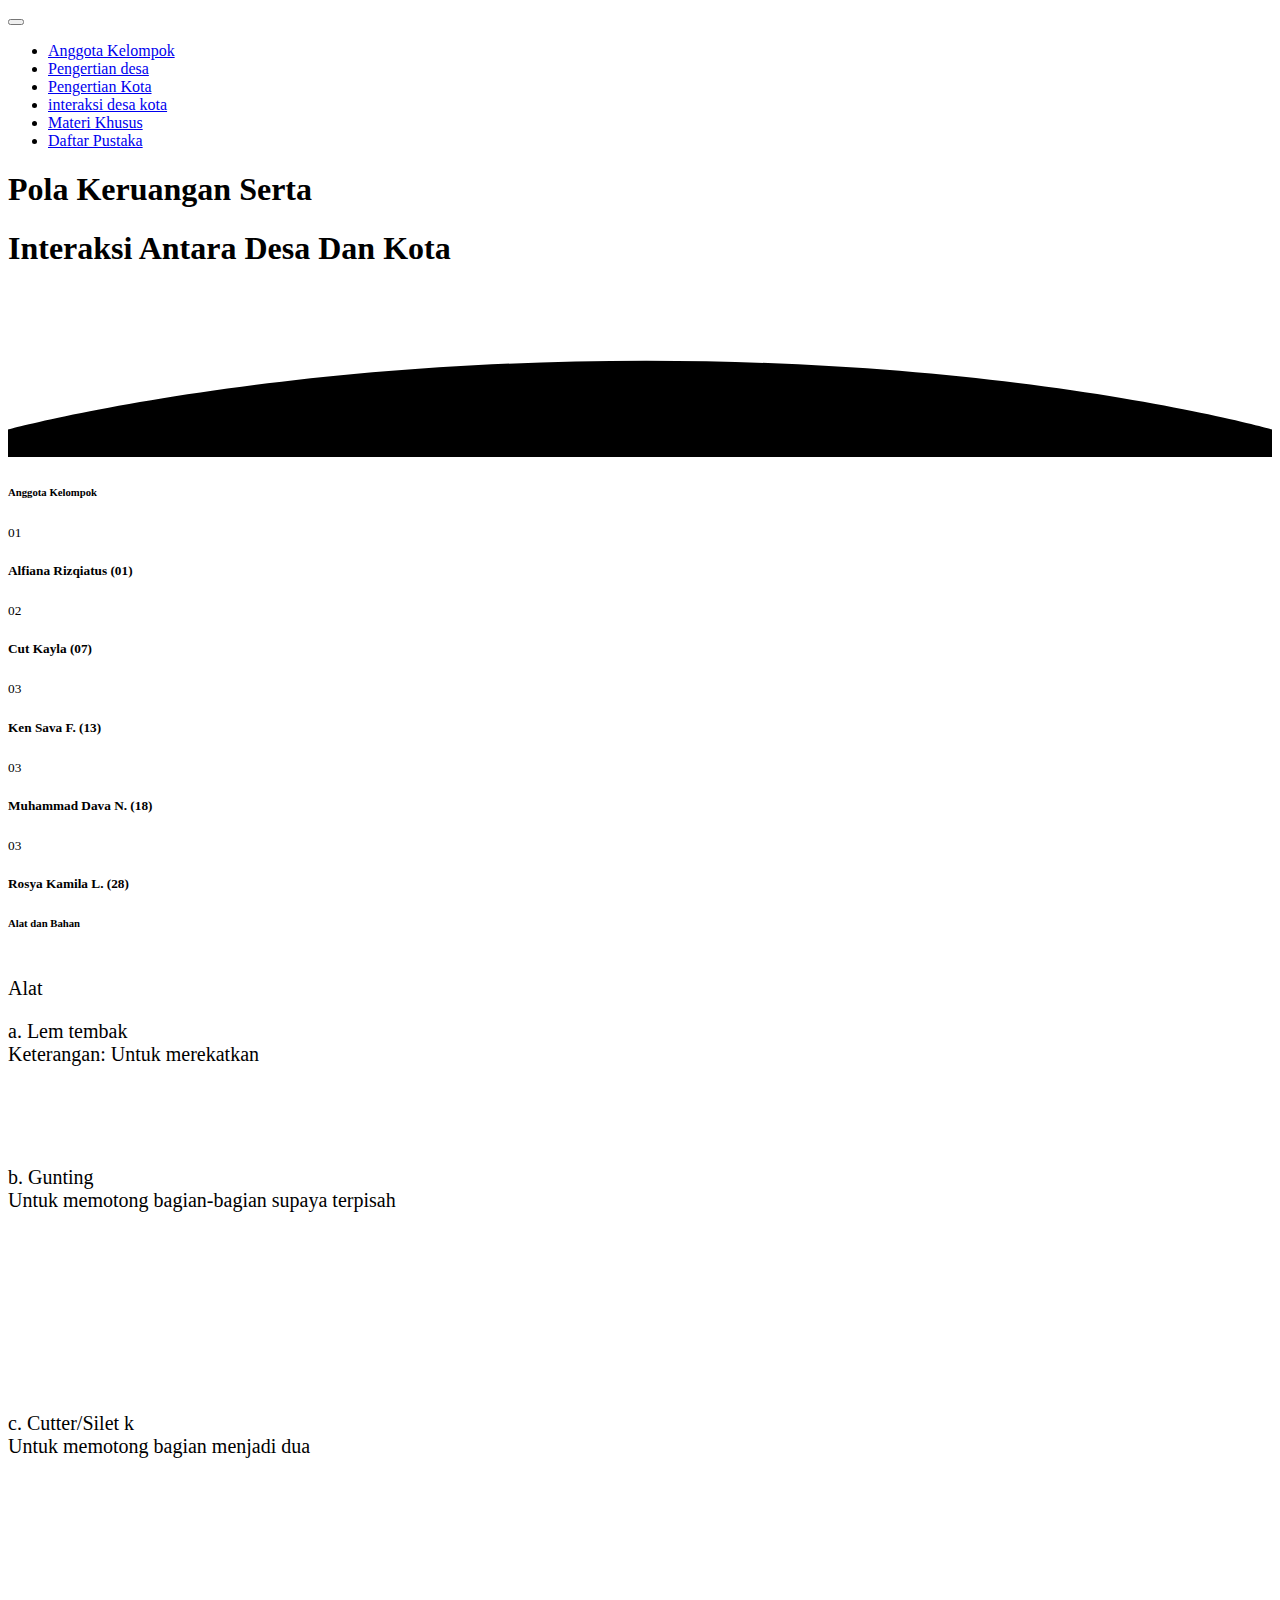
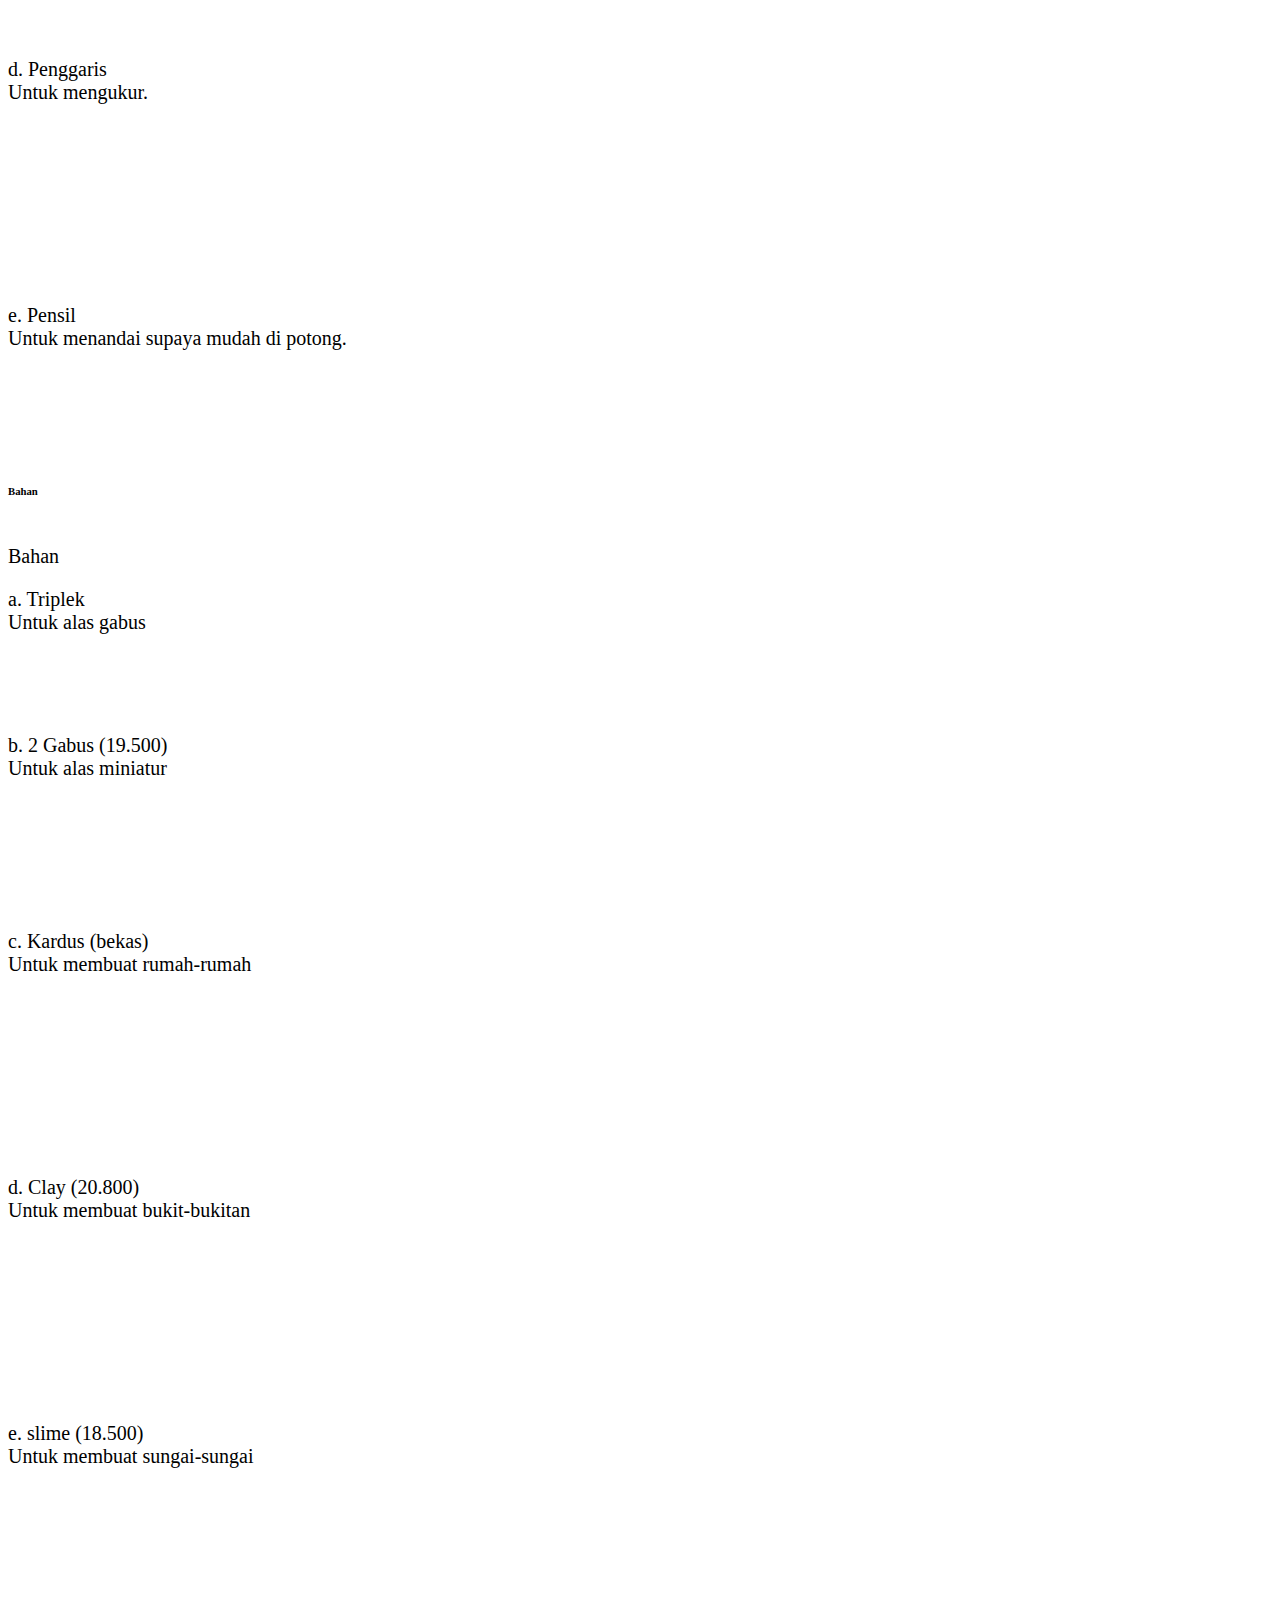
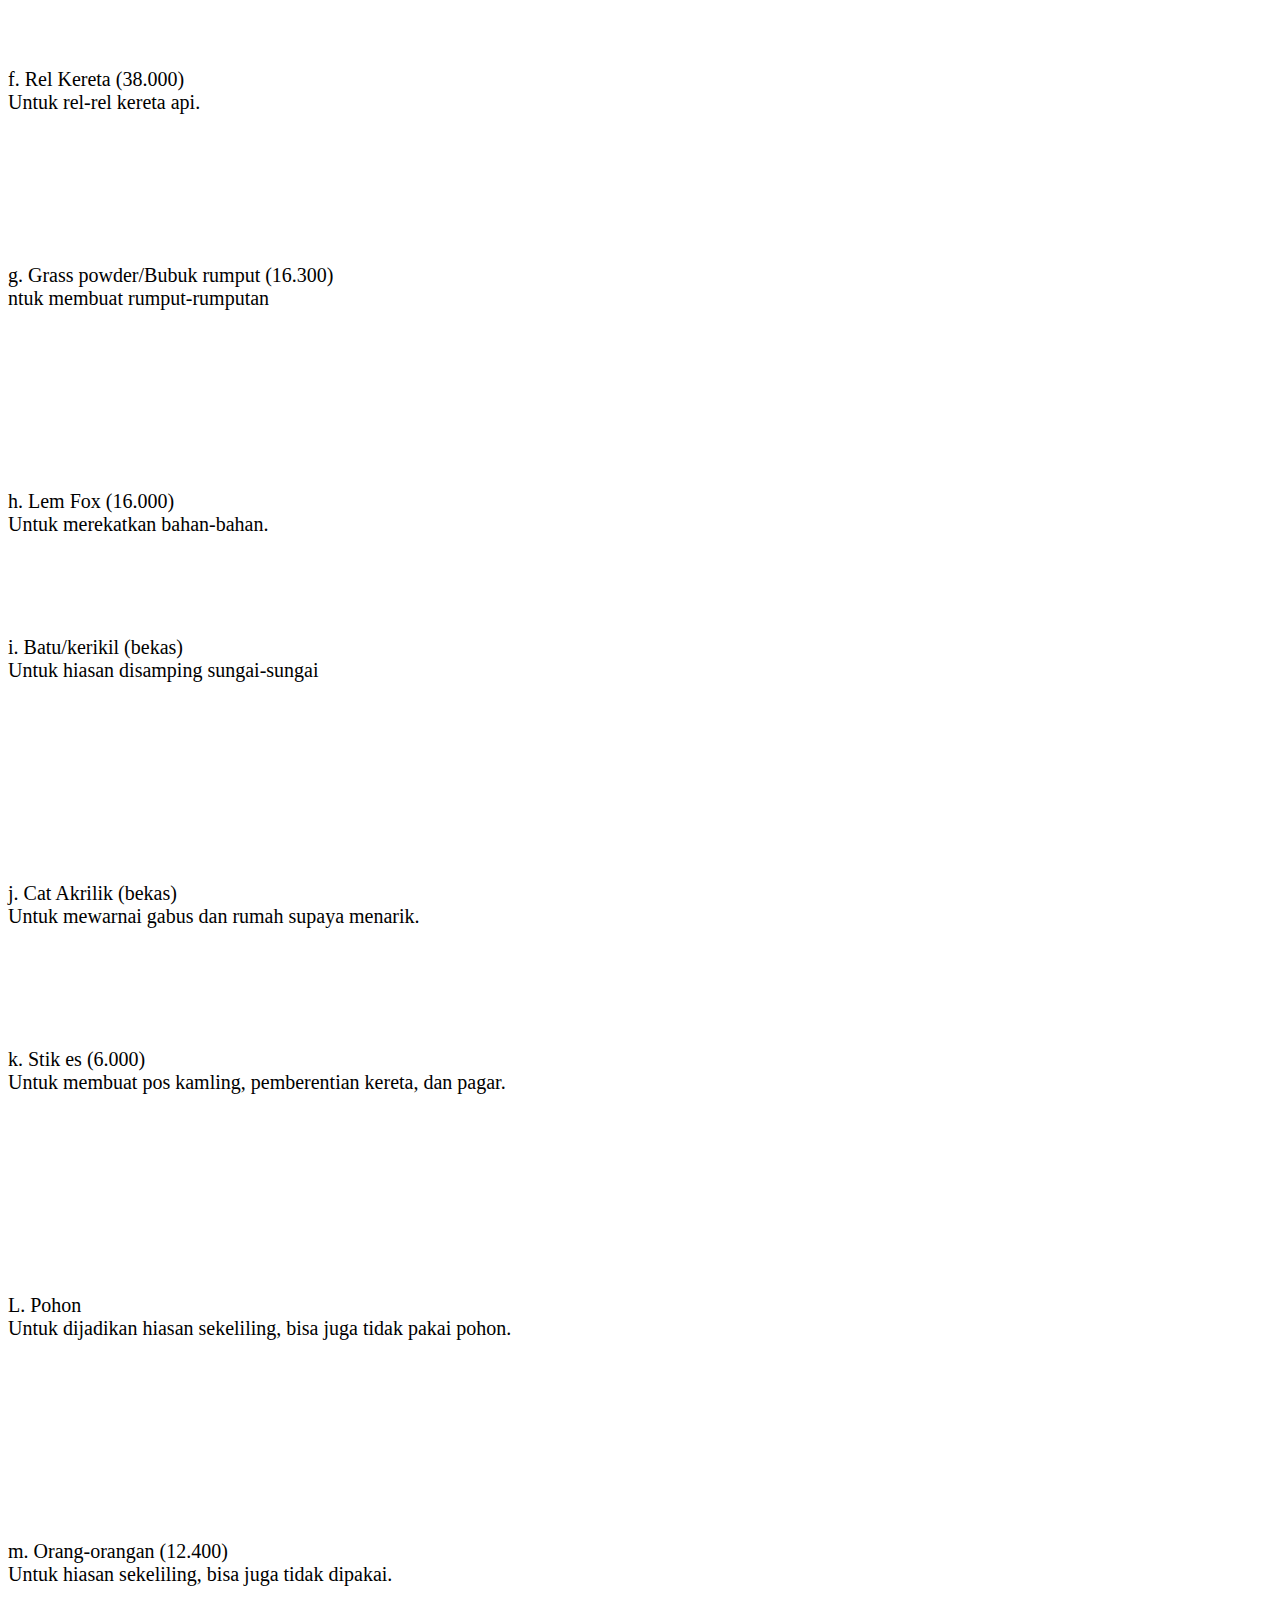
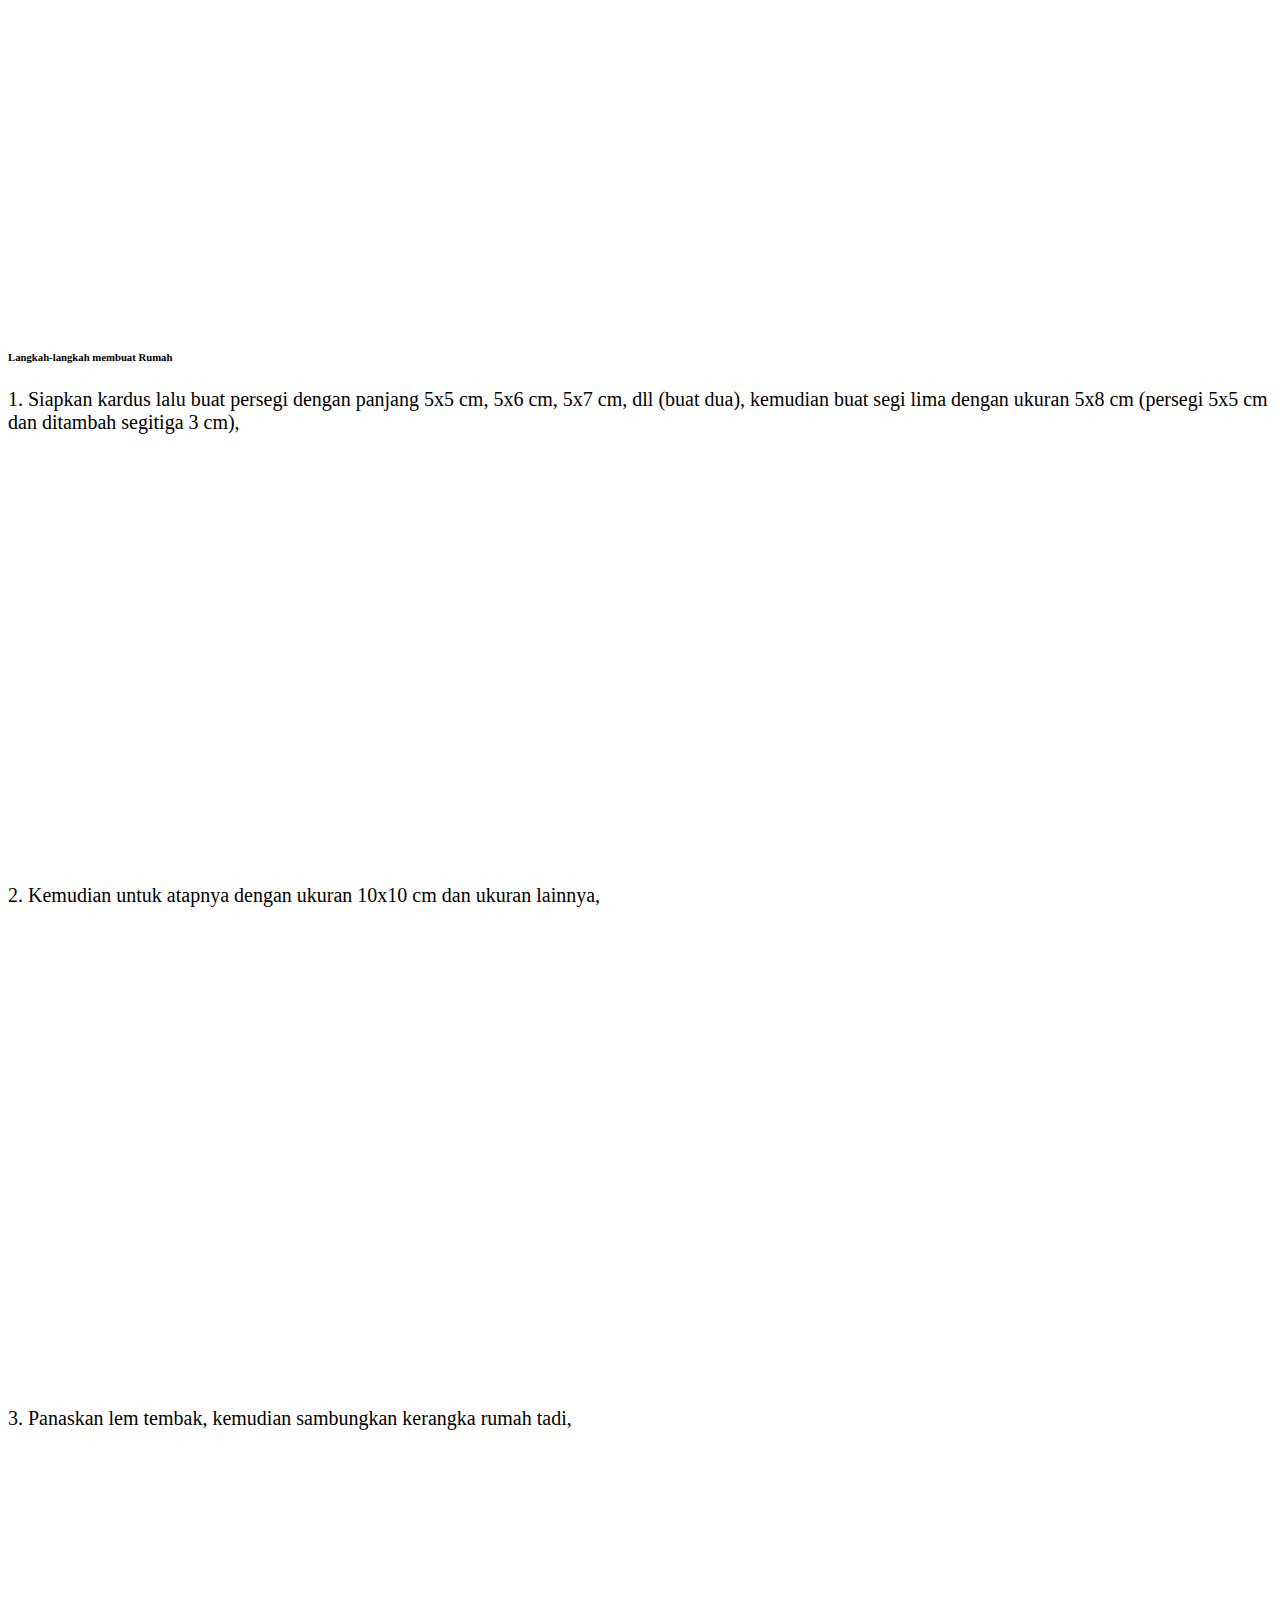
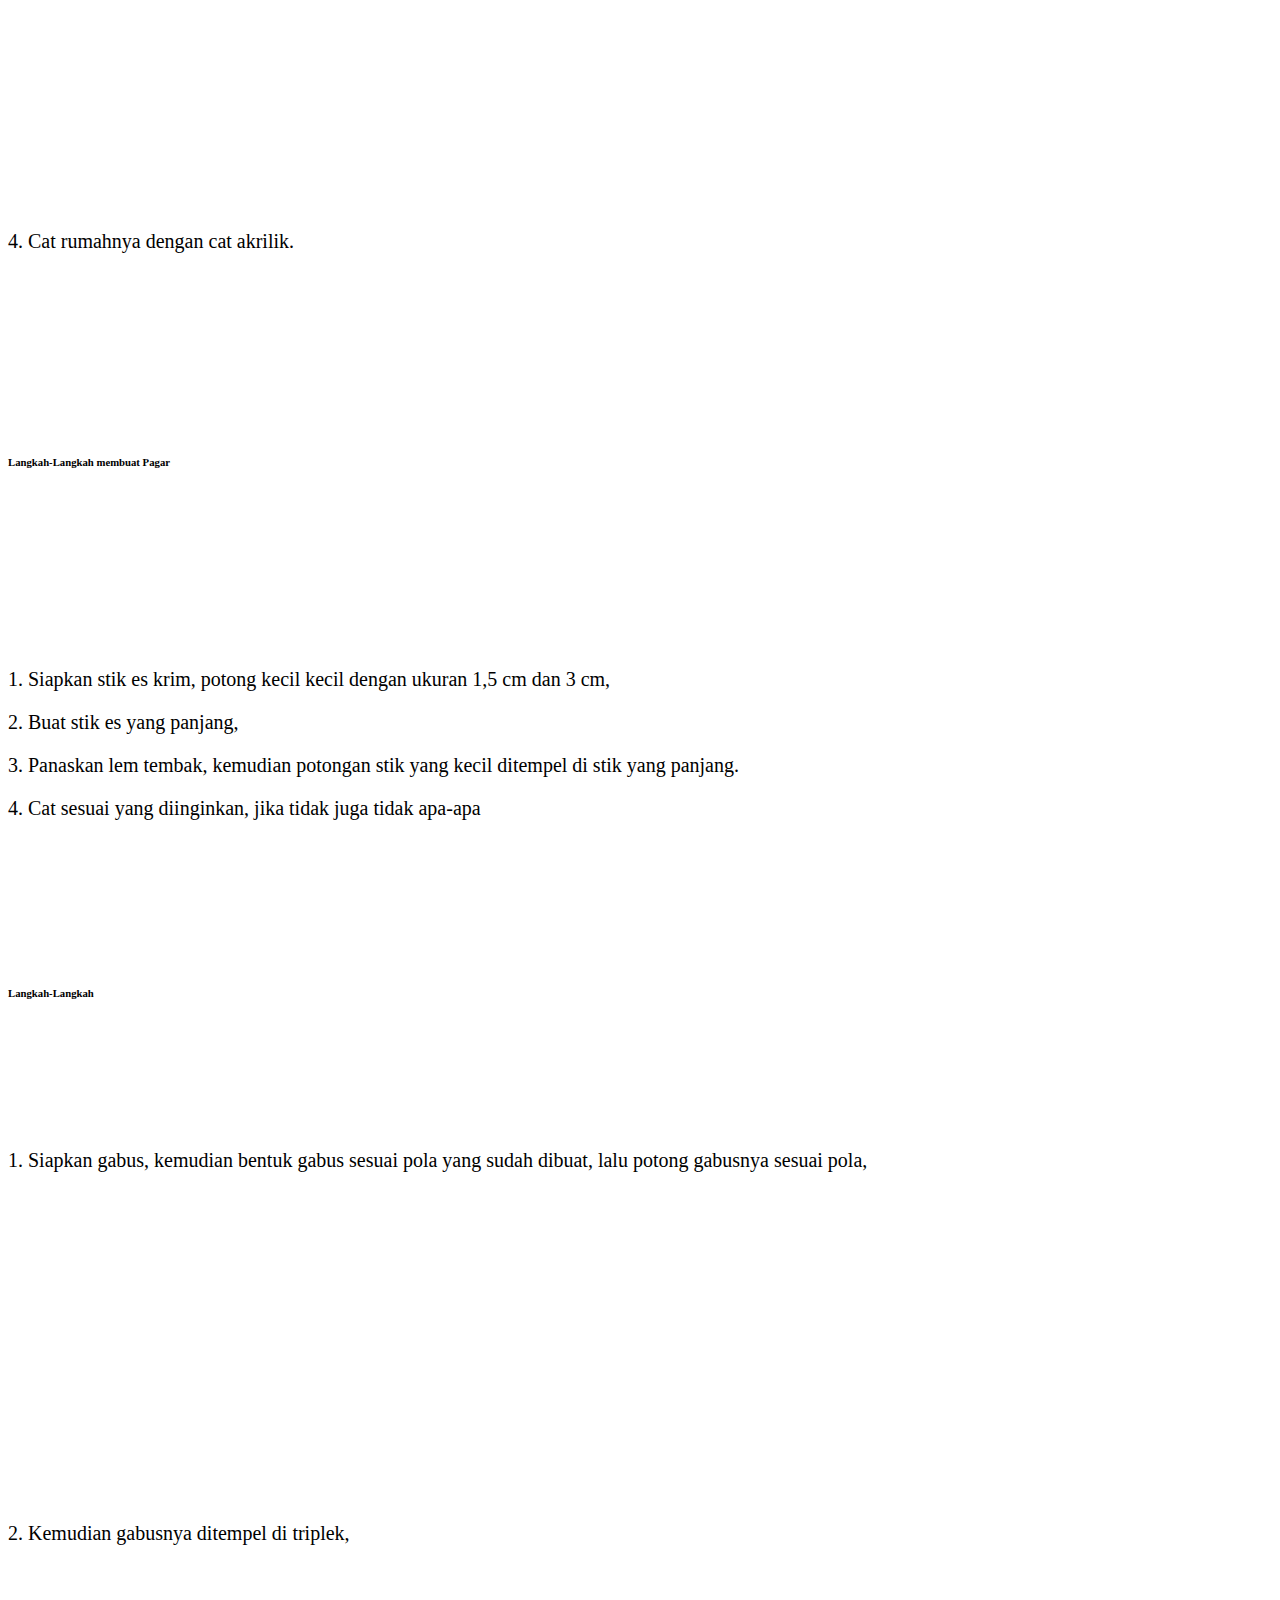
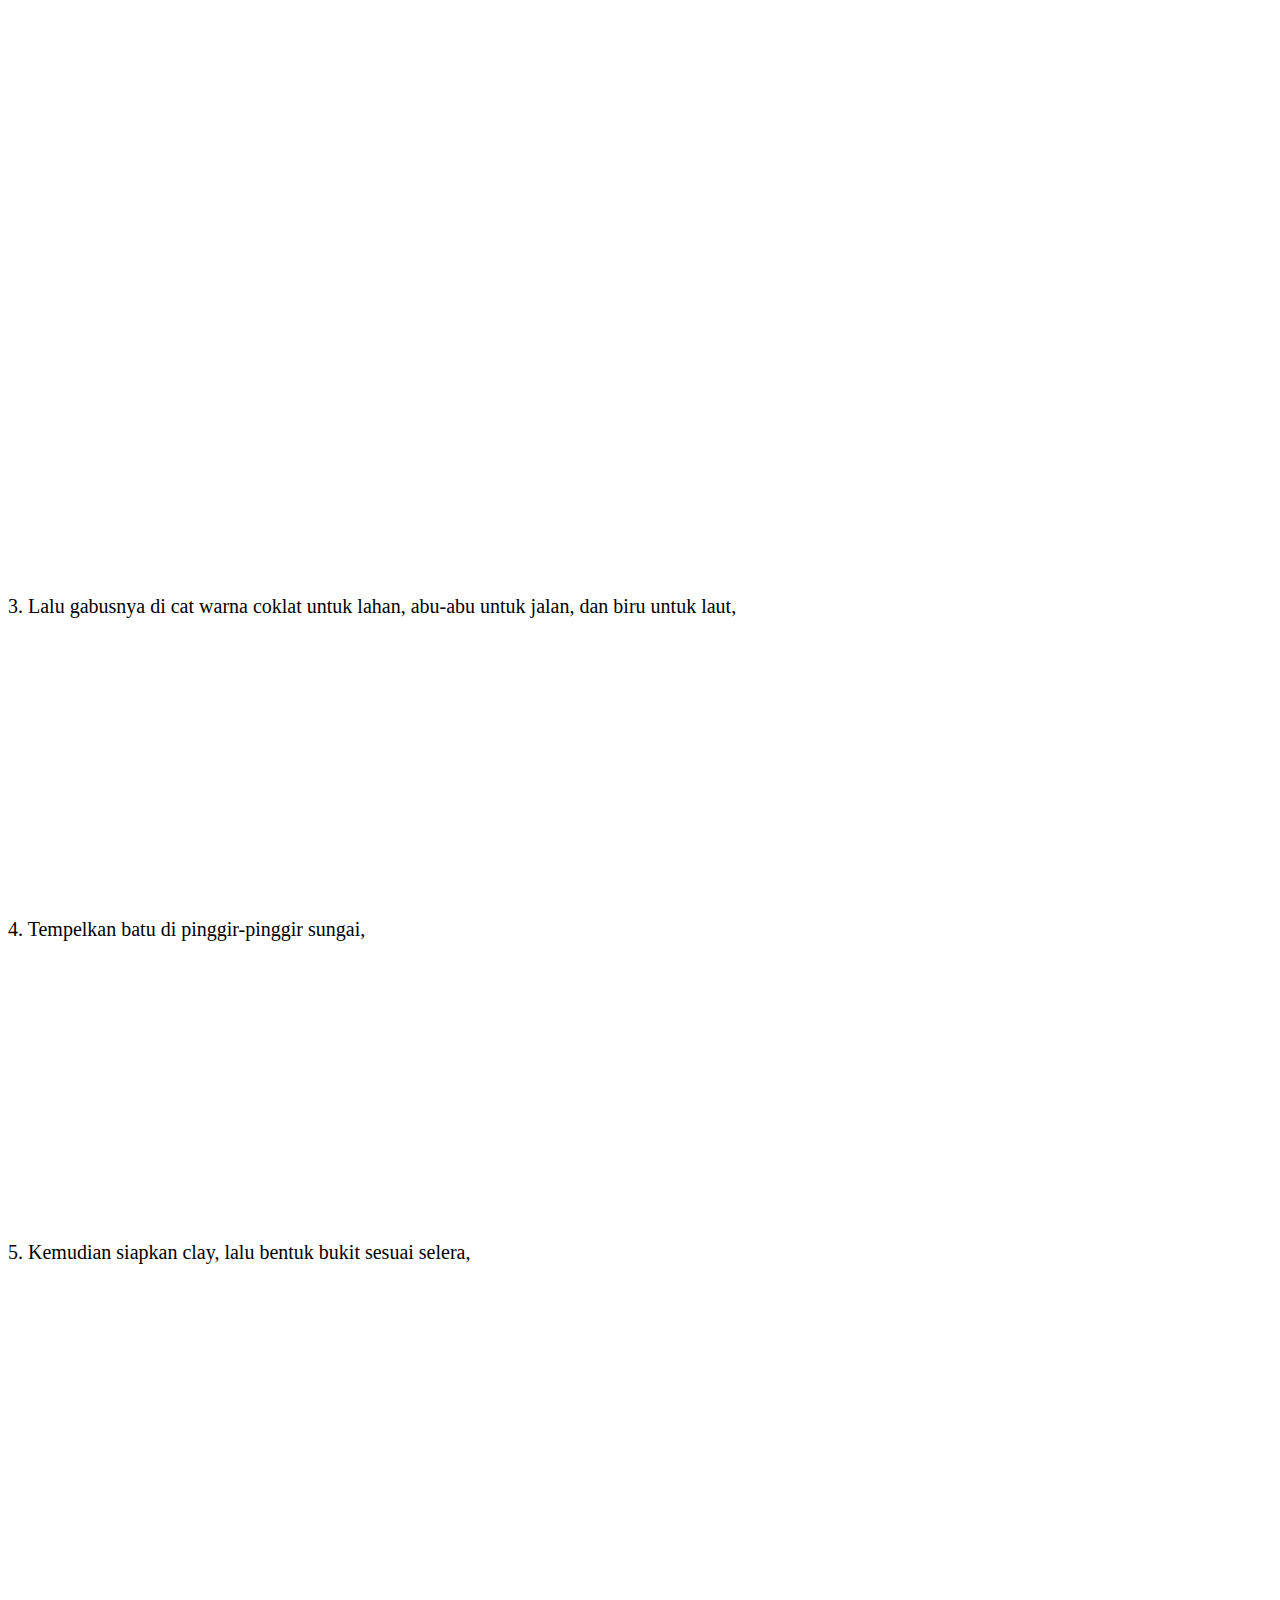
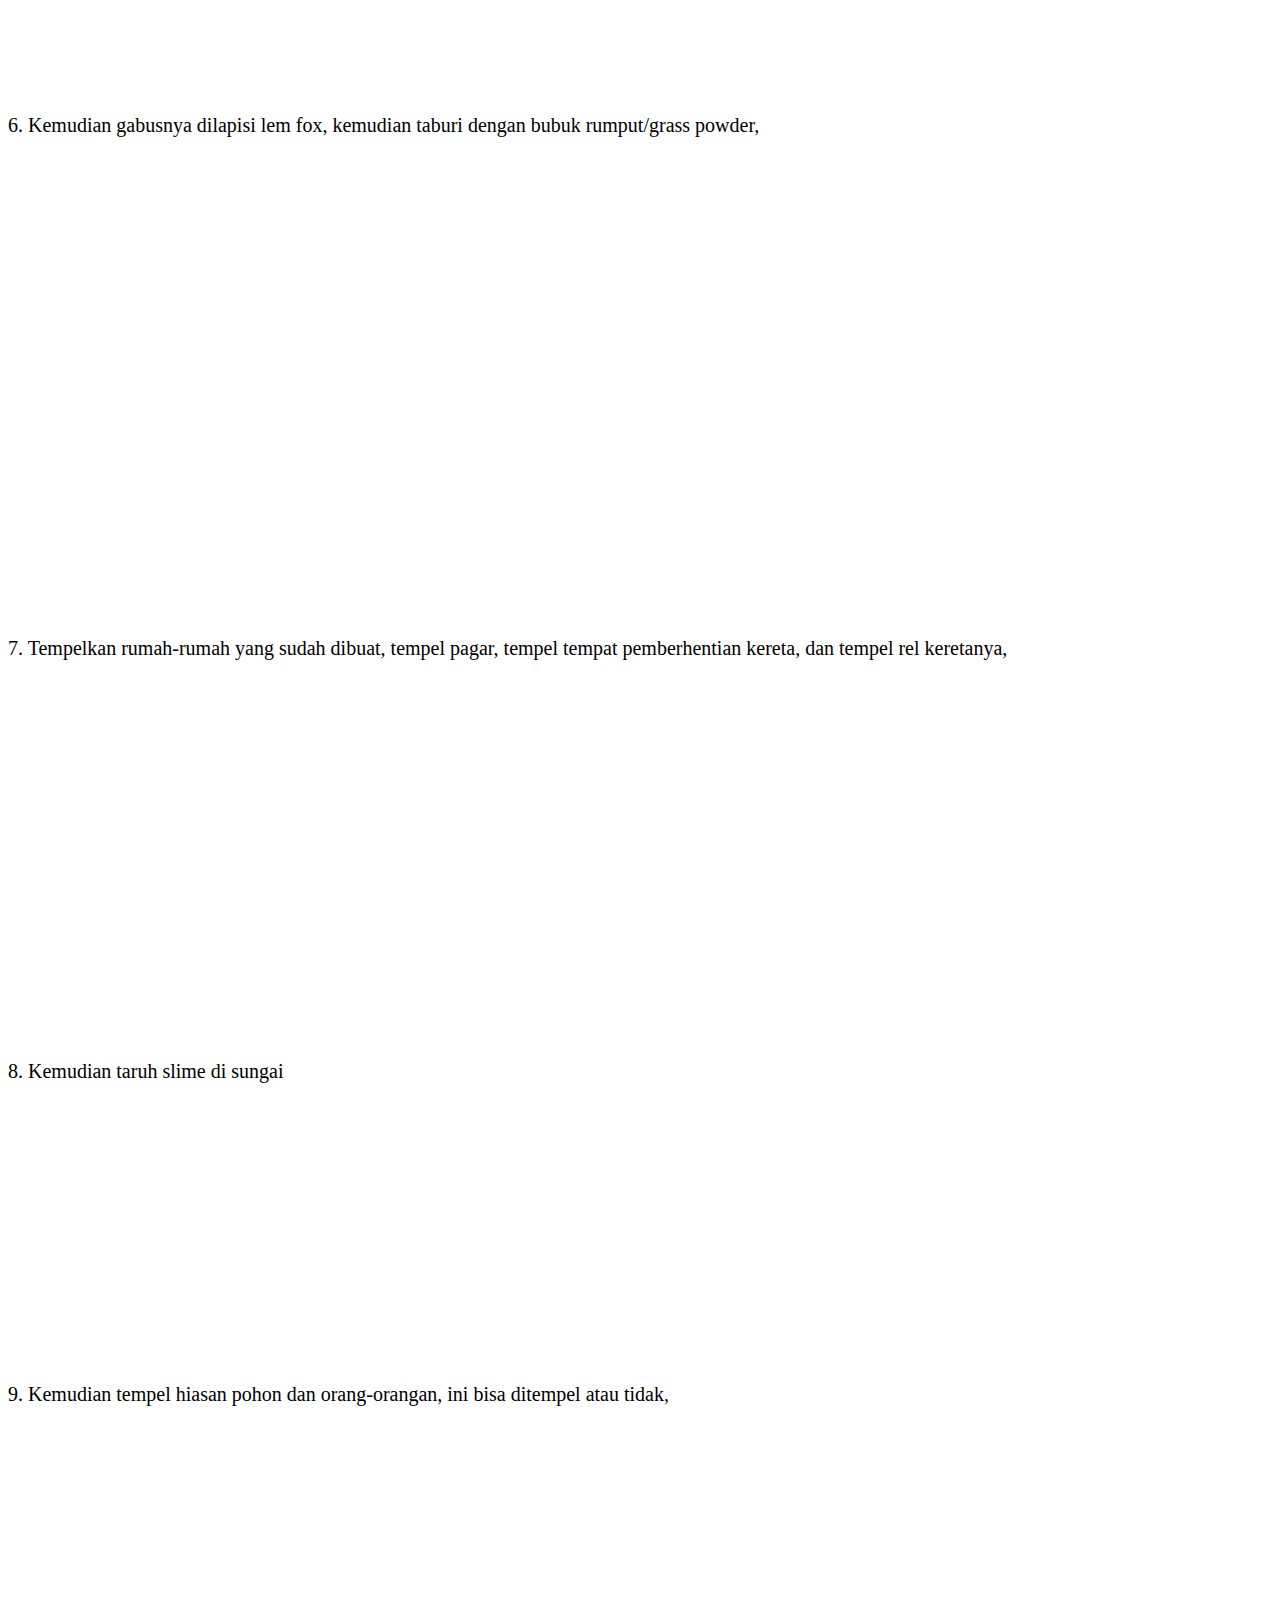
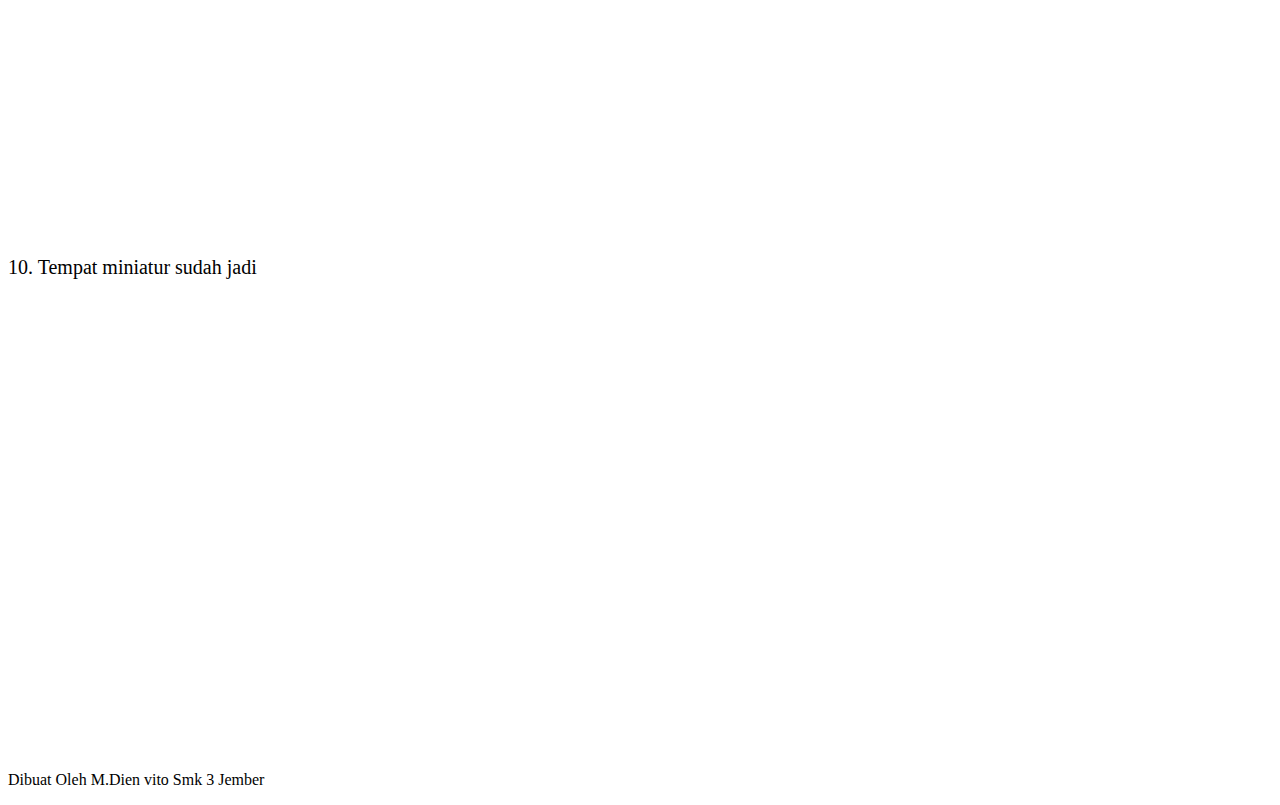
==== alatbahan.html @ 414ceb18 "nambah daftar pustaka" ====
<!DOCTYPE html>
<html lang="en">

<head>
    <meta charset="utf-8">
    <meta name="viewport" content="width=device-width, initial-scale=1, shrink-to-fit=no">
    <meta name="description" content="Start your development with LeadMark landing page.">
    <meta name="author" content="Devcrud">
    <title>Pola keruangan</title>
    <!-- font icons -->
    <link rel="stylesheet" href="assets/vendors/themify-icons/css/themify-icons.css">
    <!-- Bootstrap + LeadMark main styles -->
    <link rel="stylesheet" href="assets/css/leadmark.css">
</head>

<body data-spy="scroll" data-target=".navbar" data-offset="40" id="home">

    <!-- page Navigation -->
    <nav class="navbar custom-navbar navbar-expand-md navbar-light fixed-top" data-spy="affix" data-offset-top="10">
        <div class="container">
            <!-- <a class="navbar-brand" href="#">
                <img src="assets/imgs/logo.svg" alt="">
            </a> -->
            <button class="navbar-toggler ml-auto" type="button" data-toggle="collapse"
                data-target="#navbarSupportedContent" aria-controls="navbarSupportedContent" aria-expanded="false"
                aria-label="Toggle navigation">
                <span class="navbar-toggler-icon"></span>
            </button>
            <div class="collapse navbar-collapse" id="navbarSupportedContent">
               <ul class="navbar-nav ml-auto">
                    <li class="nav-item">
                        <a class="nav-link" href="#anggota">Anggota Kelompok</a>
                    </li>
                    <li class="nav-item">
                        <a class="nav-link" href="index.html">Pengertian desa</a>
                    </li>
                    <li class="nav-item">
                        <a class="nav-link" href="kota.html">Pengertian Kota</a>
                    </li>
                    <li class="nav-item">
                        <a class="nav-link" href="interaksidesakota.html">interaksi desa kota</a>
                    </li>
                    <li class="nav-item">
                        <a class="nav-link" href="materikhusus.html">Materi Khusus</a>
                    </li>
<li class="nav-item">
                        <a class="nav-link" href="daftarpustaka.html">Daftar Pustaka</a>
                    </li>
                </ul>
            </div>
        </div>
    </nav>
    <!-- End Of Second Navigation -->

    <!-- Page Header -->
    <header class="header">
        <div class="overlay">
            <h1 class="title">Pola Keruangan Serta</h1>
            <h1 class="title">Interaksi Antara Desa Dan Kota</h1>
        </div>
        <div class="shape">
            <svg viewBox="0 0 1500 200">
                <path
                    d="m 0,240 h 1500.4828 v -71.92164 c 0,0 -286.2763,-81.79324 -743.19024,-81.79324 C 300.37862,86.28512 0,168.07836 0,168.07836 Z" />
            </svg>
        </div>
        <div class="mouse-icon">
            <div class="wheel"></div>
        </div>
    </header>
    <!-- End Of Page Header -->

    <!-- Service Section -->
    <section id="anggota" class="section pt-0">
        <div class="container">
            <h6 class="section-title text-center">Anggota Kelompok</h6>
            <div class="row">
                <div class="col-md-4">
                    <div class="card mb-4 mb-md-0">
                        <div class="card-body">
                            <small class="text-primary font-weight-bold">01</small>
                            <h5 class="card-title mt-3">Alfiana Rizqiatus <b>(01)</b>
                                <h5>
                        </div>
                    </div>
                </div>
                <div class="col-md-4">
                    <div class="card mb-4 mb-md-0">
                        <div class="card-body">
                            <small class="text-primary font-weight-bold">02</small>
                            <h5 class="card-title mt-3">Cut Kayla <b>(07)</b>
                                <h5>
                        </div>
                    </div>
                </div>
                <div class="col-md-4 mt-2">
                    <div class="card mb-4 mb-md-0">
                        <div class="card-body">
                            <small class="text-primary font-weight-bold">03</small>
                            <h5 class="card-title mt-3">Ken Sava F. <b>(13)</b>
                                <h5>
                        </div>
                    </div>
                </div>
                <div class="col-md-4 mt-2">
                    <div class="card mb-4 mb-md-0">
                        <div class="card-body">
                            <small class="text-primary font-weight-bold">03</small>
                            <h5 class="card-title mt-3">Muhammad Dava N. <b>(18)</b>
                                <h5>
                        </div>
                    </div>
                </div>
                <div class="col-md-4 mt-2">
                    <div class="card mb-4 mb-md-0">
                        <div class="card-body">
                            <small class="text-primary font-weight-bold">03</small>
                            <h5 class="card-title mt-3">Rosya Kamila L. <b>(28)</b>
                                <h5>
                        </div>
                    </div>
                </div>
            </div>
        </div>
    </section>
    <!-- End OF Service Section -->

    <!-- About Section -->

    <!-- End OF desa Section -->
    <section class="section" id="polakeruangan">
        <div class="container">
            <div class="row justify-content-between">
                <div class="col-md-6 pr-md-5 mb-4 mb-md-0">
                    <h6 class="section-title mb-0"> Alat dan Bahan </h6>
                    <p style="font-size: 20px;"><br>
                        Alat <br>
                    <p style="font-size: 20px; ">a. Lem tembak<br>
                        Keterangan: Untuk merekatkan
                    </p>
                    <p style="font-size: 20px; margin-top: 100px;">b. Gunting <br>
                        Untuk memotong bagian-bagian supaya terpisah
                    </p>
                    <p style="font-size: 20px; margin-top: 200px;">c. Cutter/Silet
                        k<br>
                        Untuk memotong bagian menjadi dua
                    </p>
                    <p style="font-size: 20px; margin-top: 200px;">d. Penggaris <br>
                        Untuk mengukur.
                    </p>
                    <p style="font-size: 20px; margin-top: 200px;">e. Pensil <br>
                        Untuk menandai supaya mudah di potong.
                    </p>
                </div>

                <div class="col-md-6 pl-md-5">
                    <div class="row">
                        <div class="col-12">
                            <img src="assets/imgs/lemtembak.jpeg" alt="" class="w-25 mt-3  shadow-sm">
                        </div>
                        <div class="col-12">
                            <img src="assets/imgs/gunting.jpeg" alt="" class="w-25 mt-3  shadow-sm">
                        </div>
                        <div class="col-12">
                            <img src="assets/imgs/cutter.jpeg" alt="" class="w-25 mt-3  shadow-sm">
                        </div>
                        <div class="col-12">
                            <img src="assets/imgs/penggaris.jpeg" alt="" class="w-25 mt-3  shadow-sm">
                        </div>
                        <div class="col-12">
                            <img src="assets/imgs/pensil.jpeg" alt="" class="w-25 mt-3  shadow-sm">
                        </div>

                    </div>
                </div>

                <div class="col-md-6 pr-md-5 mb-4 mb-md-0" style="margin: top 1000px;;">
                    <h6 class="section-title mb-0">Bahan </h6>
                    <p style="font-size: 20px;"><br>
                        Bahan <br>
                    <p style="font-size: 20px; ">a. Triplek <br>
                        Untuk alas gabus
                    </p>
                    <p style="font-size: 20px; margin-top: 100px;">b. 2 Gabus (19.500) <br>
                        Untuk alas miniatur
                    </p>
                    <p style="font-size: 20px; margin-top: 150px;">c. Kardus (bekas)
                        <br>
                        Untuk membuat rumah-rumah
                    </p>
                    <p style="font-size: 20px; margin-top: 200px;">d. Clay (20.800) <br>
                        Untuk membuat bukit-bukitan
                    </p>
                    <p style="font-size: 20px; margin-top: 200px;">e. slime (18.500) <br>
                        Untuk membuat sungai-sungai
                    </p>
                    <p style="font-size: 20px; margin-top: 200px;">f. Rel Kereta (38.000)<br>
                        Untuk rel-rel kereta api.
                    </p>
                    <p style="font-size: 20px; margin-top: 150px;">g. Grass powder/Bubuk rumput (16.300)<br>
                        ntuk membuat rumput-rumputan
                    </p>
                    <p style="font-size: 20px; margin-top: 180px;">h. Lem Fox (16.000) <br>
                        Untuk merekatkan bahan-bahan.
                    </p>
                    <p style="font-size: 20px; margin-top: 100px;">i. Batu/kerikil (bekas)<br>
                        Untuk hiasan disamping sungai-sungai
                    </p>
                    <p style="font-size: 20px; margin-top: 200px;">j. Cat Akrilik (bekas) <br>
                        Untuk mewarnai gabus dan rumah supaya menarik.
                    </p>
                    <p style="font-size: 20px; margin-top: 120px;">k. Stik es (6.000) <br>
                        Untuk membuat pos kamling, pemberentian kereta, dan pagar.
                    </p>
                    <p style="font-size: 20px; margin-top: 200px;">L. Pohon
                        <br>
                        Untuk dijadikan hiasan sekeliling, bisa juga tidak pakai pohon.
                    </p>
                    <p style="font-size: 20px; margin-top: 200px;">m. Orang-orangan (12.400)
                        <br>
                        Untuk hiasan sekeliling, bisa juga tidak dipakai.
                    </p>

                </div>

                <div class="col-md-6 pl-md-5">
                    <div class="row">
                        <div class="col-12">
                            <img src="assets/imgs/triplek.jpg" alt="" class="w-25  shadow-sm"  style="margin-top: 100px;">
                        </div>
                        <div class="col-12">
                            <img src="assets/imgs/gabus.jpeg" alt="" class="w-50 mt-3  shadow-sm">
                        </div>
                        <div class="col-12">
                            <img src="assets/imgs/kardus.jpg" alt="" class="w-50 mt-3  shadow-sm">
                        </div>
                        <div class="col-12">
                            <img src="assets/imgs/penggaris.jpeg" alt="" class="w-25 mt-3  shadow-sm">
                        </div>
                        <div class="col-12">
                            <img src="assets/imgs/slime.jpeg" alt="" class="w-25 mt-3  shadow-sm">
                        </div>
                        <div class="col-12">
                            <img src="assets/imgs/rel.jpeg" alt="" class="w-25 mt-3  shadow-sm">
                        </div>
                        <div class="col-12">
                            <img src="assets/imgs/grasspowder.jpeg" alt="" class="w-25 mt-3  shadow-sm">
                        </div>
                        <div class="col-12">
                            <img src="assets/imgs/lem.jpeg" alt="" class="w-50 mt-3  shadow-sm">
                        </div>
                        <div class="col-12">
                            <img src="assets/imgs/batu.jpeg" alt="" class="w-25 mt-3  shadow-sm">
                        </div>
                        <div class="col-12">
                            <img src="assets/imgs/cat.jpeg" alt="" class="w-25 mt-3  shadow-sm">
                        </div>
                        <div class="col-12">
                            <img src="assets/imgs/stik.jpg" alt="" class="w-50 mt-3  shadow-sm">
                        </div>
                        <div class="col-12">
                            <img src="assets/imgs/pohon.jpeg" alt="" class="w-25 mt-3  shadow-sm">
                        </div>
                        <div class="col-12">
                            <img src="assets/imgs/orang-orangan.jpeg" alt="" class="w-25 mt-3  shadow-sm">
                        </div>

                    </div>
                </div>


            </div>

        </div>
    </section>
    <section class="section" id="polakeruangan">
        <div class="container">
            <div class="row justify-content-between">
                <div class="col-md-6 pr-md-5 mb-4 mb-md-0" style="margin: top 1000px;;">
                    <h6 class="section-title mb-0">Langkah-langkah membuat Rumah </h6>
                    <p style="font-size: 20px; ">1. Siapkan kardus lalu buat persegi dengan panjang 5x5 cm, 5x6 cm, 5x7 cm, dll (buat dua), kemudian buat segi lima dengan ukuran 5x8 cm (persegi 5x5 cm dan ditambah segitiga 3 cm), <br>
                    </p>
                    <p style="font-size: 20px; margin-top: 450px;">2. Kemudian untuk atapnya dengan ukuran 10x10 cm dan ukuran lainnya,
 <br>
                       
                    </p>
                    <p style="font-size: 20px; margin-top: 500px;">3. Panaskan lem tembak, kemudian sambungkan kerangka rumah tadi,

                        <br>
                    </p>
                    <p style="font-size: 20px; margin-top: 400px;">4. Cat rumahnya dengan cat akrilik. 
 <br>
                    </p>

                </div>

                <div class="col-md-6 pl-md-5">
                    <div class="row">
                        <div class="col-12">
                            <img src="assets/imgs/lankah/rumah1.jpeg" alt="" class="w-25  shadow-sm"  style="margin-top: 100px;">
                        </div>
                        <div class="col-12">
                            <img src="assets/imgs/lankah/rumah2.jpeg" alt="" class="w-50 mt-3  shadow-sm">
                        </div>
                        <div class="col-12">
                            <img src="assets/imgs/lankah/rumah3.jpeg" alt="" class="w-50 mt-3  shadow-sm">
                        </div>
                        <div class="col-12">
                            <img src="assets/imgs/lankah/rumah4.jpeg" alt="" class="w-25 mt-3  shadow-sm">
                        </div>
                        

                    </div>
                </div>


            </div>

        </div>
    </section> 
    <section class="section" id="polakeruangan">
        <div class="container">
            <div class="row justify-content-between">
                <div class="col-md-6 pr-md-5 mb-4 mb-md-0" style="margin: top 1000px;;">
                    <h6 class="section-title mb-0">  Langkah-Langkah membuat Pagar</h6>
                    <p style="font-size: 20px; margin-top:200px;">1. Siapkan stik es krim, potong kecil kecil dengan ukuran 1,5 cm dan 3 cm, <br>
                    </p>
                    <p style="font-size: 20px;">2. Buat stik es yang panjang, 

 <br>
                       
                    </p>
                    <p style="font-size: 20px;">3. Panaskan lem tembak, kemudian potongan stik yang kecil ditempel di stik yang panjang. 


                        <br>
                    </p>
                    <p style="font-size: 20px;">4. Cat sesuai yang diinginkan, jika tidak juga tidak apa-apa

 <br>
                    </p>

                </div>

                <div class="col-md-6 pl-md-5">
                    <div class="row">
                        <div class="col-12">
                            <img src="assets/imgs/lankah/pagar1.jpeg" alt="" class="w-25  shadow-sm"  style="margin-top: 100px;">
                        </div>
                        <div class="col-12">
                            <img src="assets/imgs/lankah/pagar2.jpeg" alt="" class="w-50 mt-3  shadow-sm">
                        </div>
                        </div>
                        

                </div>


            </div>

        </div>
    </section>  
    <section class="section" id="polakeruangan">
        <div class="container">
            <div class="row justify-content-between">
                <div class="col-md-6 pr-md-5 mb-4 mb-md-0" style="margin: top 1000px;;">
                    <h6 class="section-title mb-0">Langkah-Langkah  </h6>
                    <p style="font-size: 20px; margin-top: 150px; ">1. Siapkan gabus, kemudian bentuk gabus sesuai pola yang sudah dibuat, lalu potong gabusnya sesuai pola,
<br>
                    </p>
                    <p style="font-size: 20px; margin-top: 350px;">2. Kemudian gabusnya ditempel di triplek, 

 <br>
                       
                    </p>
                    <p style="font-size: 20px; margin-top: 650px;">3. Lalu gabusnya di cat warna coklat untuk lahan, abu-abu untuk jalan, dan biru untuk laut,


                        <br>
                    </p>
                    <p style="font-size: 20px; margin-top: 300px;">4. Tempelkan batu di pinggir-pinggir sungai, 

 <br>
                    </p>
                    <p style="font-size: 20px; margin-top: 300px;">5. Kemudian siapkan clay, lalu bentuk bukit sesuai selera,
<br>
                    </p>
                    <p style="font-size: 20px; margin-top: 450px;">6. Kemudian gabusnya dilapisi lem fox, kemudian taburi dengan bubuk rumput/grass powder,

 <br>
                       
                    </p>
                    <p style="font-size: 20px; margin-top: 500px;">7. Tempelkan rumah-rumah yang sudah dibuat, tempel pagar, tempel tempat pemberhentian kereta, dan tempel rel keretanya,


                        <br>
                    </p>
                    <p style="font-size: 20px; margin-top: 400px;">8. Kemudian taruh slime di sungai

 <br>
                    </p>
                    <p style="font-size: 20px; margin-top: 300px;">9. Kemudian tempel hiasan pohon dan orang-orangan, ini bisa ditempel atau tidak,
<br>
                    </p>
                    <p style="font-size: 20px; margin-top: 450px;">10. Tempat miniatur sudah jadi
 <br>
                       
                    </p>

                </div>

                <div class="col-md-6 pl-md-5">
                    <div class="row">
                        <div class="col-12">
                            <img src="assets/imgs/lankah/langkah1.jpeg" alt="" class="w-25  shadow-sm"  style="margin-top: 100px;">
                        </div>
                        <div class="col-12">
                            <img src="assets/imgs/lankah/langkah2.jpeg" alt="" class="w-50 mt-3  shadow-sm">
                        </div>
                        <div class="col-12">
                            <img src="assets/imgs/lankah/langkah3.jpeg" alt="" class="w-50 mt-3  shadow-sm">
                        </div>
                        <div class="col-12">
                            <img src="assets/imgs/lankah/langkah4.jpeg" alt="" class="w-25 mt-3  shadow-sm">
                        </div>

                        <div class="col-12">
                            <img src="assets/imgs/lankah/langkah1.jpeg" alt="" class="w-25  shadow-sm"  style="margin-top: 100px;">
                        </div>
                        <div class="col-12">
                            <img src="assets/imgs/lankah/langkah2.jpeg" alt="" class="w-50 mt-3  shadow-sm">
                        </div>
                        <div class="col-12">
                            <img src="assets/imgs/lankah/langkah3.jpeg" alt="" class="w-50 mt-3  shadow-sm">
                        </div>
                        <div class="col-12">
                            <img src="assets/imgs/lankah/langkah4.jpeg" alt="" class="w-25 mt-3  shadow-sm">
                        </div>
                        <div class="col-12">
                            <img src="assets/imgs/lankah/langkah1.jpeg" alt="" class="w-25  shadow-sm"  style="margin-top: 100px;">
                        </div>
                        <div class="col-12">
                            <img src="assets/imgs/lankah/langkah2.jpeg" alt="" class="w-50 mt-3  shadow-sm">
                        </div>
                        <div class="col-12">
                            <img src="assets/imgs/lankah/langkah3.jpeg" alt="" class="w-50 mt-3  shadow-sm">
                        </div>
                        
                        

                    </div>

                </div>


            </div>

        </div>
    </section>   

    <!-- End OF desa Section -->



    <!-- End of portfolio section -->

    <!-- Contact Section -->
    <section id="contact" class="section has-img-bg pb-0">
        <div class="container">
            <div class="row align-items-center text-center">
                <p>Dibuat Oleh M.Dien vito Smk 3 Jember</p>
            </div>
            <!-- Page Footer -->

            <!-- End of Page Footer -->
        </div>
    </section>

    <!-- core  -->
    <script src="assets/vendors/jquery/jquery-3.4.1.js"></script>
    <script src="assets/vendors/bootstrap/bootstrap.bundle.js"></script>

    <!-- bootstrap 3 affix -->
    <script src="assets/vendors/bootstrap/bootstrap.affix.js"></script>

    <!-- Isotope -->
    <script src="assets/vendors/isotope/isotope.pkgd.js"></script>

    <!-- LeadMark js -->
    <script src="assets/js/leadmark.js"></script>

</body>

</html>
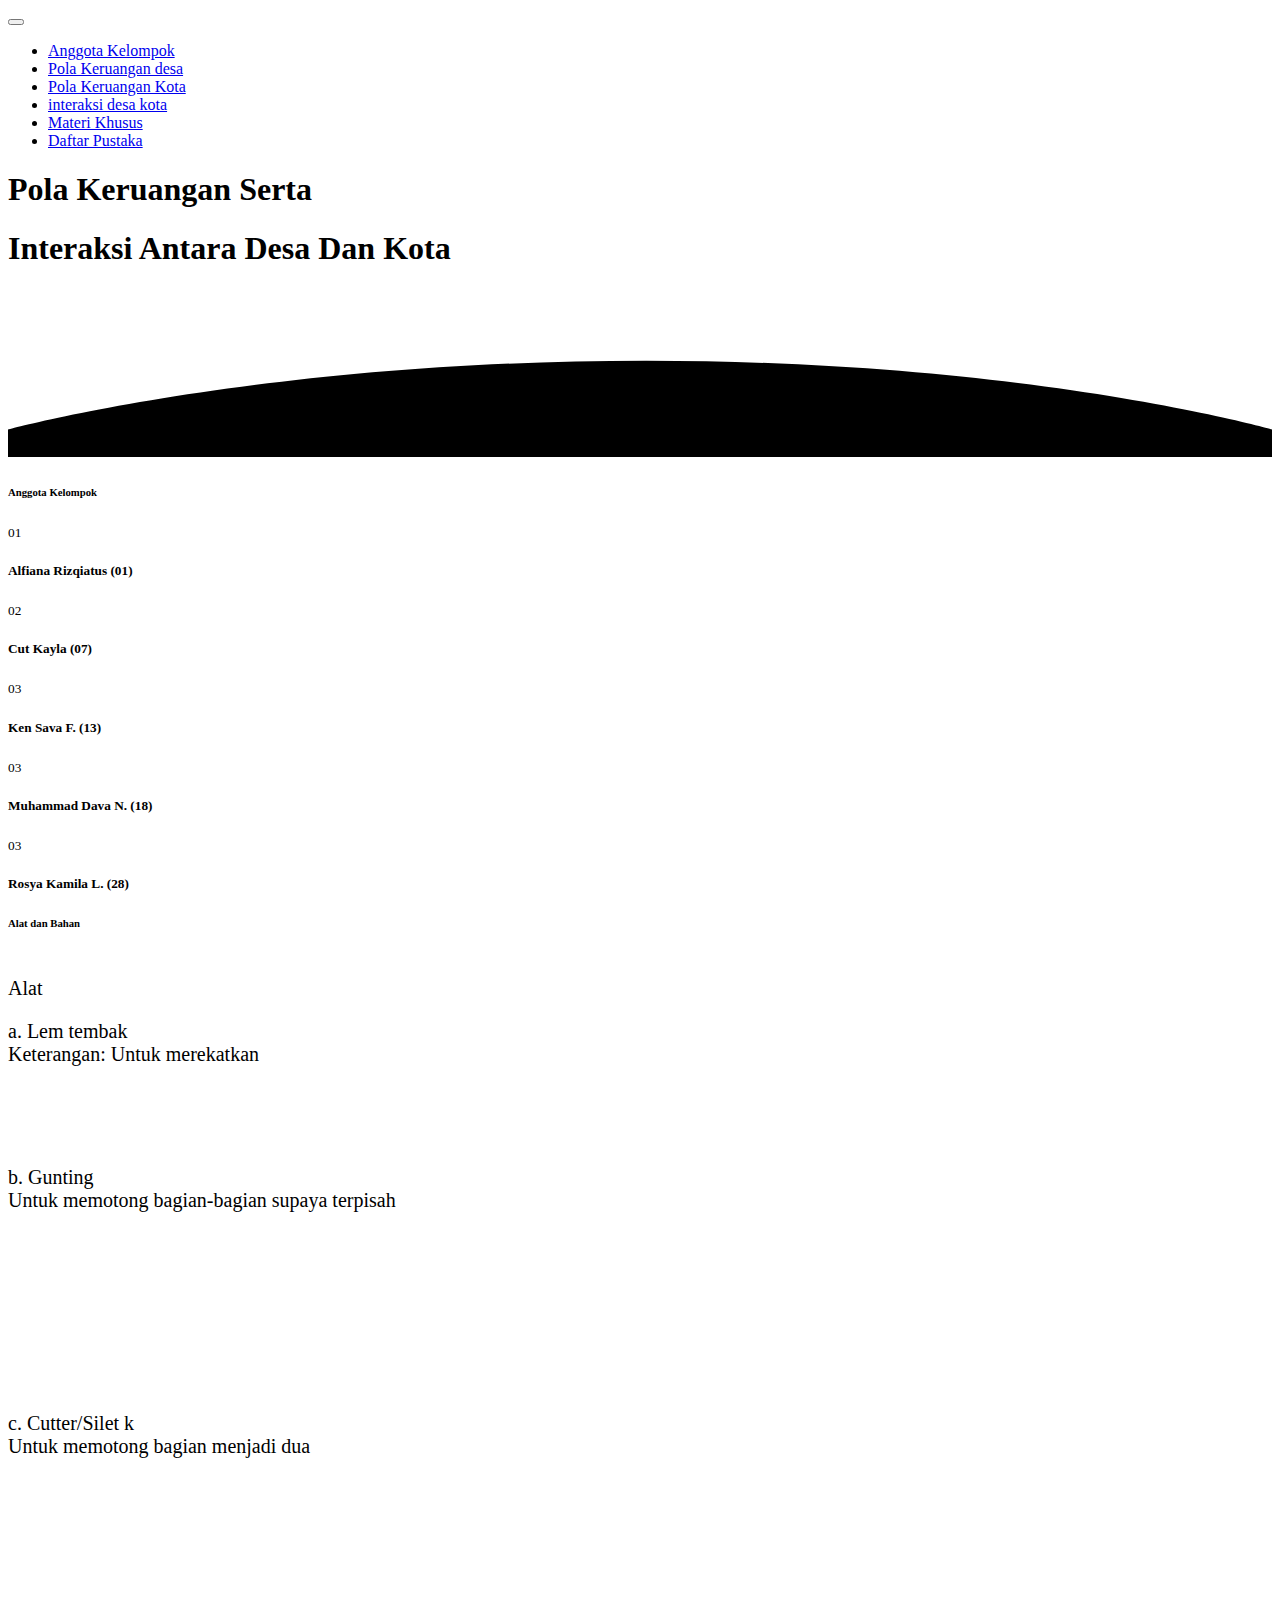
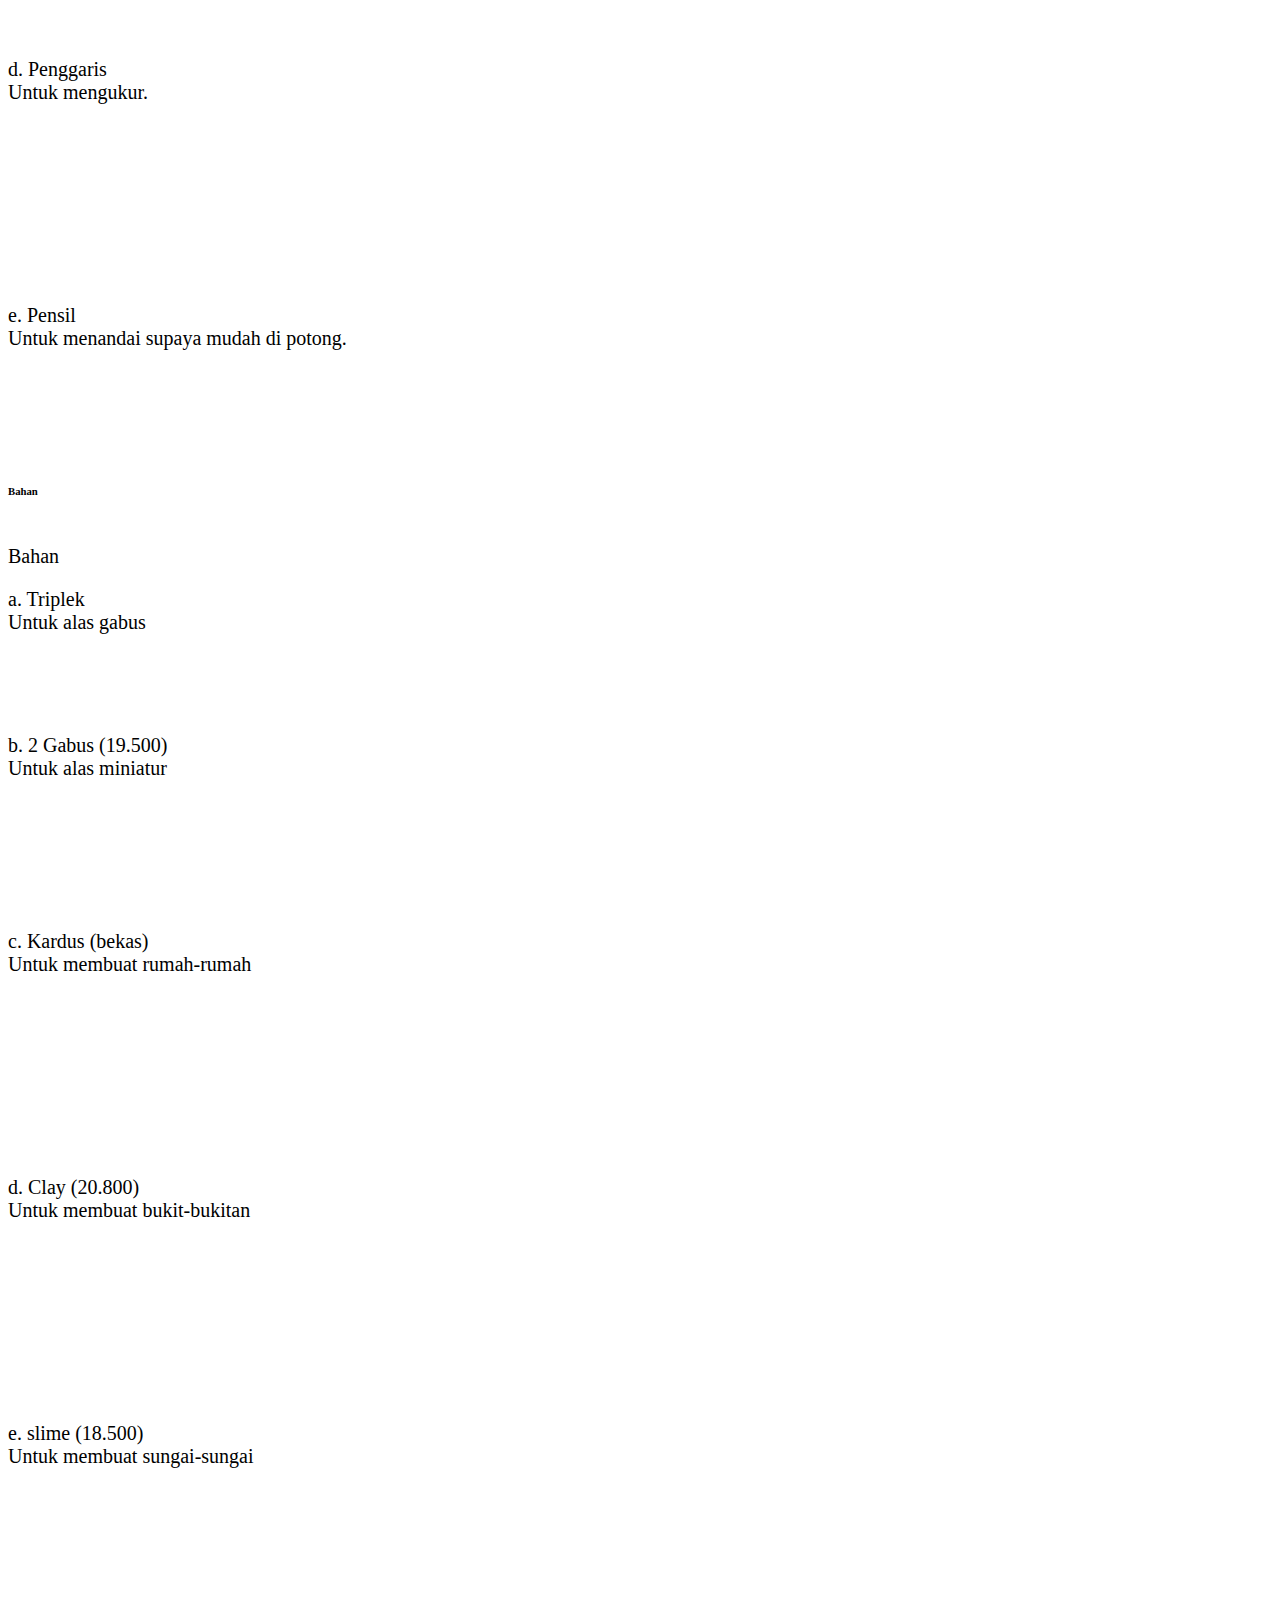
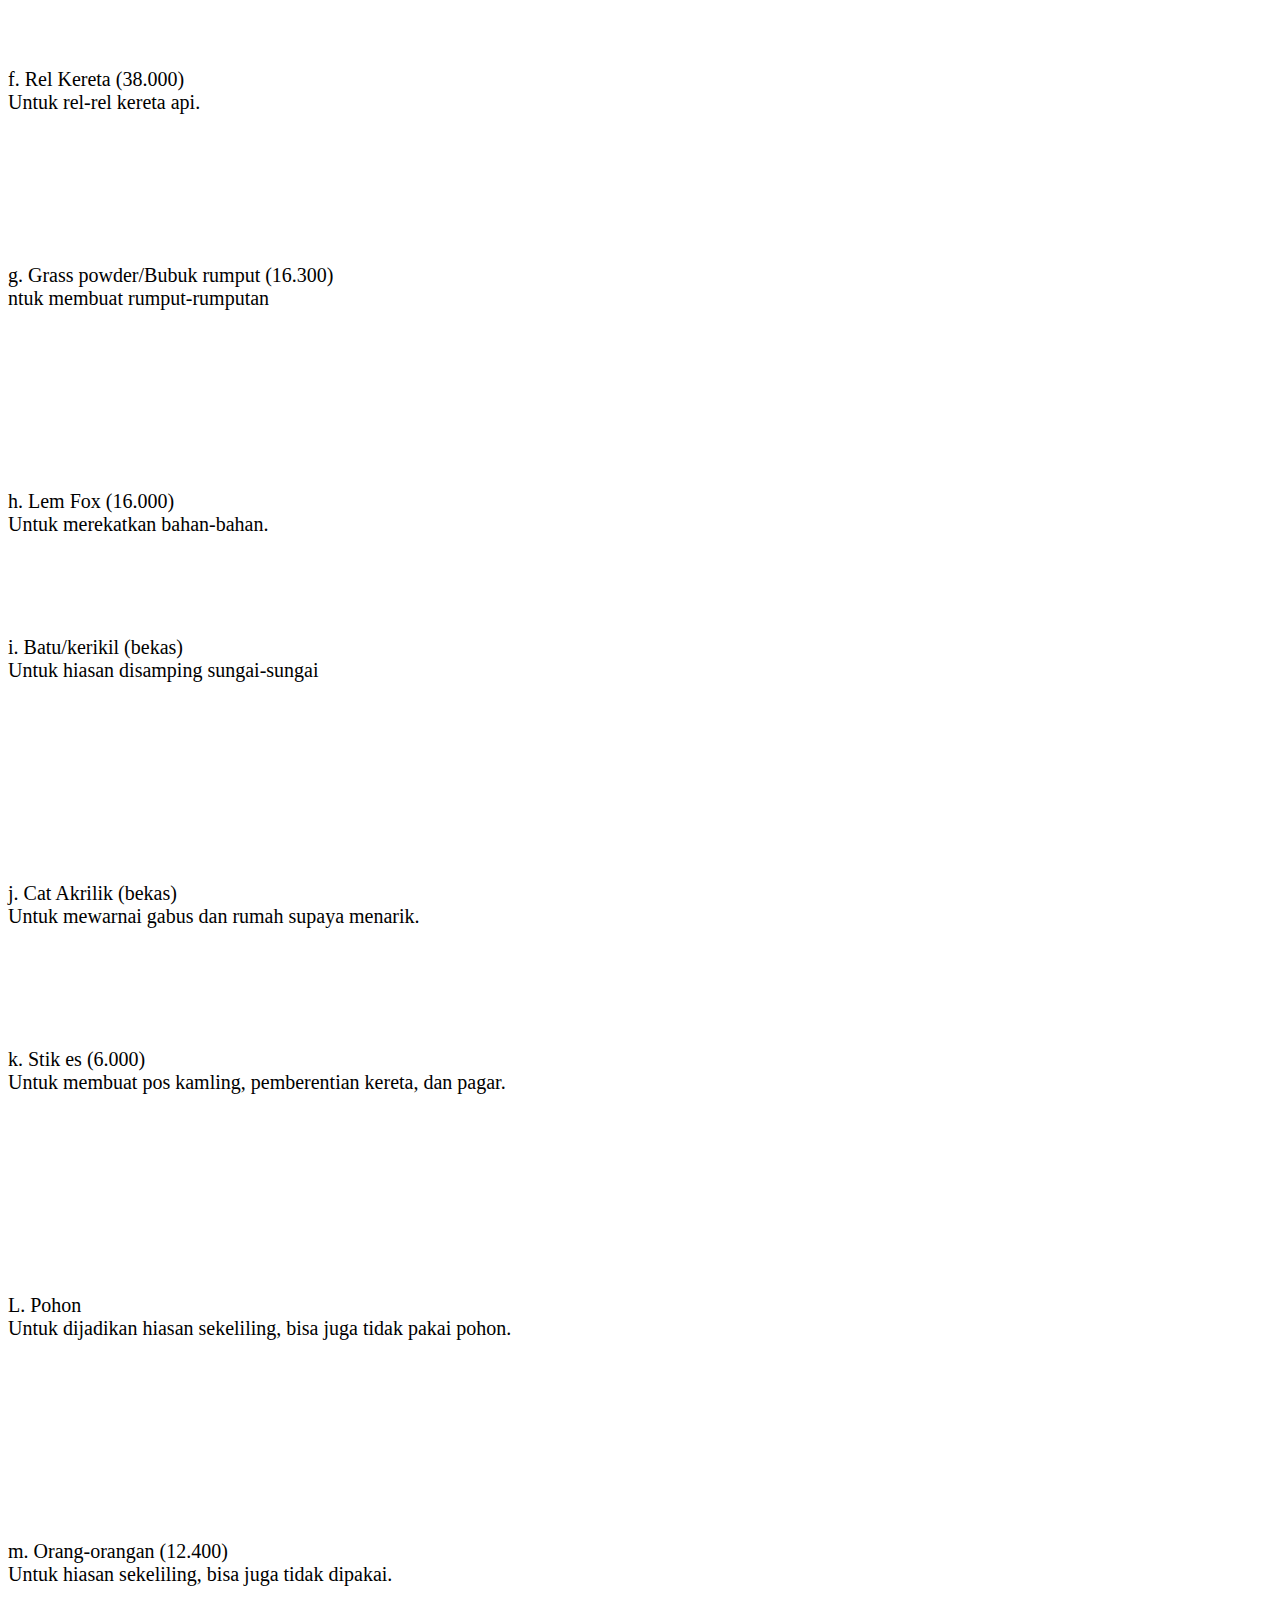
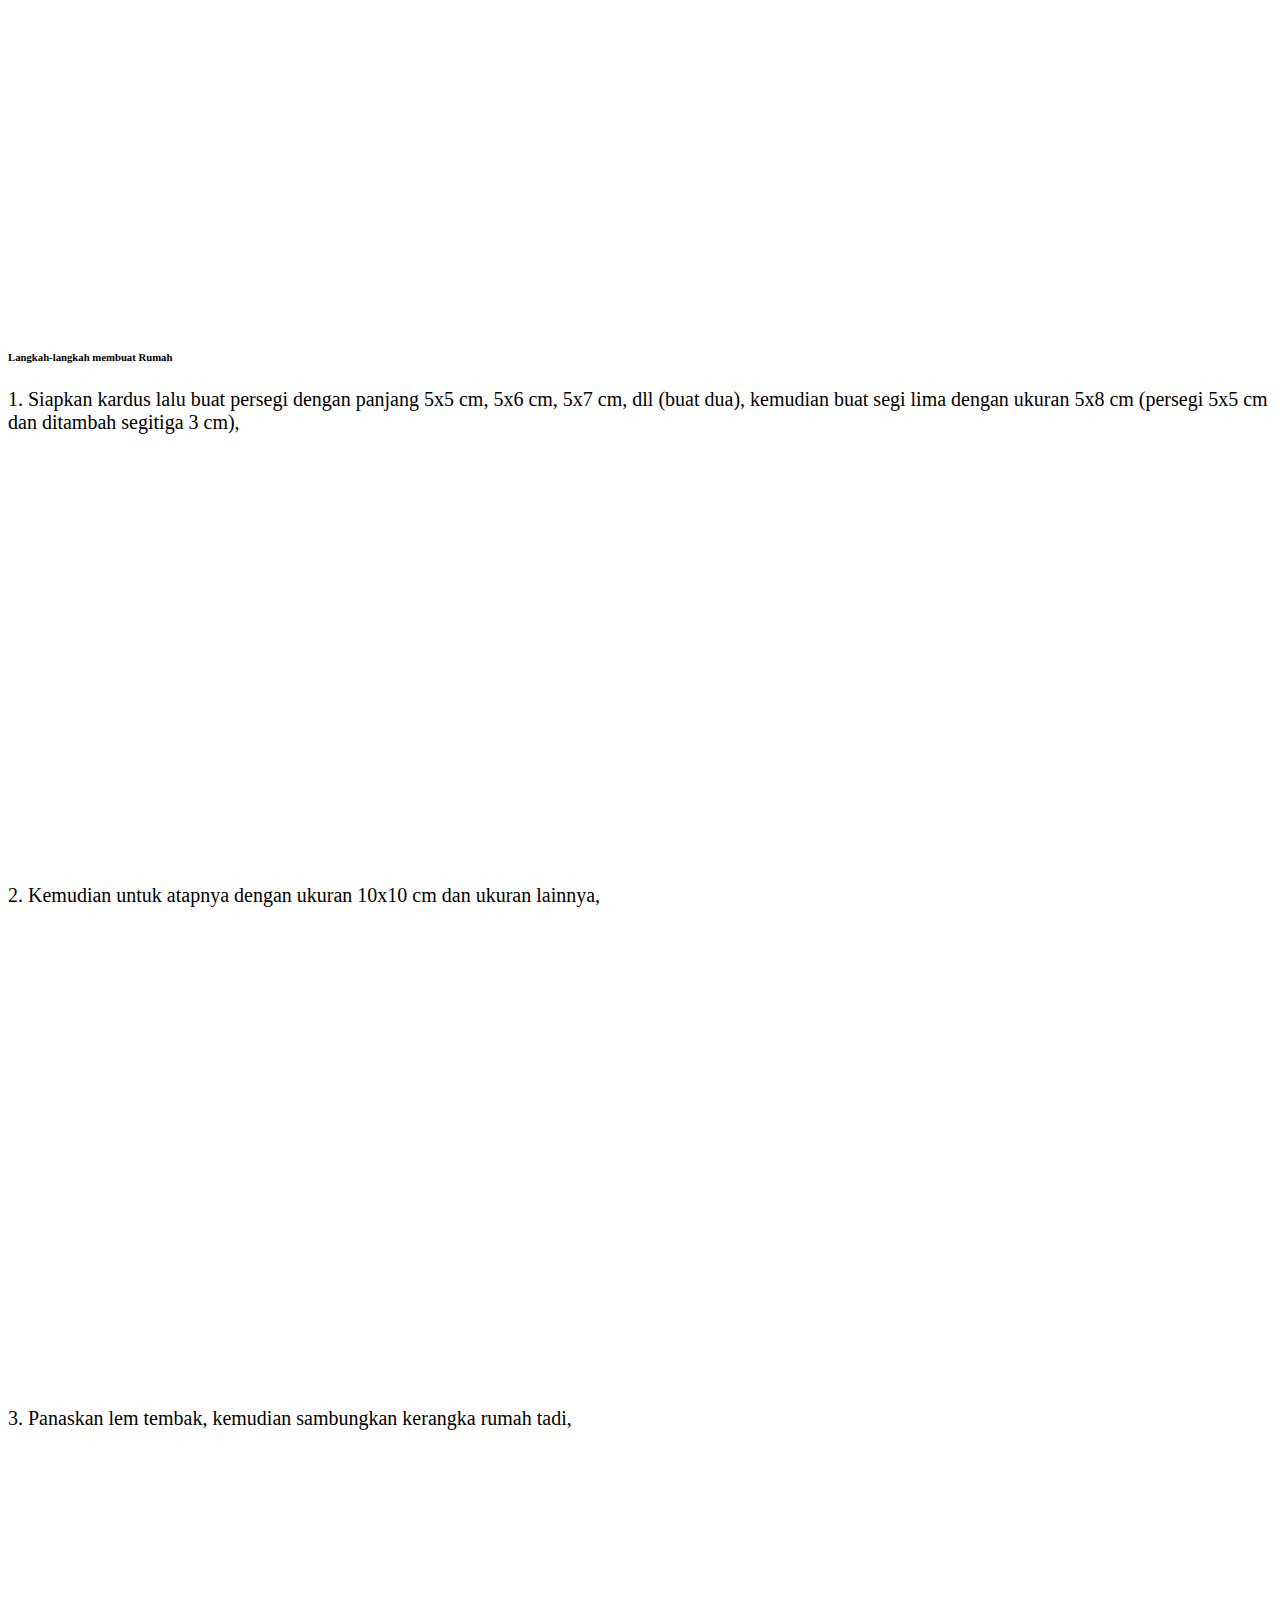
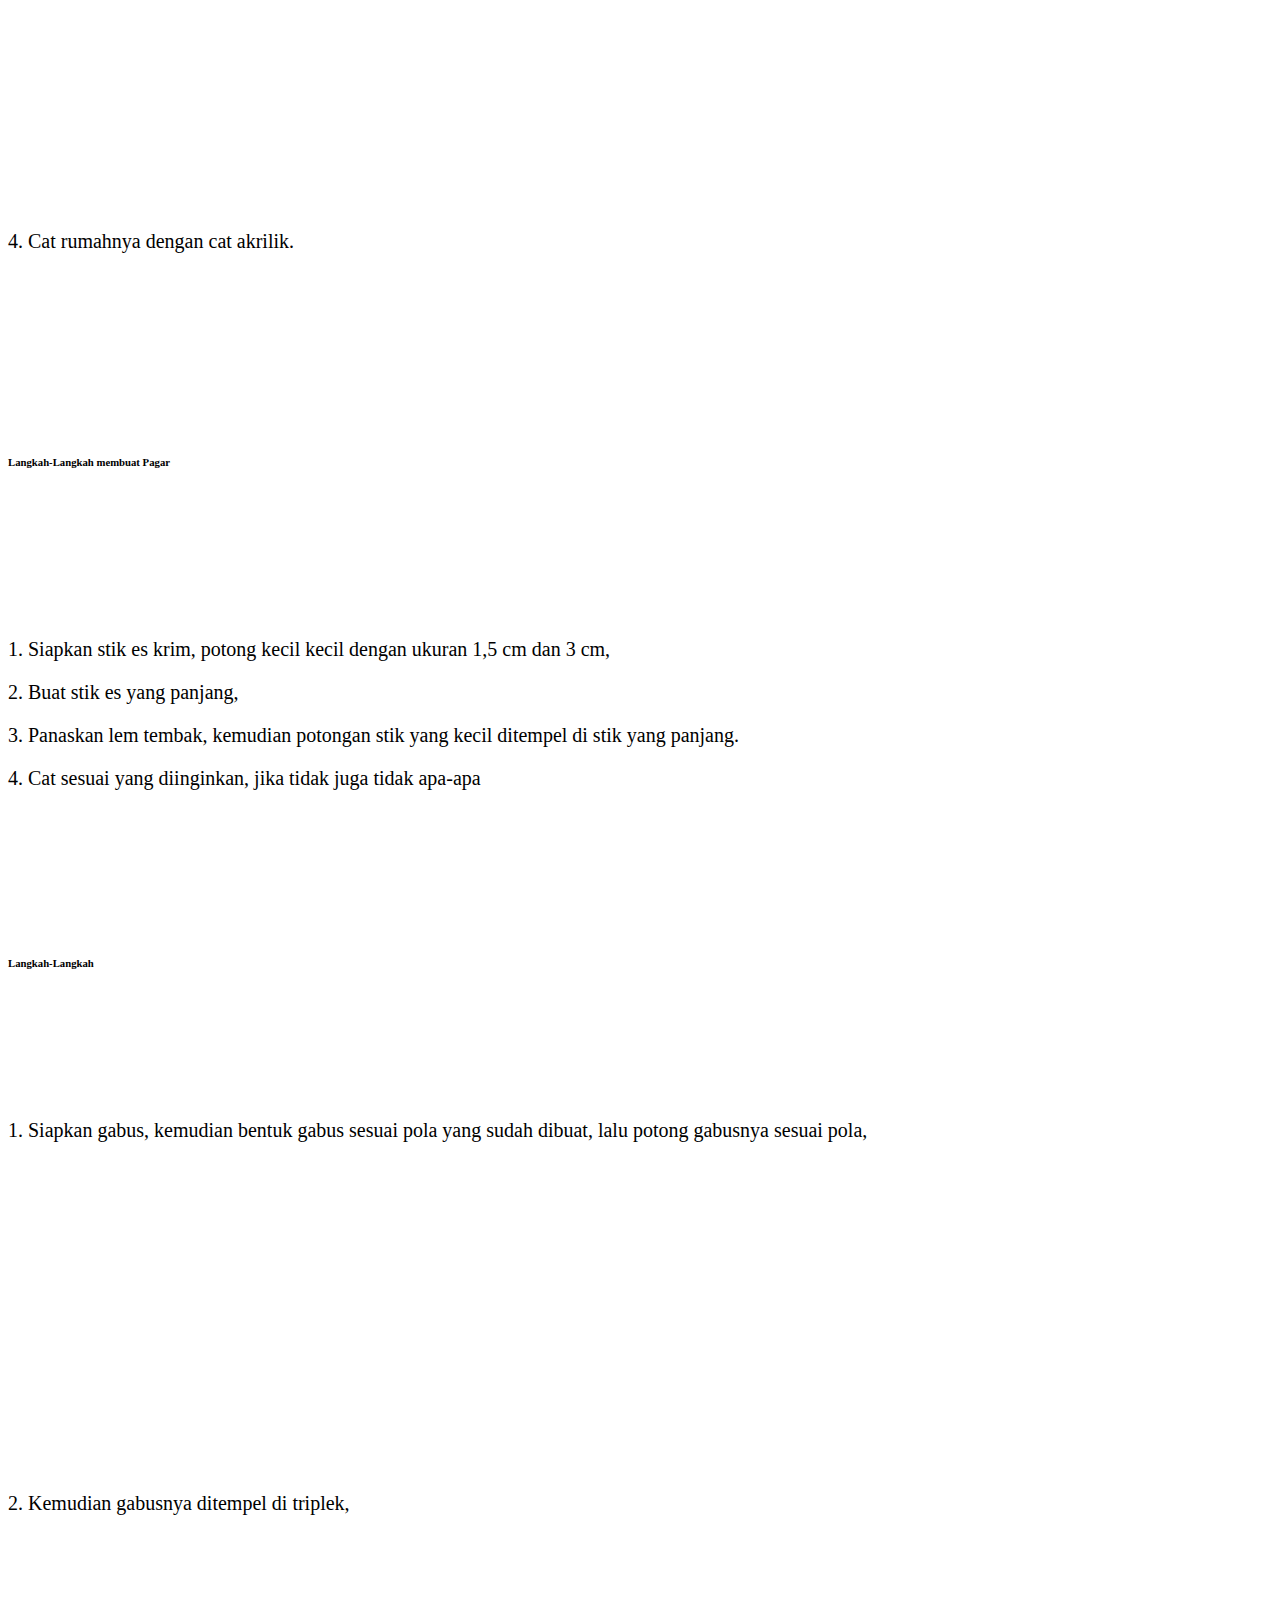
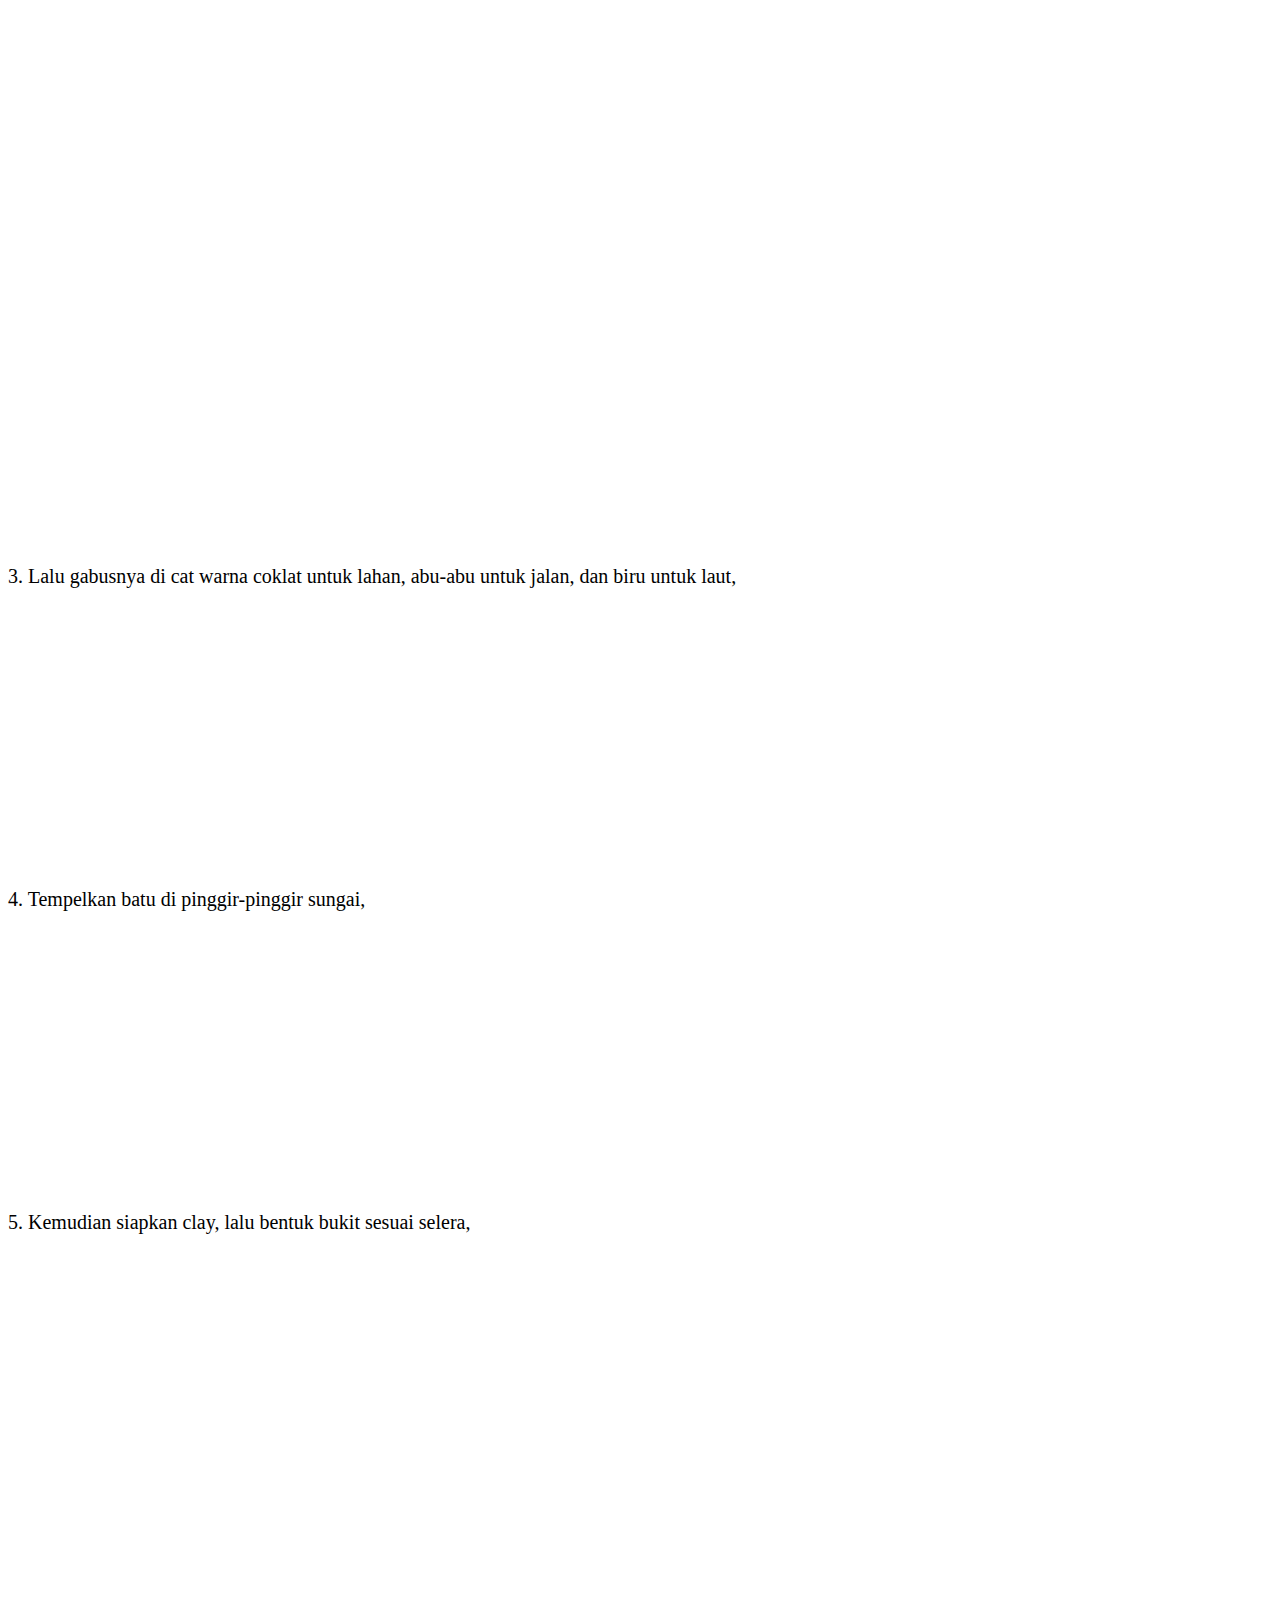
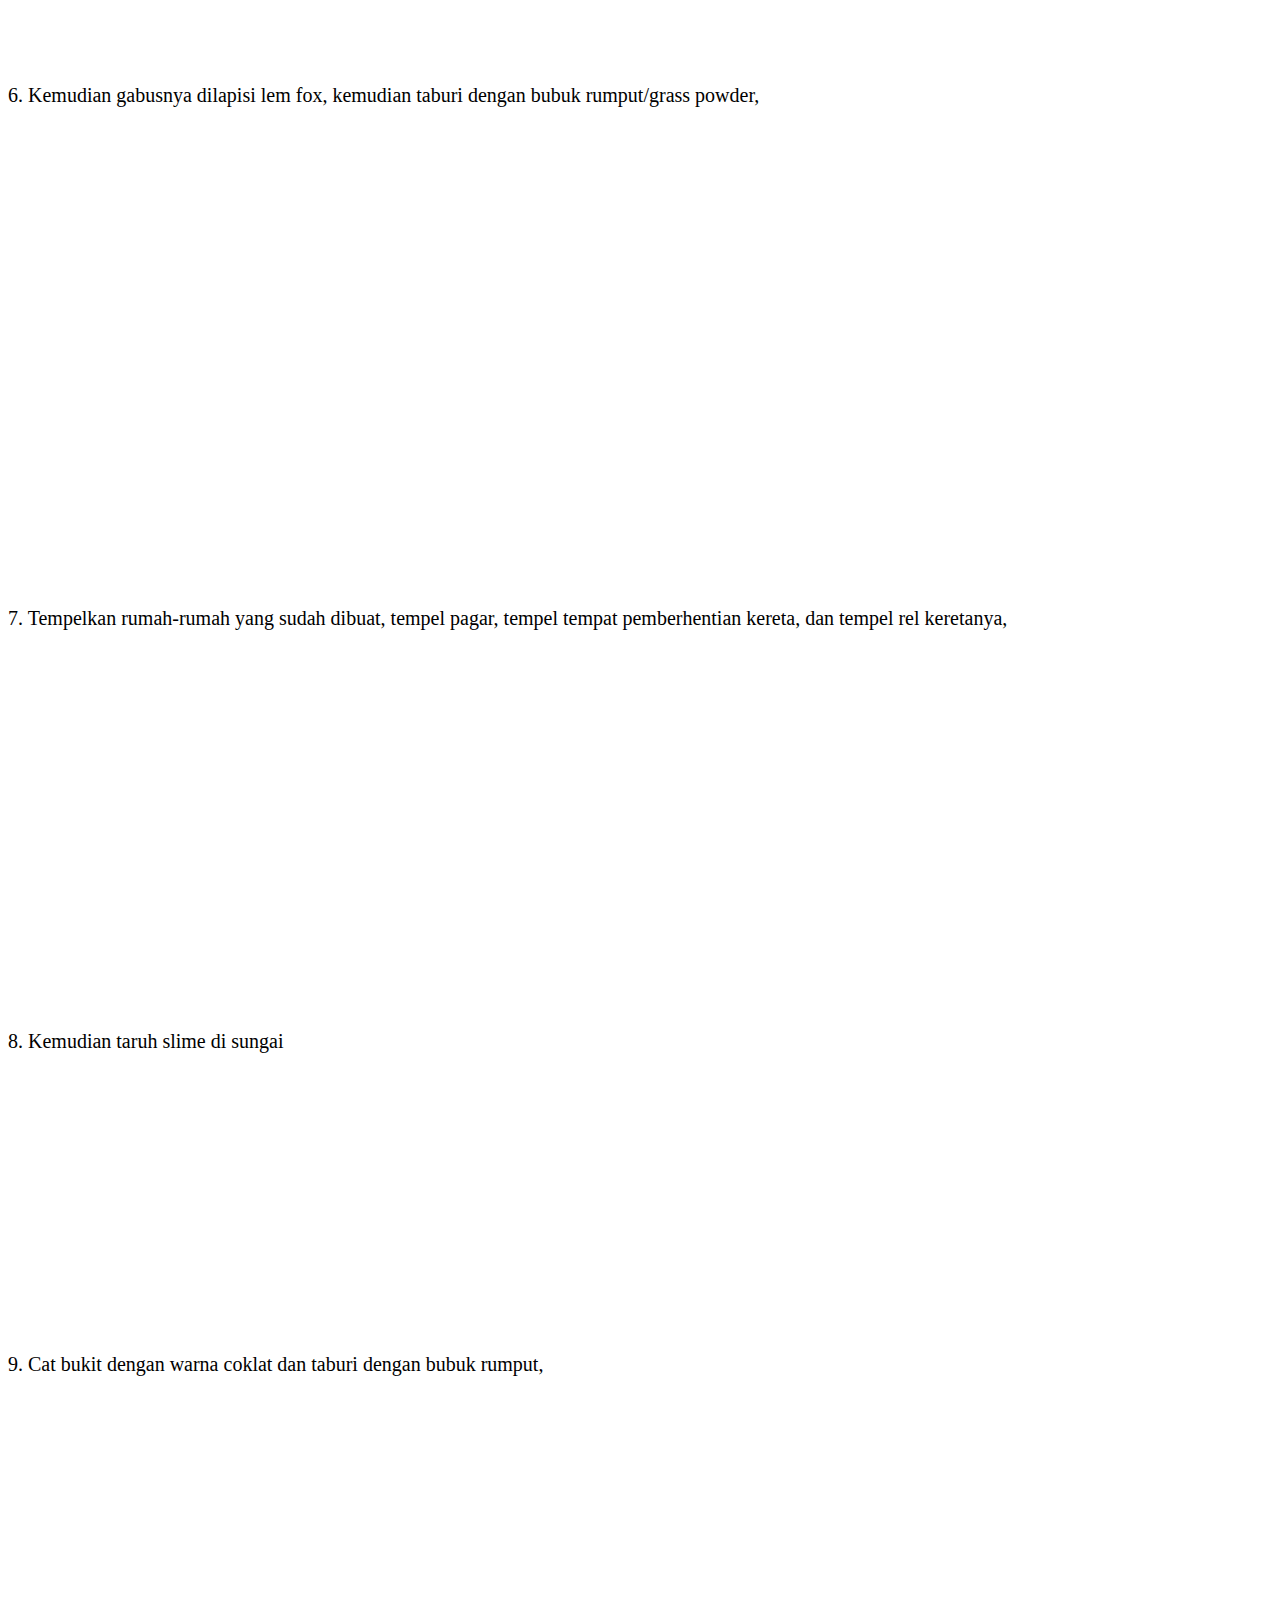
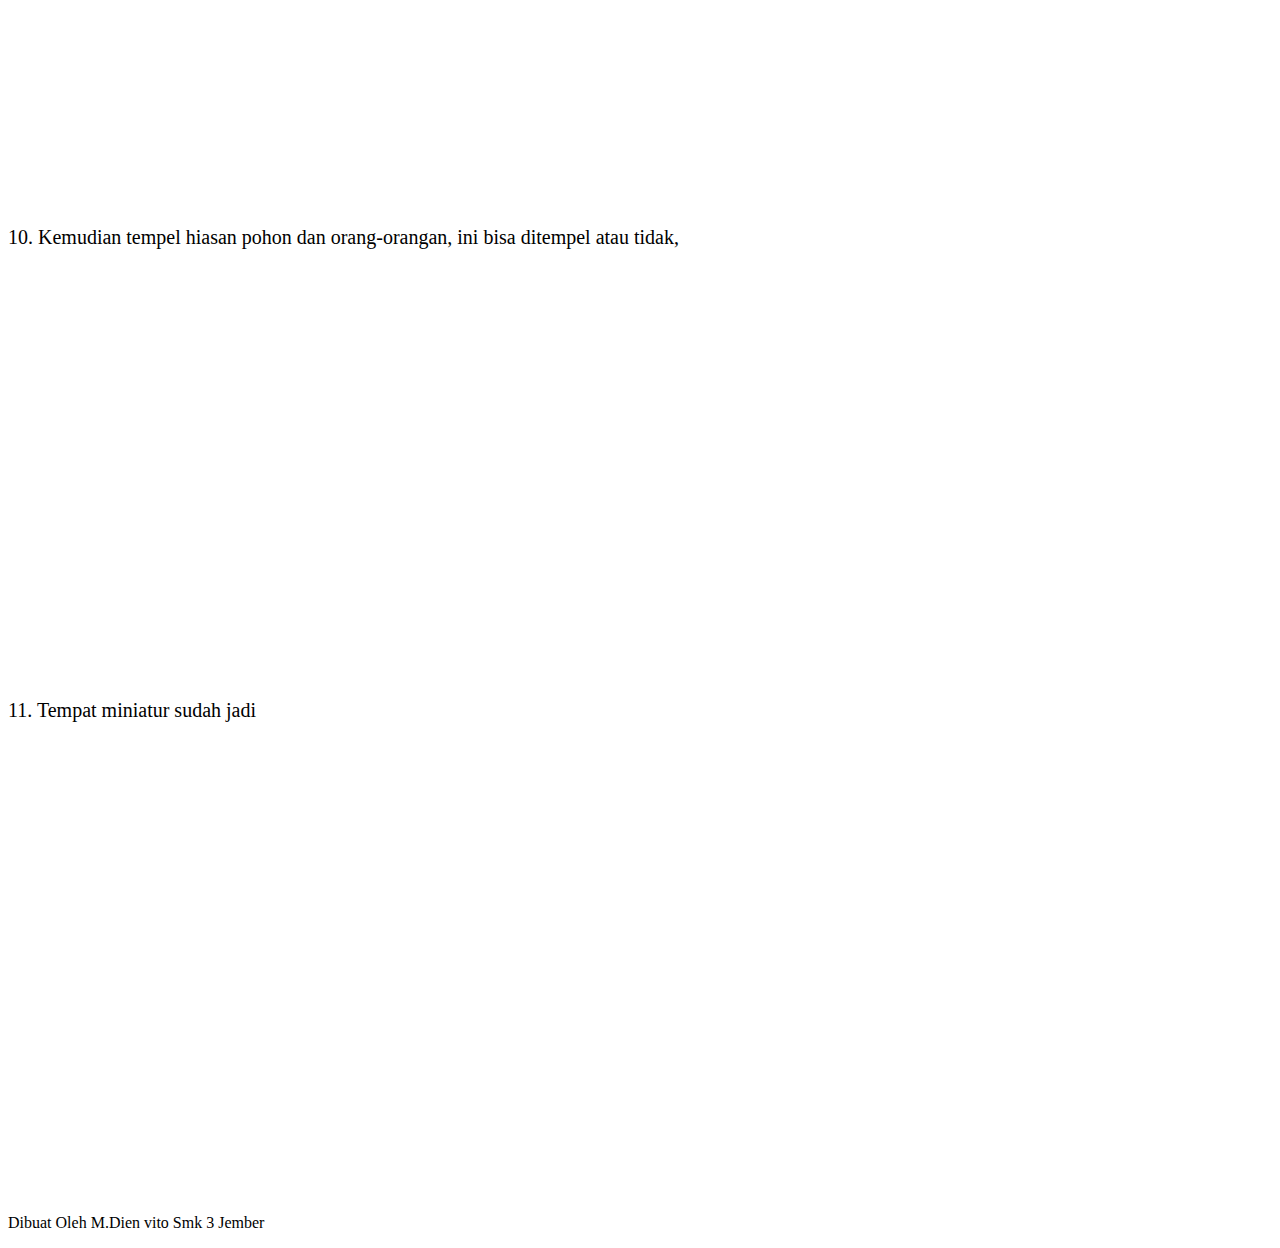
==== commit 83d72900: "fix belum menambahin gambar" ====
--- a/alatbahan.html
+++ b/alatbahan.html
@@ -32,10 +32,10 @@
                         <a class="nav-link" href="#anggota">Anggota Kelompok</a>
                     </li>
                     <li class="nav-item">
-                        <a class="nav-link" href="index.html">Pengertian desa</a>
+                        <a class="nav-link" href="index.html">Pola Keruangan desa</a>
                     </li>
                     <li class="nav-item">
-                        <a class="nav-link" href="kota.html">Pengertian Kota</a>
+                        <a class="nav-link" href="kota.html">Pola Keruangan Kota</a>
                     </li>
                     <li class="nav-item">
                         <a class="nav-link" href="interaksidesakota.html">interaksi desa kota</a>
@@ -126,6 +126,36 @@
     <!-- End OF Service Section -->
 
     <!-- About Section -->
+    <!-- <section class="section" id="polakeruangan">
+        <div class="container">
+            <div class="row justify-content-between">
+                <div class="col-12 col-md-12 col-lg-12">
+                    <div class="card">
+                        <h4 class="text-center">Youtube</h4>
+                        <div class="card-body"> 
+                            <div class="embed-responsive embed-responsive-16by9">
+                                <iframe class="embed-responsive-item" width="1070" height="500" src="https://www.youtube.com/embed/13ARO0HDZsQ" title="YouTube video player" frameborder="0" allow="accelerometer; autoplay; clipboard-write; encrypted-media; gyroscope; picture-in-picture" allowfullscreen></iframe>
+                            </div>
+                        </div>
+                    </div>
+                 </div>
+                 <div class="justify-content-center">
+                     
+                 </div>
+                <div class="col-12 col-md-12 col-lg-12">
+                    <div class="card">
+                        <h4 class="text-center">Instagaram</h4>
+                        <div class="card-body"> 
+                            <div class="embed-responsive embed-responsive-16by9">
+                             <blockquote class="instagram-media" data-instgrm-captioned data-instgrm-permalink="https://www.instagram.com/p/CW5OhyFlPAX/?utm_source=ig_embed&amp;utm_campaign=loading" data-instgrm-version="14" style=" background:#FFF; border:0; border-radius:3px; box-shadow:0 0 1px 0 rgba(0,0,0,0.5),0 1px 10px 0 rgba(0,0,0,0.15); margin: 1px; max-width:326px; min-width:326px; padding:0; width:99.375%; width:-webkit-calc(100% - 2px); width:calc(100% - 2px);"><div style="padding:16px;"> <a href="https://www.instagram.com/p/CW5OhyFlPAX/?utm_source=ig_embed&amp;utm_campaign=loading" style=" background:#FFFFFF; line-height:0; padding:0 0; text-align:center; text-decoration:none; width:100%;" target="_blank"> <div style=" display: flex; flex-direction: row; align-items: center;"> <div style="background-color: #F4F4F4; border-radius: 50%; flex-grow: 0; height: 40px; margin-right: 14px; width: 40px;"></div> <div style="display: flex; flex-direction: column; flex-grow: 1; justify-content: center;"> <div style=" background-color: #F4F4F4; border-radius: 4px; flex-grow: 0; height: 14px; margin-bottom: 6px; width: 100px;"></div> <div style=" background-color: #F4F4F4; border-radius: 4px; flex-grow: 0; height: 14px; width: 60px;"></div></div></div><div style="padding: 19% 0;"></div> <div style="padding-top: 8px;"></div><div style="padding: 12.5% 0;"></div> <div style="display: flex; flex-direction: row; margin-bottom: 14px; align-items: center;"><div> <div style="background-color: #F4F4F4; border-radius: 50%; height: 12.5px; width: 12.5px; transform: translateX(0px) translateY(7px);"></div> <div style="background-color: #F4F4F4; height: 12.5px; transform: rotate(-45deg) translateX(3px) translateY(1px); width: 12.5px; flex-grow: 0; margin-right: 14px; margin-left: 2px;"></div> <div style="background-color: #F4F4F4; border-radius: 50%; height: 12.5px; width: 12.5px; transform: translateX(9px) translateY(-18px);"></div></div><div style="margin-left: 8px;"> <div style=" background-color: #F4F4F4; border-radius: 50%; flex-grow: 0; height: 20px; width: 20px;"></div> <div style=" width: 0; height: 0; border-top: 2px solid transparent; border-left: 6px solid #f4f4f4; border-bottom: 2px solid transparent; transform: translateX(16px) translateY(-4px) rotate(30deg)"></div></div><div style="margin-left: auto;"> <div style=" width: 0px; border-top: 8px solid #F4F4F4; border-right: 8px solid transparent; transform: translateY(16px);"></div> <div style=" background-color: #F4F4F4; flex-grow: 0; height: 12px; width: 16px; transform: translateY(-4px);"></div> <div style=" width: 0; height: 0; border-top: 8px solid #F4F4F4; border-left: 8px solid transparent; transform: translateY(-4px) translateX(8px);"></div></div></div> <div style="display: flex; flex-direction: column; flex-grow: 1; justify-content: center; margin-bottom: 24px;"> <div style=" background-color: #F4F4F4; border-radius: 4px; flex-grow: 0; height: 14px; margin-bottom: 6px; width: 224px;"></div> <div style=" background-color: #F4F4F4; border-radius: 4px; flex-grow: 0; height: 14px; width: 144px;"></div></div></a><p style=" color:#c9c8cd; font-family:Arial,sans-serif; font-size:14px; line-height:17px; margin-bottom:0; margin-top:8px; overflow:hidden; padding:8px 0 7px; text-align:center; text-overflow:ellipsis; white-space:nowrap;"><a href="https://www.instagram.com/p/CW5OhyFlPAX/?utm_source=ig_embed&amp;utm_campaign=loading" style=" color:#c9c8cd; font-family:Arial,sans-serif; font-size:14px; font-style:normal; font-weight:normal; line-height:17px; text-decoration:none;" target="_blank">A post shared by Parallel (@m.dien_vito)</a></p></div></blockquote>                 </div>
+
+                            </div>
+                        </div>
+                    </div>
+                 </div>
+            </div>
+        </div>
+     </section>  -->  
 
     <!-- End OF desa Section -->
     <section class="section" id="polakeruangan">
@@ -323,14 +353,14 @@
             <div class="row justify-content-between">
                 <div class="col-md-6 pr-md-5 mb-4 mb-md-0" style="margin: top 1000px;;">
                     <h6 class="section-title mb-0">  Langkah-Langkah membuat Pagar</h6>
-                    <p style="font-size: 20px; margin-top:200px;">1. Siapkan stik es krim, potong kecil kecil dengan ukuran 1,5 cm dan 3 cm, <br>
+                    <p style="font-size: 20px; margin-top:170px;">1. Siapkan stik es krim, potong kecil kecil dengan ukuran 1,5 cm dan 3 cm, <br>
                     </p>
                     <p style="font-size: 20px;">2. Buat stik es yang panjang, 
 
  <br>
                        
                     </p>
-                    <p style="font-size: 20px;">3. Panaskan lem tembak, kemudian potongan stik yang kecil ditempel di stik yang panjang. 
+                    <p style="font-size: 20px; ">3. Panaskan lem tembak, kemudian potongan stik yang kecil ditempel di stik yang panjang. 
 
 
                         <br>
@@ -345,7 +375,7 @@
                 <div class="col-md-6 pl-md-5">
                     <div class="row">
                         <div class="col-12">
-                            <img src="assets/imgs/lankah/pagar1.jpeg" alt="" class="w-25  shadow-sm"  style="margin-top: 100px;">
+                            <img src="assets/imgs/lankah/pagar1.jpeg" alt="" class="w-50  shadow-sm"  style="margin-top: 100px;">
                         </div>
                         <div class="col-12">
                             <img src="assets/imgs/lankah/pagar2.jpeg" alt="" class="w-50 mt-3  shadow-sm">
@@ -399,10 +429,16 @@
 
  <br>
                     </p>
-                    <p style="font-size: 20px; margin-top: 300px;">9. Kemudian tempel hiasan pohon dan orang-orangan, ini bisa ditempel atau tidak,
+                    <p style="font-size: 20px; margin-top: 300px;">9. Cat bukit dengan warna coklat dan taburi dengan bubuk rumput,
+
 <br>
                     </p>
-                    <p style="font-size: 20px; margin-top: 450px;">10. Tempat miniatur sudah jadi
+                    <p style="font-size: 20px; margin-top: 450px;">10. Kemudian tempel hiasan pohon dan orang-orangan, ini bisa ditempel atau tidak,
+
+ <br>
+                       
+                    </p>
+                    <p style="font-size: 20px; margin-top: 450px;">11. Tempat miniatur sudah jadi
  <br>
                        
                     </p>
@@ -456,7 +492,8 @@
             </div>
 
         </div>
-    </section>   
+    </section>
+     
 
     <!-- End OF desa Section -->
 
@@ -475,6 +512,7 @@
             <!-- End of Page Footer -->
         </div>
     </section>
+<script async src="https://www.instagram.com/embed.js"></script>
 
     <!-- core  -->
     <script src="assets/vendors/jquery/jquery-3.4.1.js"></script>
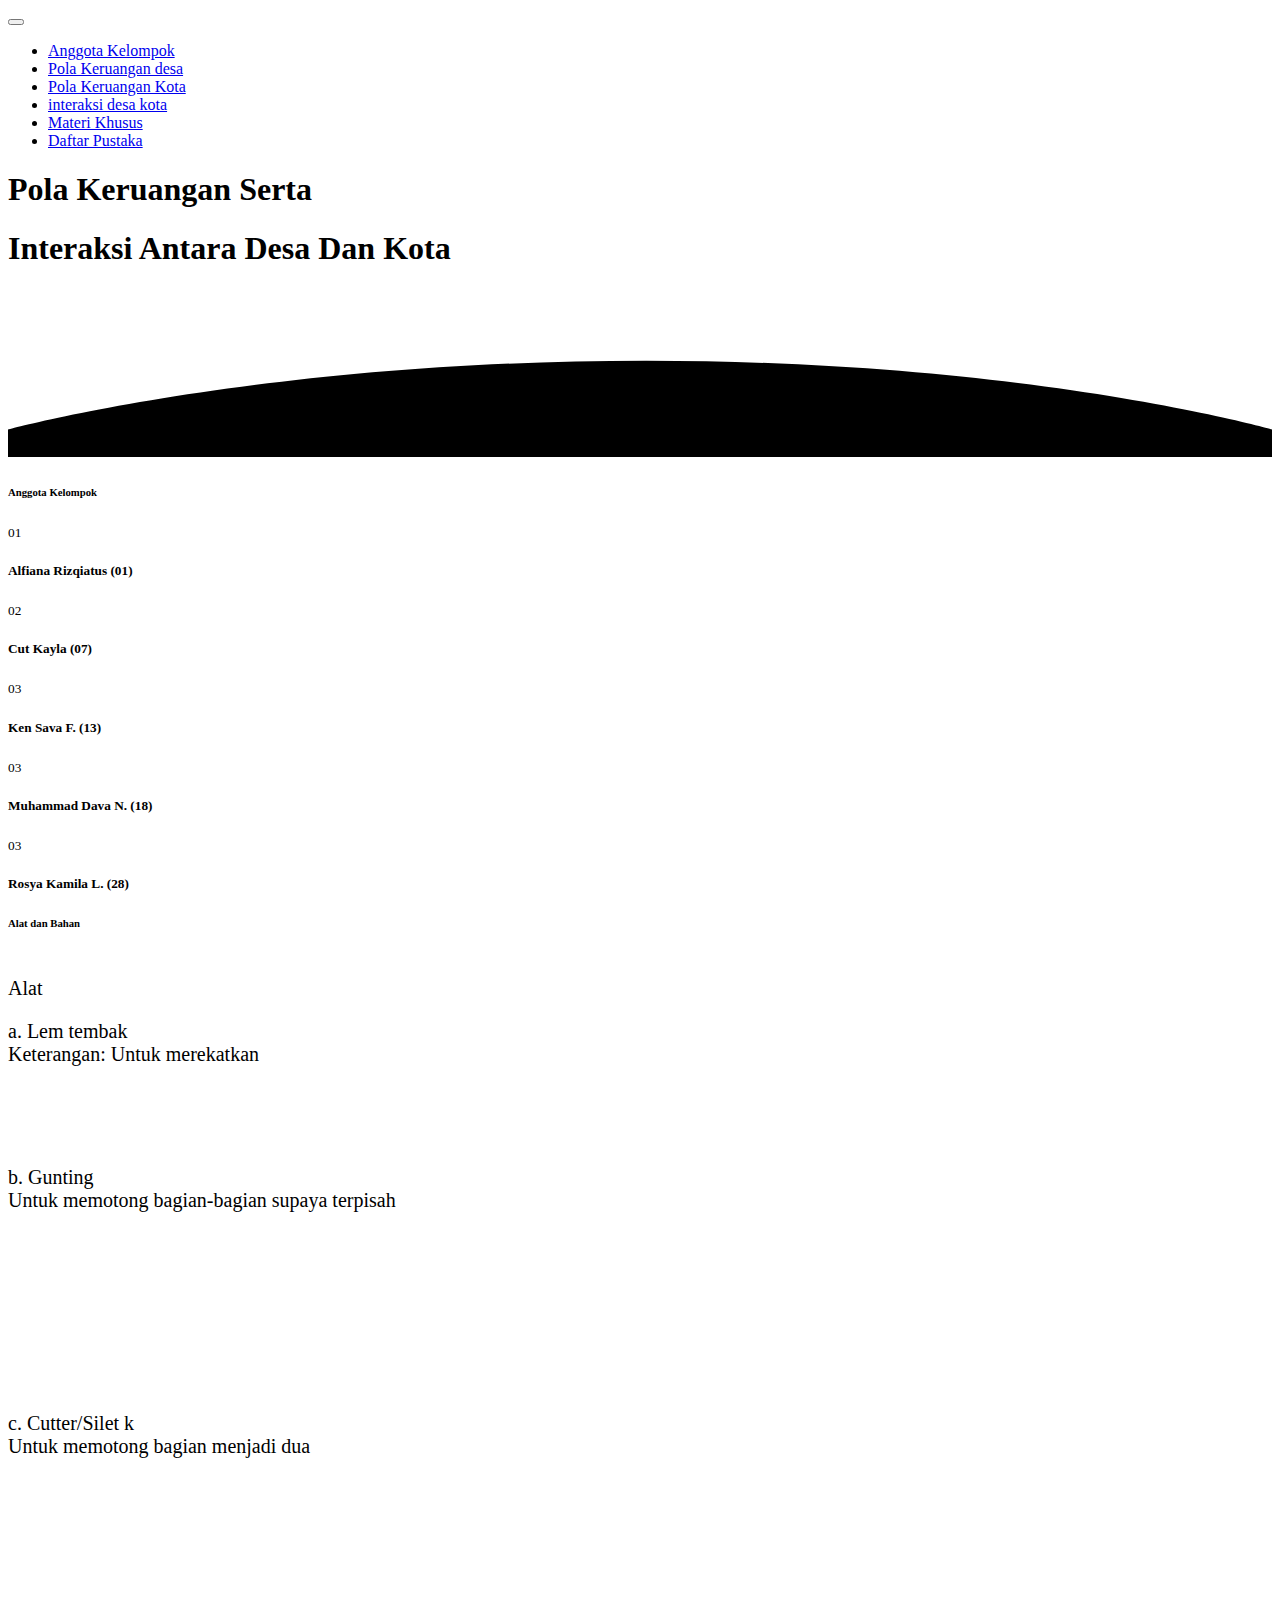
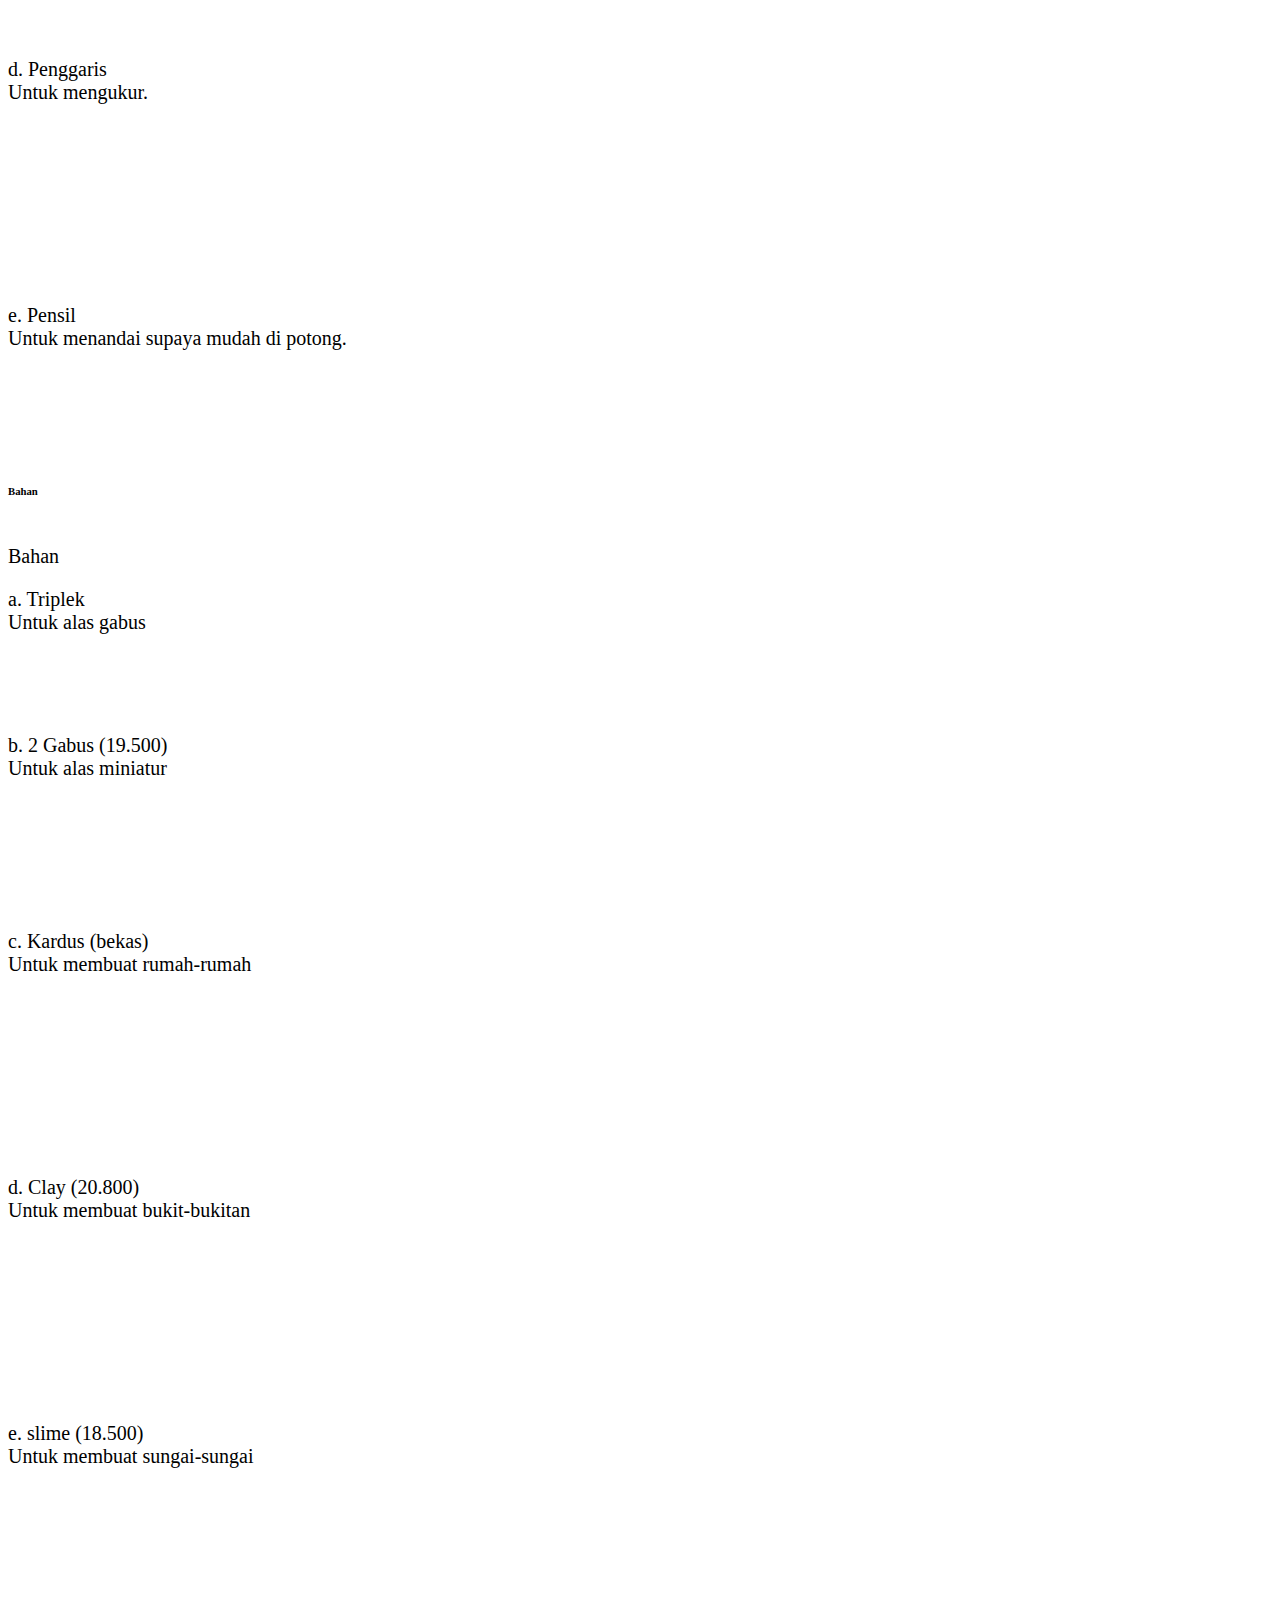
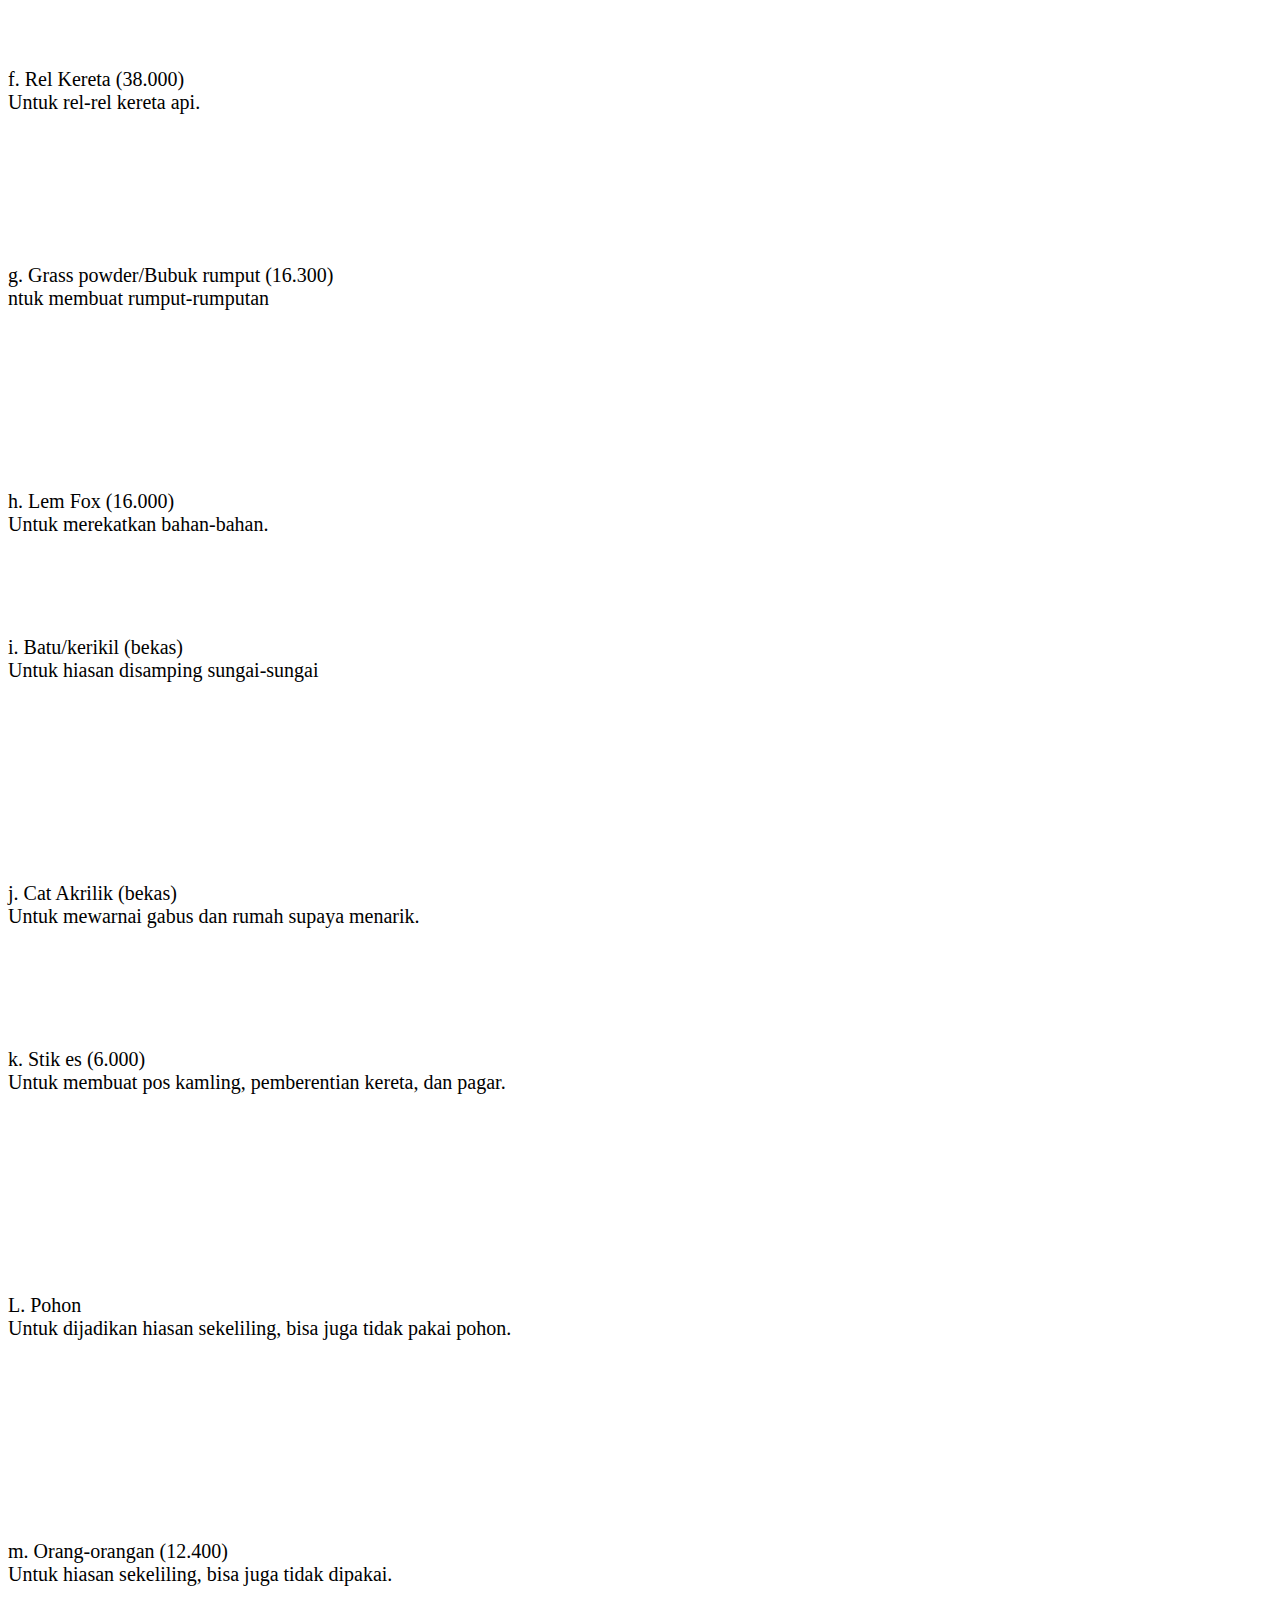
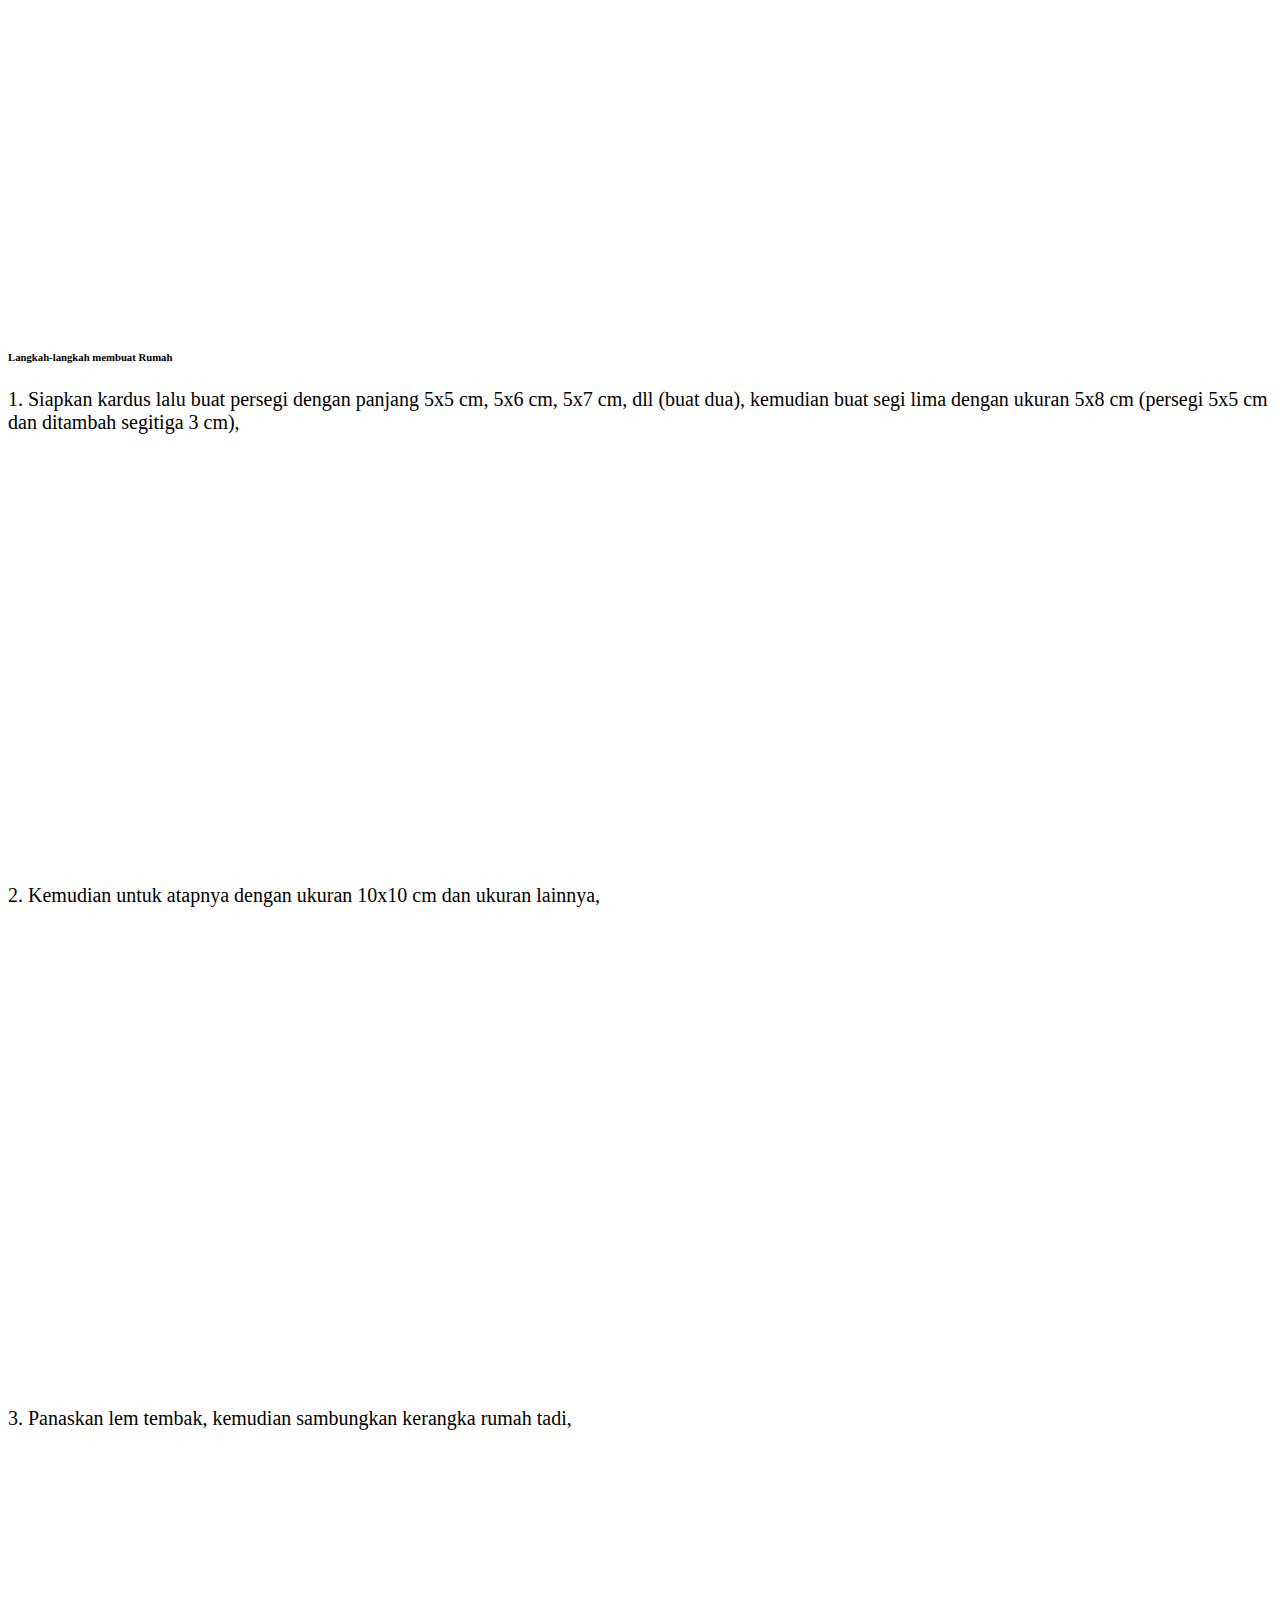
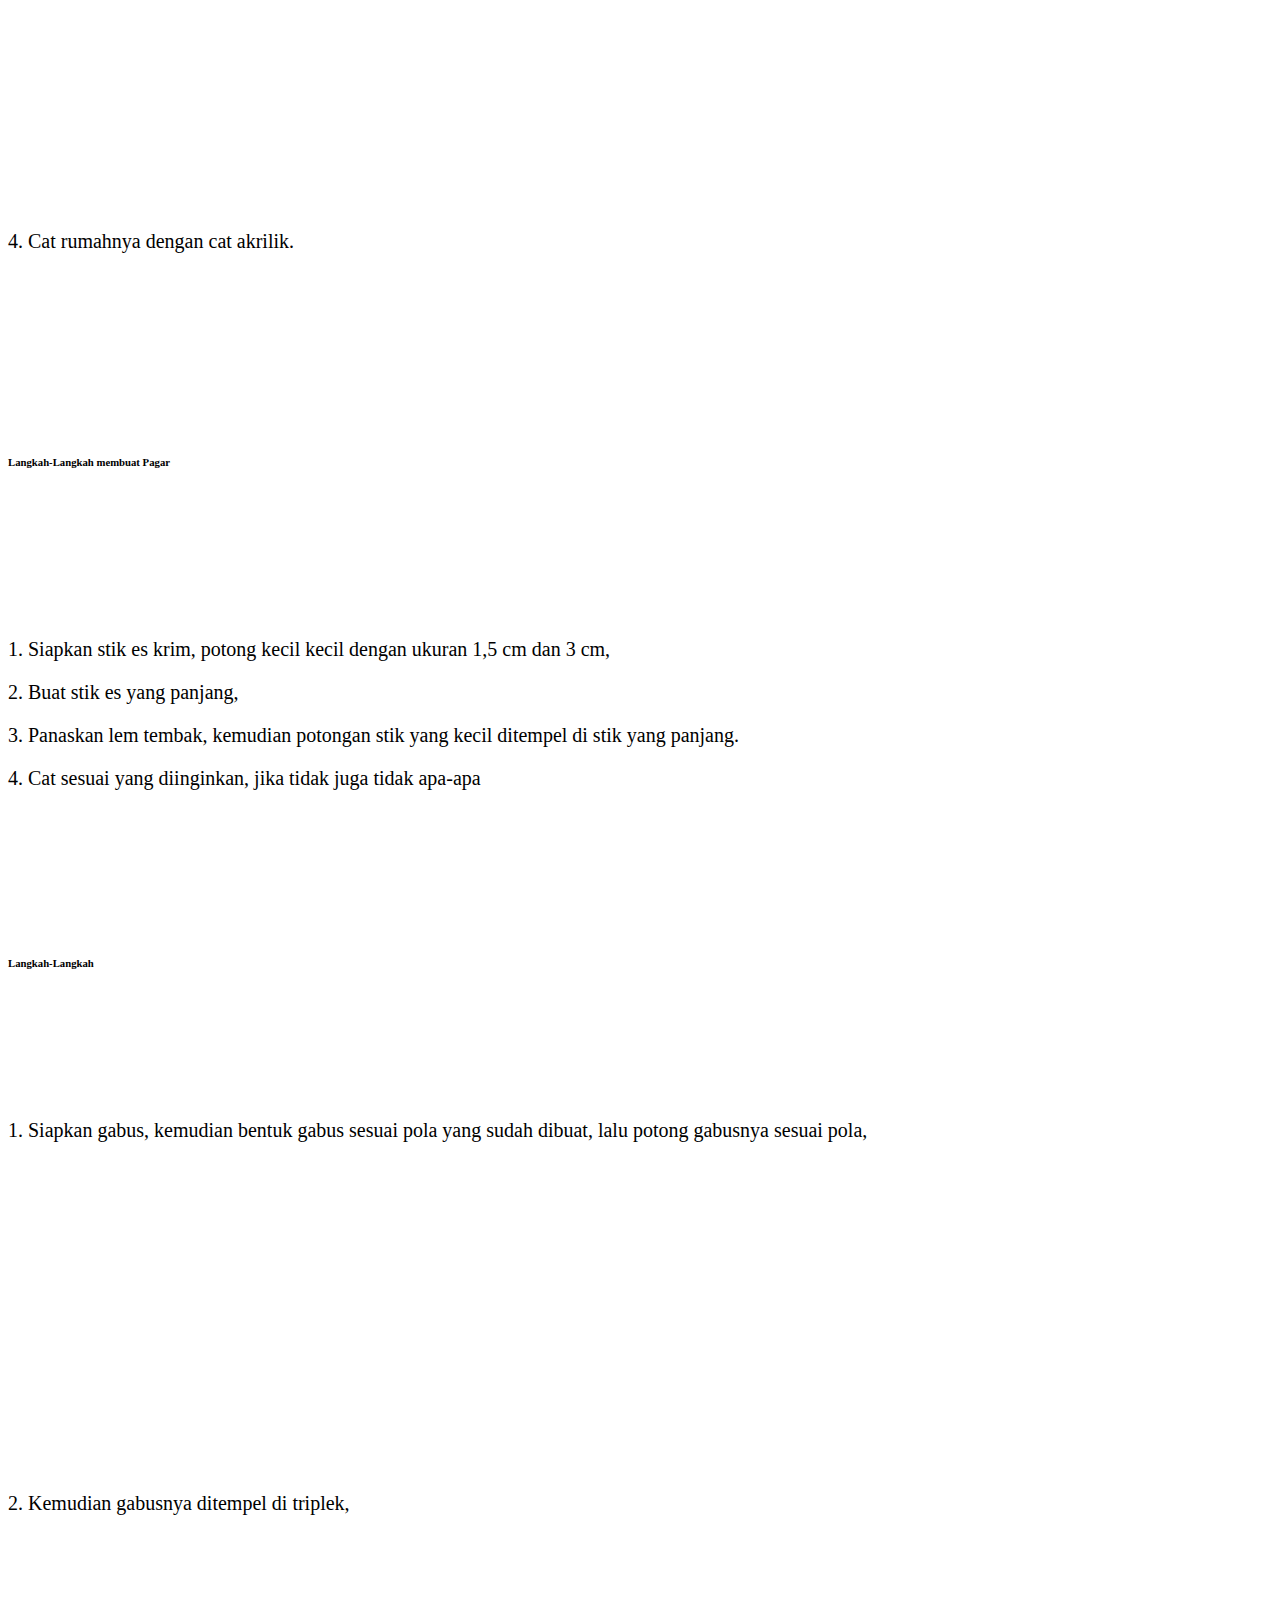
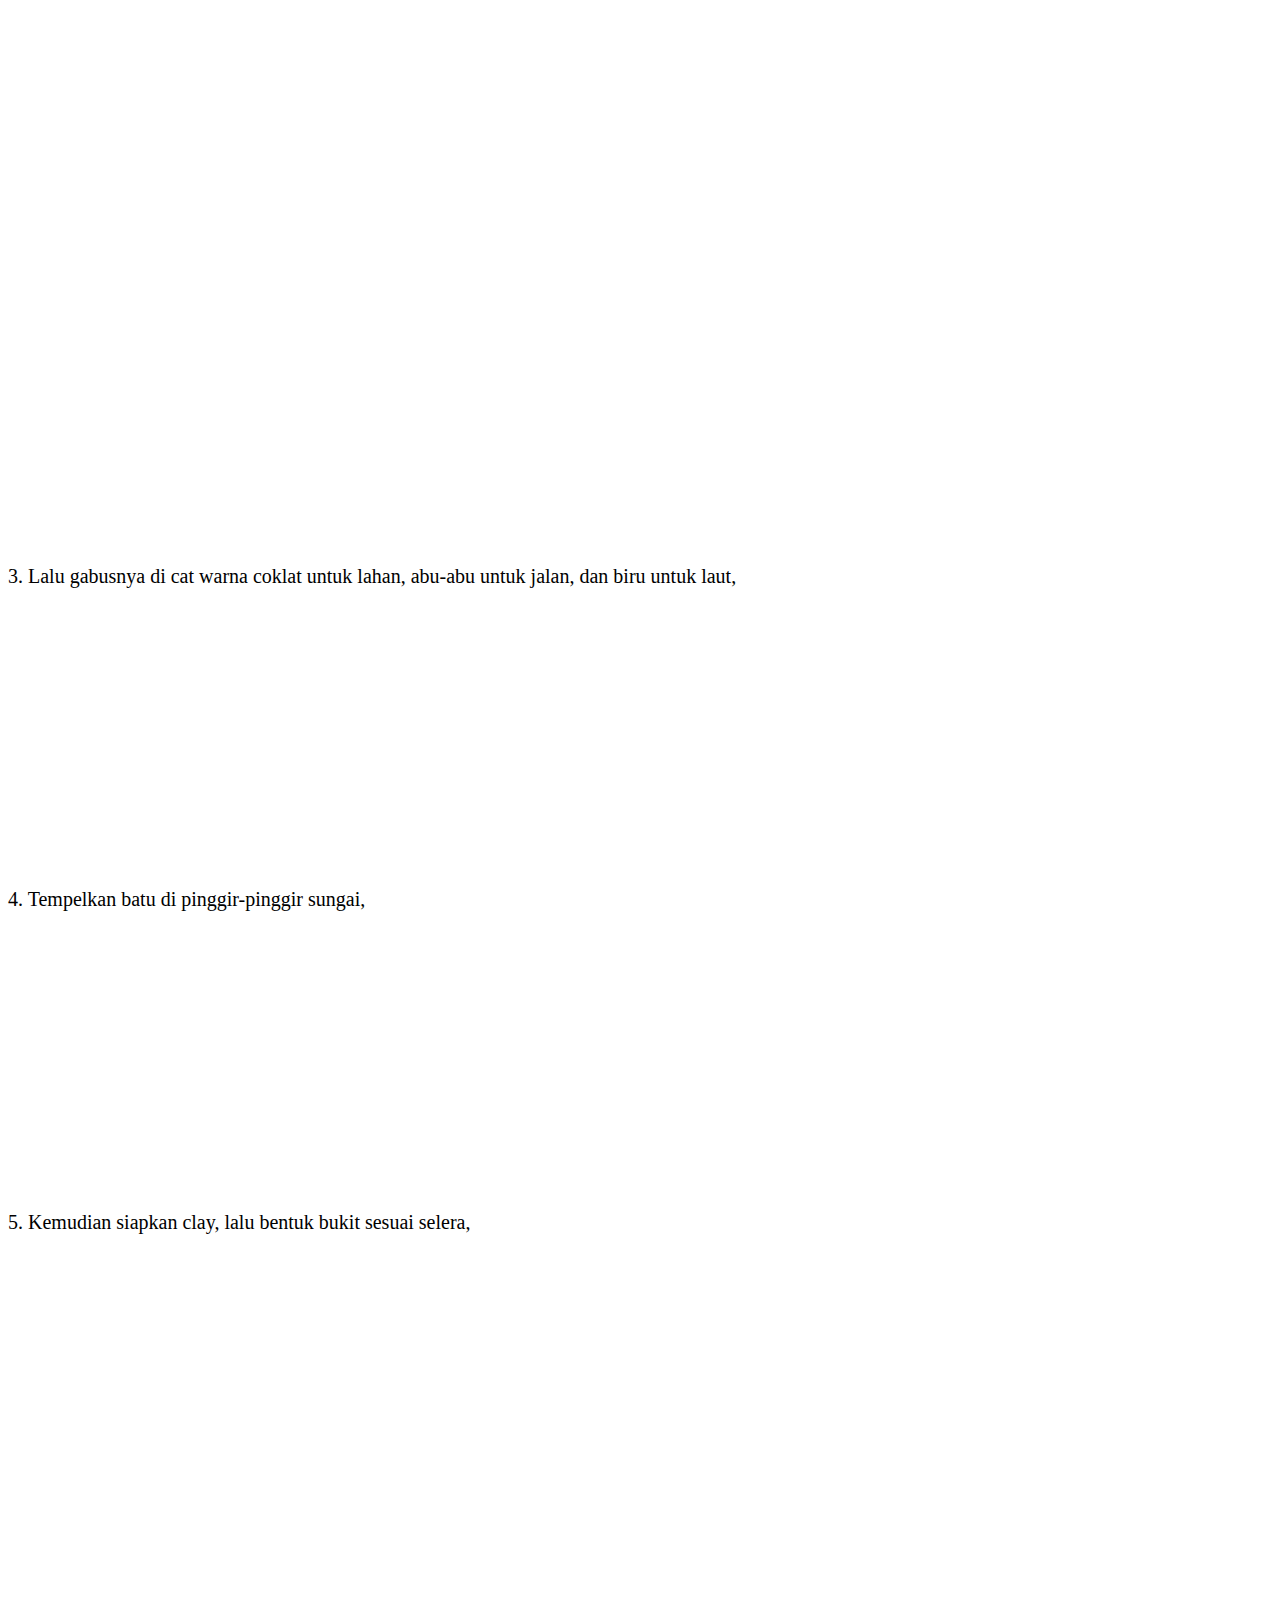
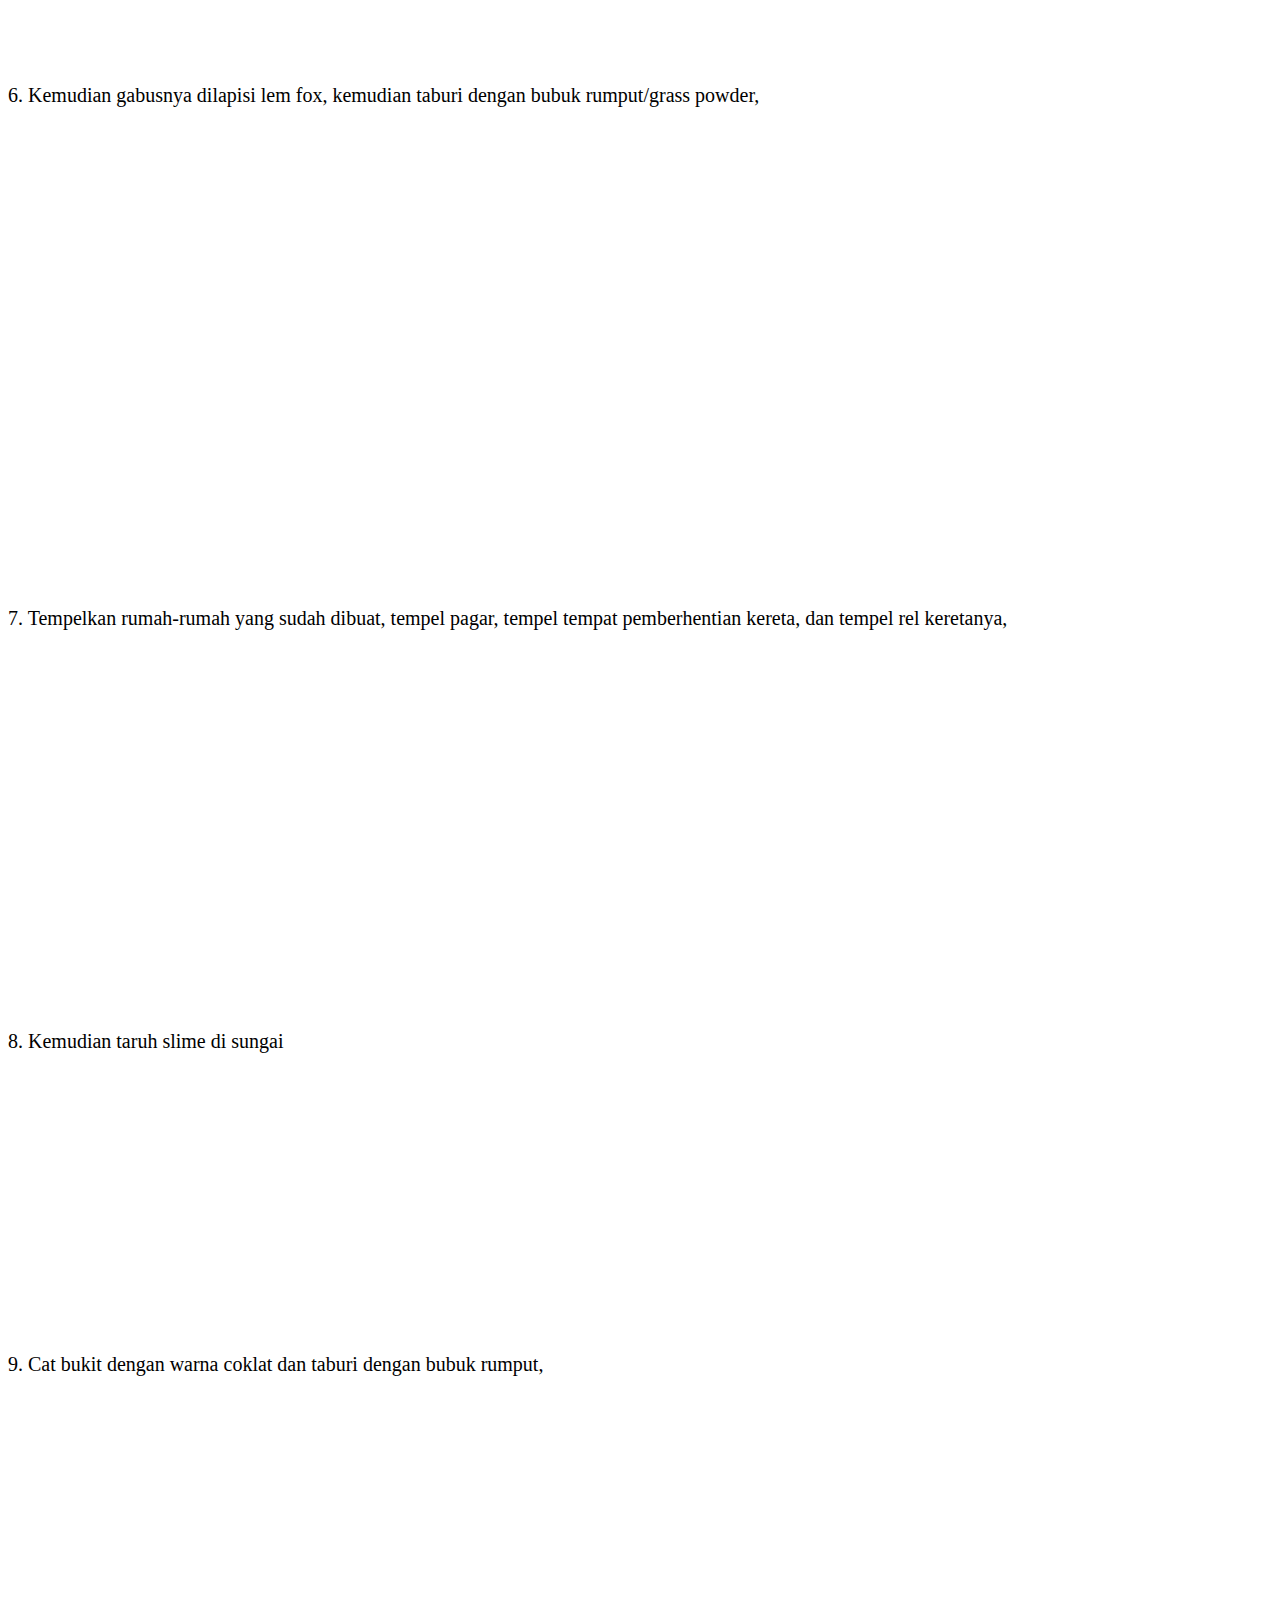
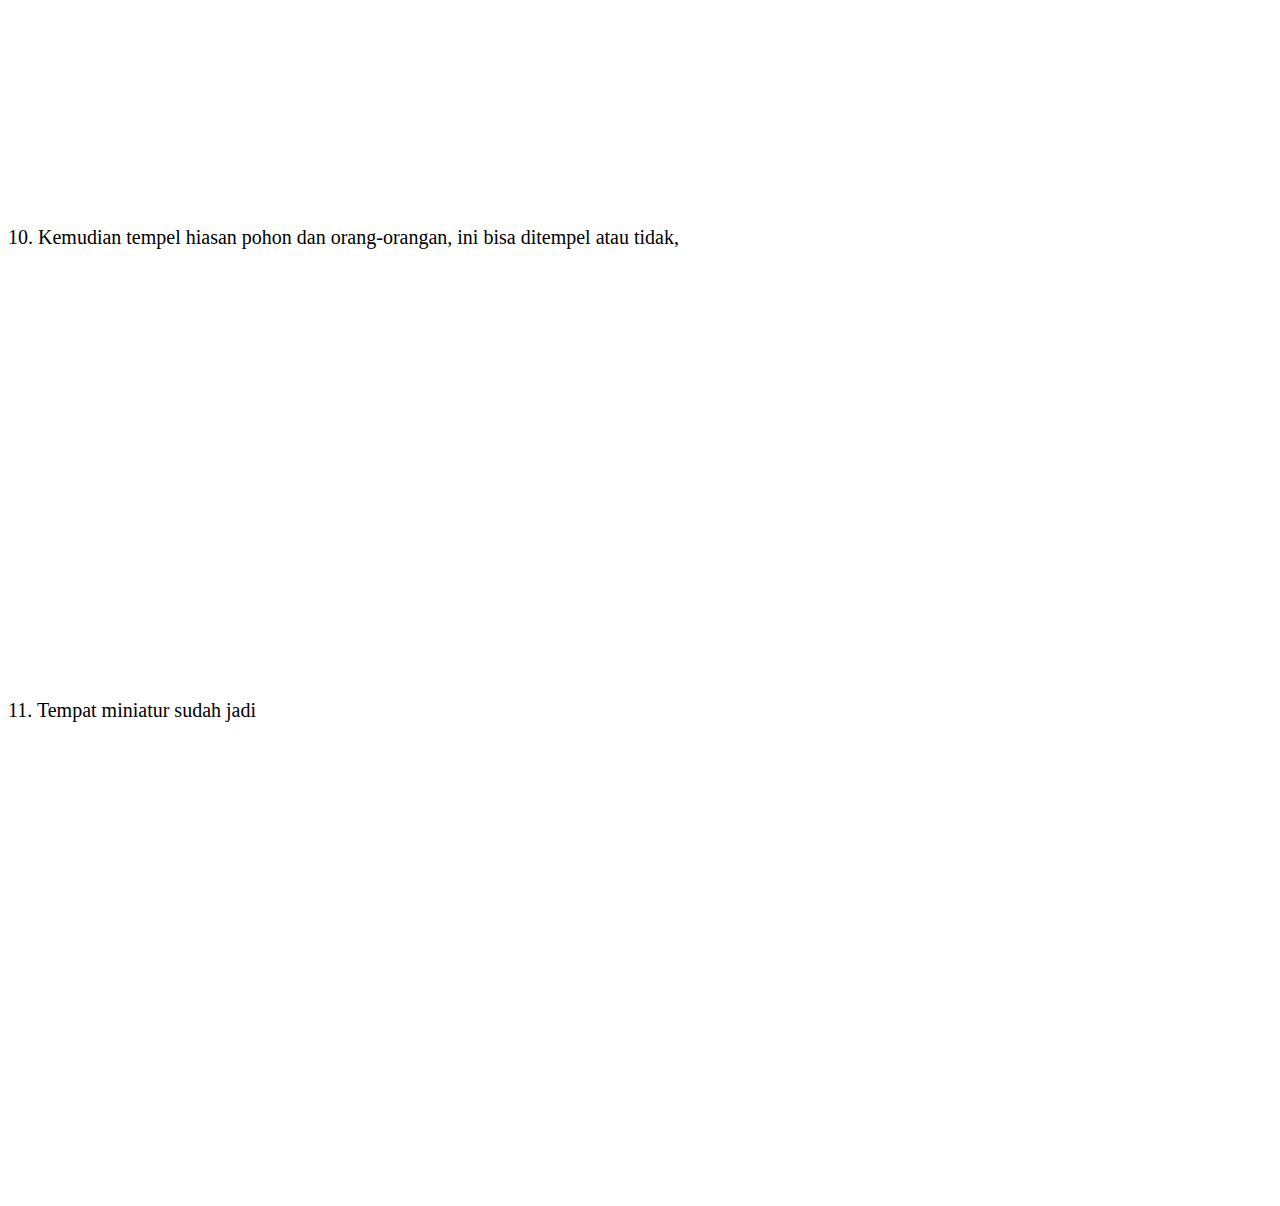
==== commit 1a902450: "Update alatbahan.html" ====
--- a/alatbahan.html
+++ b/alatbahan.html
@@ -502,16 +502,7 @@
     <!-- End of portfolio section -->
 
     <!-- Contact Section -->
-    <section id="contact" class="section has-img-bg pb-0">
-        <div class="container">
-            <div class="row align-items-center text-center">
-                <p>Dibuat Oleh M.Dien vito Smk 3 Jember</p>
-            </div>
-            <!-- Page Footer -->
-
-            <!-- End of Page Footer -->
-        </div>
-    </section>
+    
 <script async src="https://www.instagram.com/embed.js"></script>
 
     <!-- core  -->
@@ -529,4 +520,4 @@
 
 </body>
 
-</html>+</html>
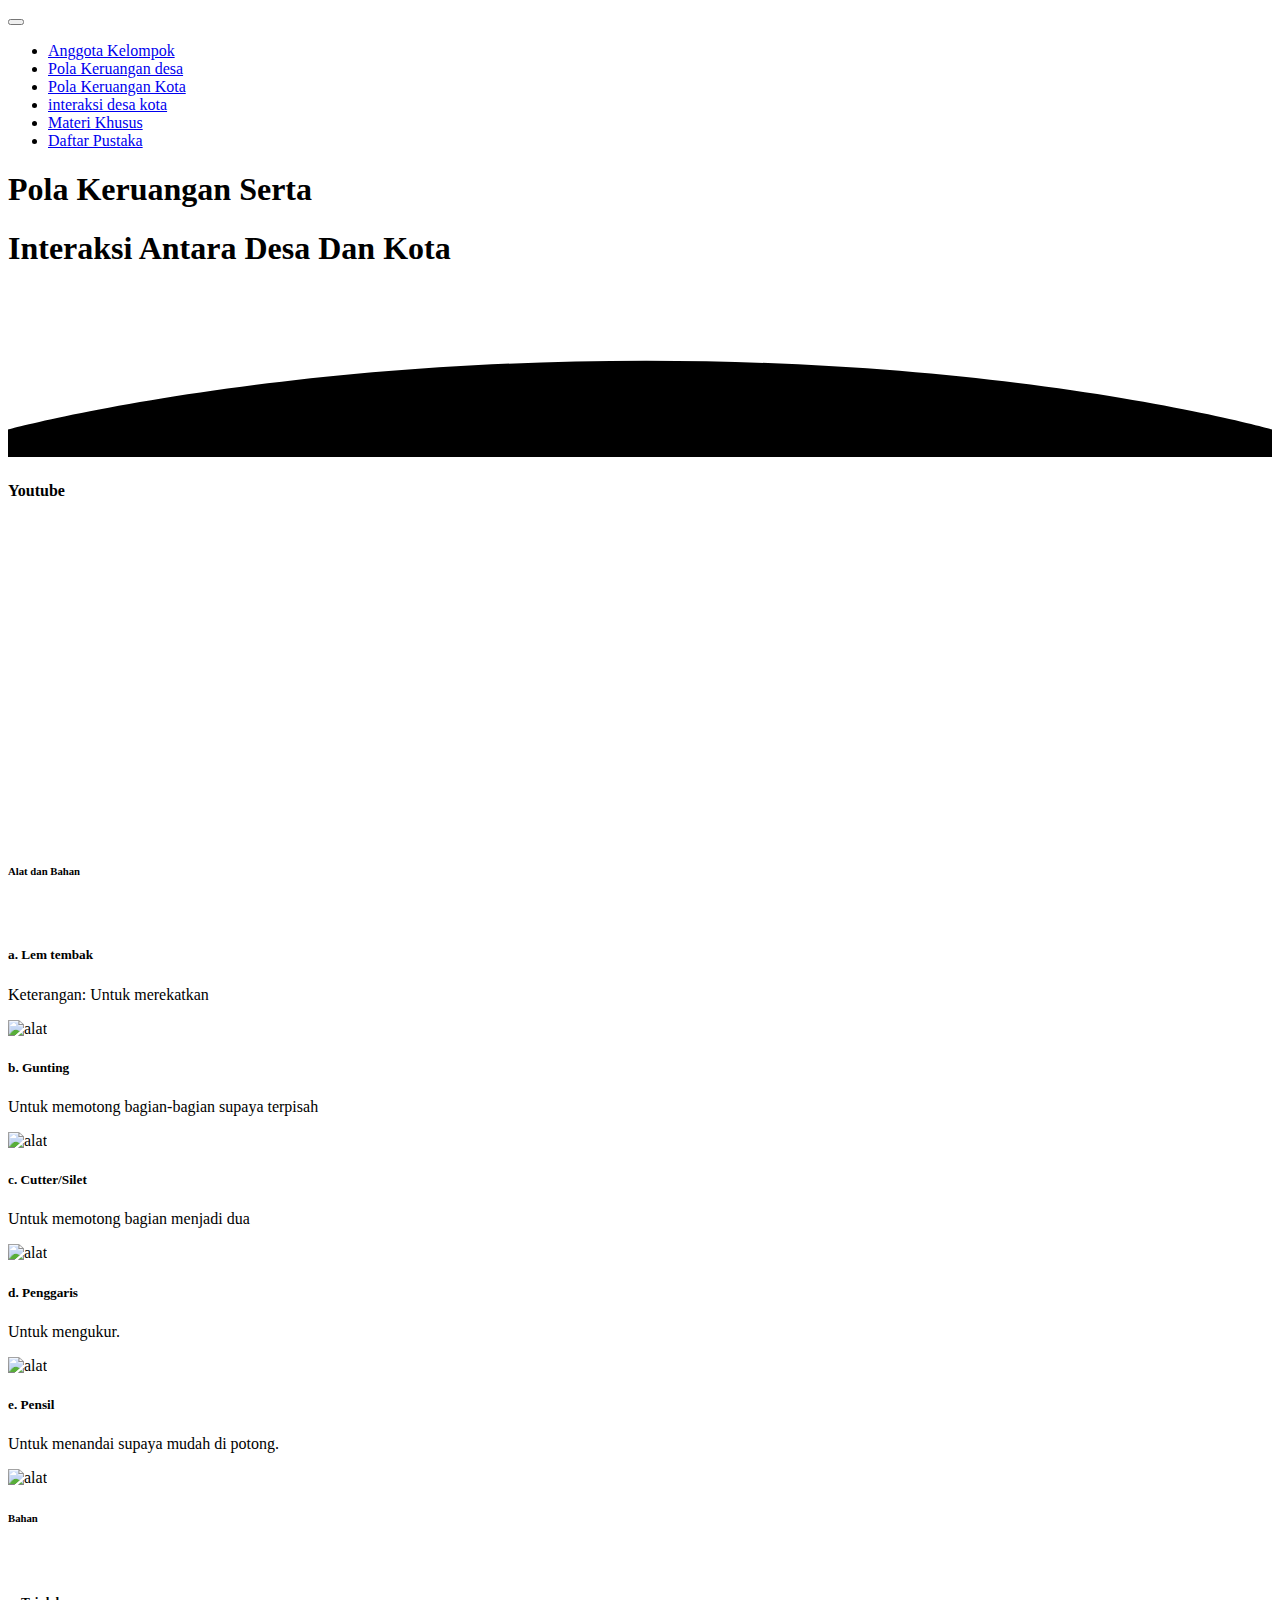
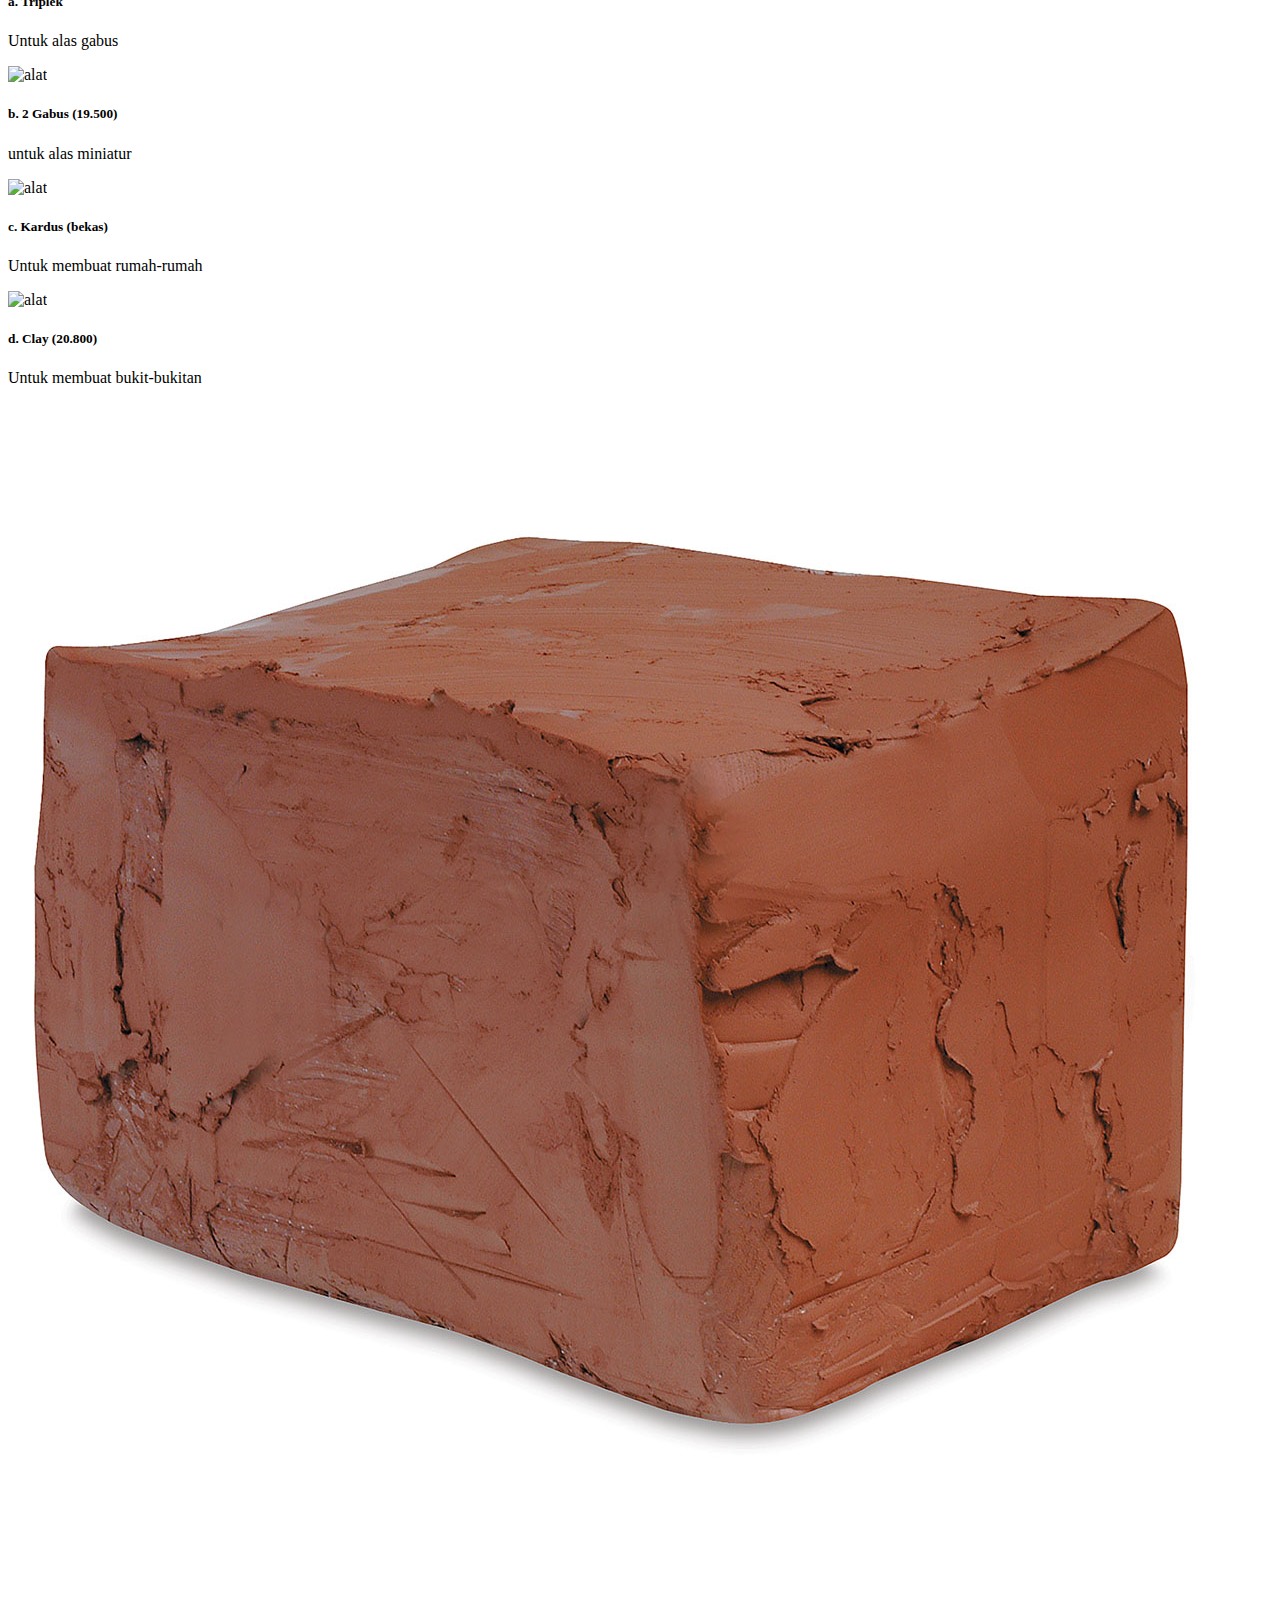
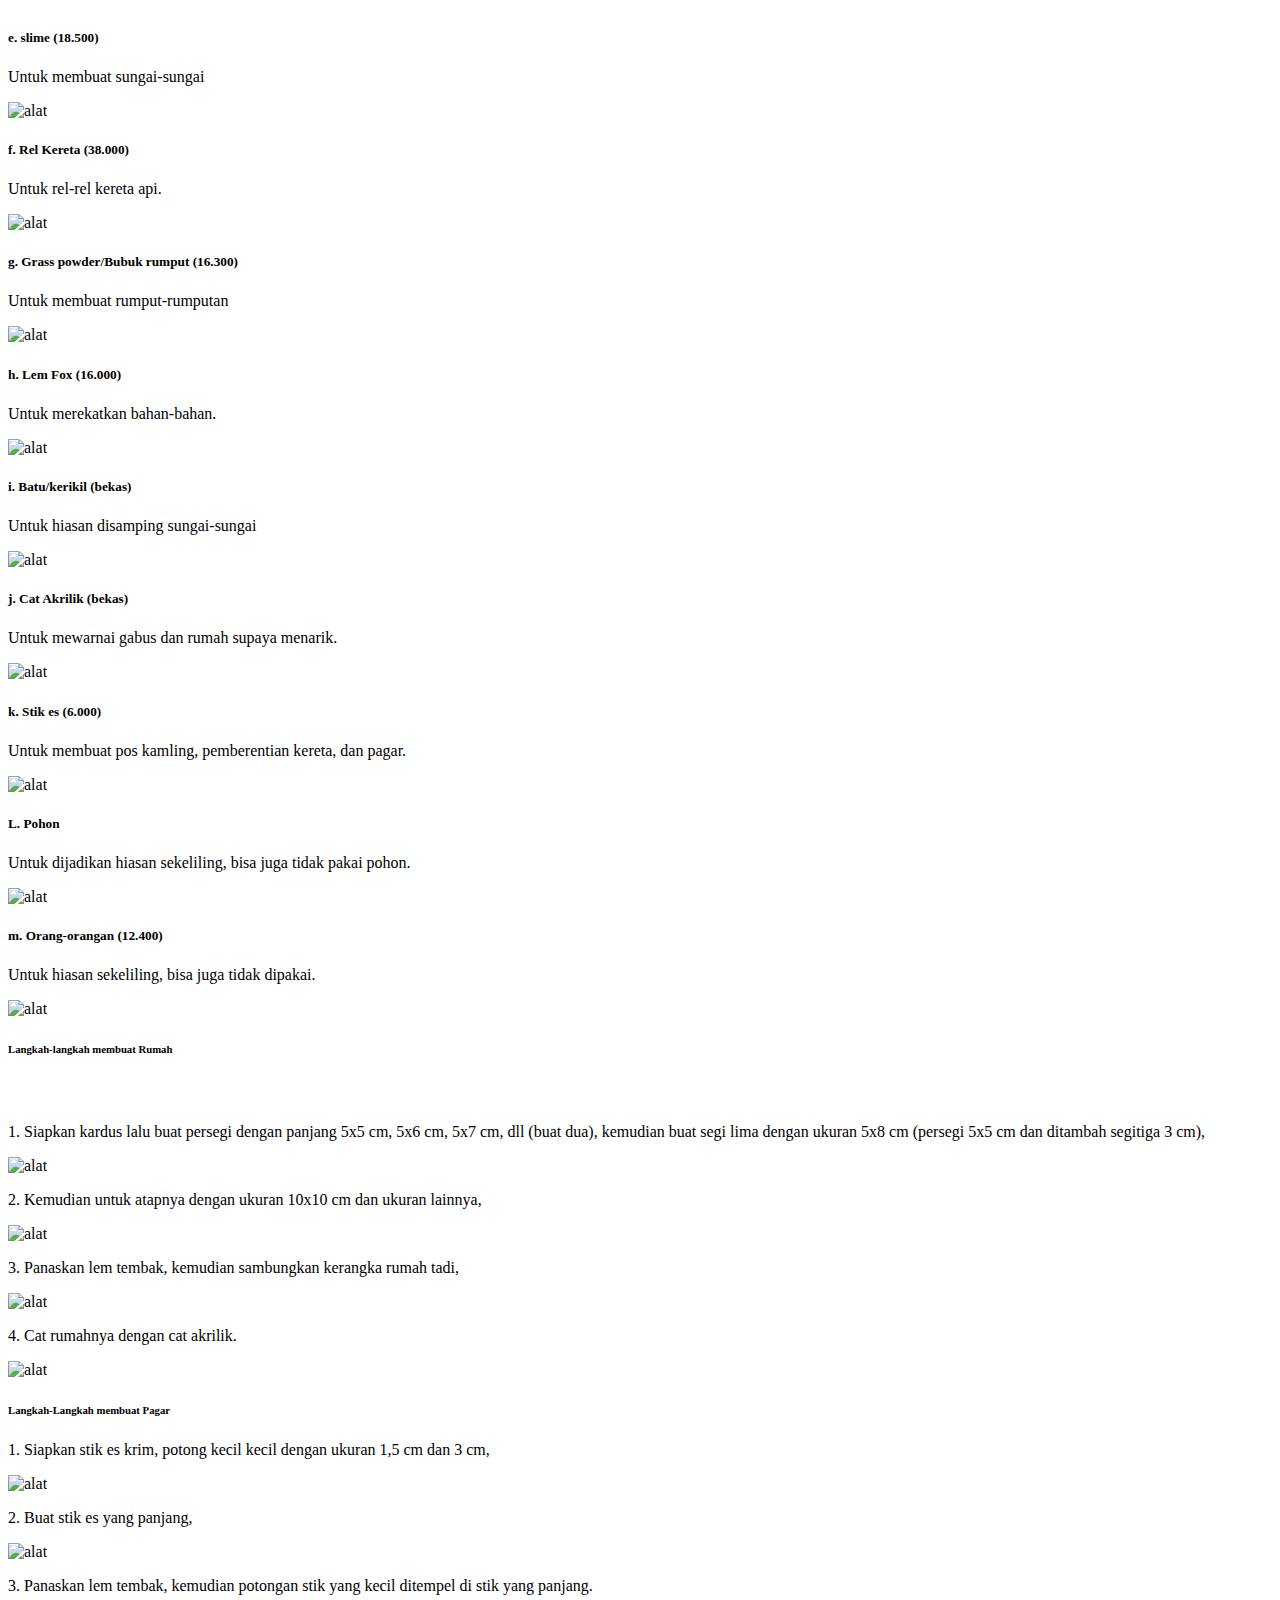
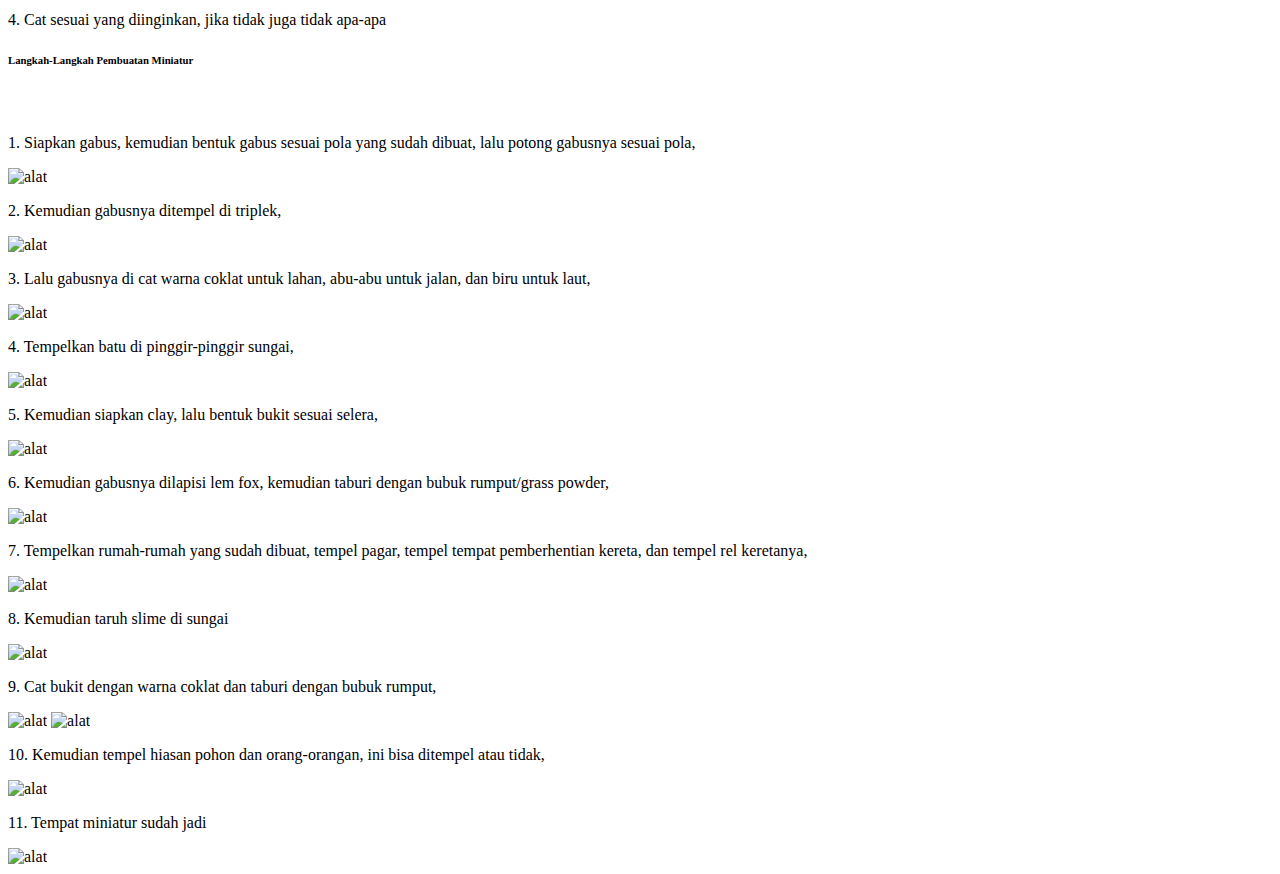
==== commit bfe95401: "fix" ====
--- a/alatbahan.html
+++ b/alatbahan.html
@@ -29,7 +29,7 @@
             <div class="collapse navbar-collapse" id="navbarSupportedContent">
                <ul class="navbar-nav ml-auto">
                     <li class="nav-item">
-                        <a class="nav-link" href="#anggota">Anggota Kelompok</a>
+                        <a class="nav-link" href="kelompok.html">Anggota Kelompok</a>
                     </li>
                     <li class="nav-item">
                         <a class="nav-link" href="index.html">Pola Keruangan desa</a>
@@ -70,63 +70,10 @@
     </header>
     <!-- End Of Page Header -->
 
-    <!-- Service Section -->
-    <section id="anggota" class="section pt-0">
-        <div class="container">
-            <h6 class="section-title text-center">Anggota Kelompok</h6>
-            <div class="row">
-                <div class="col-md-4">
-                    <div class="card mb-4 mb-md-0">
-                        <div class="card-body">
-                            <small class="text-primary font-weight-bold">01</small>
-                            <h5 class="card-title mt-3">Alfiana Rizqiatus <b>(01)</b>
-                                <h5>
-                        </div>
-                    </div>
-                </div>
-                <div class="col-md-4">
-                    <div class="card mb-4 mb-md-0">
-                        <div class="card-body">
-                            <small class="text-primary font-weight-bold">02</small>
-                            <h5 class="card-title mt-3">Cut Kayla <b>(07)</b>
-                                <h5>
-                        </div>
-                    </div>
-                </div>
-                <div class="col-md-4 mt-2">
-                    <div class="card mb-4 mb-md-0">
-                        <div class="card-body">
-                            <small class="text-primary font-weight-bold">03</small>
-                            <h5 class="card-title mt-3">Ken Sava F. <b>(13)</b>
-                                <h5>
-                        </div>
-                    </div>
-                </div>
-                <div class="col-md-4 mt-2">
-                    <div class="card mb-4 mb-md-0">
-                        <div class="card-body">
-                            <small class="text-primary font-weight-bold">03</small>
-                            <h5 class="card-title mt-3">Muhammad Dava N. <b>(18)</b>
-                                <h5>
-                        </div>
-                    </div>
-                </div>
-                <div class="col-md-4 mt-2">
-                    <div class="card mb-4 mb-md-0">
-                        <div class="card-body">
-                            <small class="text-primary font-weight-bold">03</small>
-                            <h5 class="card-title mt-3">Rosya Kamila L. <b>(28)</b>
-                                <h5>
-                        </div>
-                    </div>
-                </div>
-            </div>
-        </div>
-    </section>
-    <!-- End OF Service Section -->
+    
 
     <!-- About Section -->
-    <!-- <section class="section" id="polakeruangan">
+    <section class="section" id="polakeruangan">
         <div class="container">
             <div class="row justify-content-between">
                 <div class="col-12 col-md-12 col-lg-12">
@@ -134,7 +81,7 @@
                         <h4 class="text-center">Youtube</h4>
                         <div class="card-body"> 
                             <div class="embed-responsive embed-responsive-16by9">
-                                <iframe class="embed-responsive-item" width="1070" height="500" src="https://www.youtube.com/embed/13ARO0HDZsQ" title="YouTube video player" frameborder="0" allow="accelerometer; autoplay; clipboard-write; encrypted-media; gyroscope; picture-in-picture" allowfullscreen></iframe>
+                                <iframe width="560" height="315" src="https://www.youtube.com/embed/pcHddPYrFqU" title="YouTube video player" frameborder="0" allow="accelerometer; autoplay; clipboard-write; encrypted-media; gyroscope; picture-in-picture" allowfullscreen></iframe>
                             </div>
                         </div>
                     </div>
@@ -142,9 +89,9 @@
                  <div class="justify-content-center">
                      
                  </div>
-                <div class="col-12 col-md-12 col-lg-12">
+                <!-- <div class="col-12 col-md-12 mt-4 col-lg-12">
                     <div class="card">
-                        <h4 class="text-center">Instagaram</h4>
+                        <h4 class="text-left mt-2" style="margin-left: 100px;">Instagaram</h4>
                         <div class="card-body"> 
                             <div class="embed-responsive embed-responsive-16by9">
                              <blockquote class="instagram-media" data-instgrm-captioned data-instgrm-permalink="https://www.instagram.com/p/CW5OhyFlPAX/?utm_source=ig_embed&amp;utm_campaign=loading" data-instgrm-version="14" style=" background:#FFF; border:0; border-radius:3px; box-shadow:0 0 1px 0 rgba(0,0,0,0.5),0 1px 10px 0 rgba(0,0,0,0.15); margin: 1px; max-width:326px; min-width:326px; padding:0; width:99.375%; width:-webkit-calc(100% - 2px); width:calc(100% - 2px);"><div style="padding:16px;"> <a href="https://www.instagram.com/p/CW5OhyFlPAX/?utm_source=ig_embed&amp;utm_campaign=loading" style=" background:#FFFFFF; line-height:0; padding:0 0; text-align:center; text-decoration:none; width:100%;" target="_blank"> <div style=" display: flex; flex-direction: row; align-items: center;"> <div style="background-color: #F4F4F4; border-radius: 50%; flex-grow: 0; height: 40px; margin-right: 14px; width: 40px;"></div> <div style="display: flex; flex-direction: column; flex-grow: 1; justify-content: center;"> <div style=" background-color: #F4F4F4; border-radius: 4px; flex-grow: 0; height: 14px; margin-bottom: 6px; width: 100px;"></div> <div style=" background-color: #F4F4F4; border-radius: 4px; flex-grow: 0; height: 14px; width: 60px;"></div></div></div><div style="padding: 19% 0;"></div> <div style="padding-top: 8px;"></div><div style="padding: 12.5% 0;"></div> <div style="display: flex; flex-direction: row; margin-bottom: 14px; align-items: center;"><div> <div style="background-color: #F4F4F4; border-radius: 50%; height: 12.5px; width: 12.5px; transform: translateX(0px) translateY(7px);"></div> <div style="background-color: #F4F4F4; height: 12.5px; transform: rotate(-45deg) translateX(3px) translateY(1px); width: 12.5px; flex-grow: 0; margin-right: 14px; margin-left: 2px;"></div> <div style="background-color: #F4F4F4; border-radius: 50%; height: 12.5px; width: 12.5px; transform: translateX(9px) translateY(-18px);"></div></div><div style="margin-left: 8px;"> <div style=" background-color: #F4F4F4; border-radius: 50%; flex-grow: 0; height: 20px; width: 20px;"></div> <div style=" width: 0; height: 0; border-top: 2px solid transparent; border-left: 6px solid #f4f4f4; border-bottom: 2px solid transparent; transform: translateX(16px) translateY(-4px) rotate(30deg)"></div></div><div style="margin-left: auto;"> <div style=" width: 0px; border-top: 8px solid #F4F4F4; border-right: 8px solid transparent; transform: translateY(16px);"></div> <div style=" background-color: #F4F4F4; flex-grow: 0; height: 12px; width: 16px; transform: translateY(-4px);"></div> <div style=" width: 0; height: 0; border-top: 8px solid #F4F4F4; border-left: 8px solid transparent; transform: translateY(-4px) translateX(8px);"></div></div></div> <div style="display: flex; flex-direction: column; flex-grow: 1; justify-content: center; margin-bottom: 24px;"> <div style=" background-color: #F4F4F4; border-radius: 4px; flex-grow: 0; height: 14px; margin-bottom: 6px; width: 224px;"></div> <div style=" background-color: #F4F4F4; border-radius: 4px; flex-grow: 0; height: 14px; width: 144px;"></div></div></a><p style=" color:#c9c8cd; font-family:Arial,sans-serif; font-size:14px; line-height:17px; margin-bottom:0; margin-top:8px; overflow:hidden; padding:8px 0 7px; text-align:center; text-overflow:ellipsis; white-space:nowrap;"><a href="https://www.instagram.com/p/CW5OhyFlPAX/?utm_source=ig_embed&amp;utm_campaign=loading" style=" color:#c9c8cd; font-family:Arial,sans-serif; font-size:14px; font-style:normal; font-weight:normal; line-height:17px; text-decoration:none;" target="_blank">A post shared by Parallel (@m.dien_vito)</a></p></div></blockquote>                 </div>
@@ -152,10 +99,10 @@
                             </div>
                         </div>
                     </div>
-                 </div>
-            </div>
-        </div>
-     </section>  -->  
+                 </div> -->
+            </div>
+        </div>
+     </section>   
 
     <!-- End OF desa Section -->
     <section class="section" id="polakeruangan">
@@ -164,138 +111,136 @@
                 <div class="col-md-6 pr-md-5 mb-4 mb-md-0">
                     <h6 class="section-title mb-0"> Alat dan Bahan </h6>
                     <p style="font-size: 20px;"><br>
-                        Alat <br>
-                    <p style="font-size: 20px; ">a. Lem tembak<br>
-                        Keterangan: Untuk merekatkan
-                    </p>
-                    <p style="font-size: 20px; margin-top: 100px;">b. Gunting <br>
-                        Untuk memotong bagian-bagian supaya terpisah
-                    </p>
-                    <p style="font-size: 20px; margin-top: 200px;">c. Cutter/Silet
-                        k<br>
-                        Untuk memotong bagian menjadi dua
-                    </p>
-                    <p style="font-size: 20px; margin-top: 200px;">d. Penggaris <br>
-                        Untuk mengukur.
-                    </p>
-                    <p style="font-size: 20px; margin-top: 200px;">e. Pensil <br>
-                        Untuk menandai supaya mudah di potong.
-                    </p>
+                        <div class="card mb-3">
+                          <div class="card-body">
+                            <h5 class="card-title">a. Lem tembak</h5>
+                            <p class="card-text"> Keterangan: Untuk merekatkan</p>
+                            </div>
+                           <img class="card-img-bottom" src="assets/imgs/lemtembak.jpeg" alt="alat">
+                          </div>
+                          <div class="card mb-3">
+                          <div class="card-body">
+                            <h5 class="card-title">b. Gunting</h5>
+                            <p class="card-text">Untuk memotong bagian-bagian supaya terpisah</p>
+                            </div>
+                           <img class="card-img-bottom" src="assets/imgs/gunting.jpeg" alt="alat">
+                          </div> 
+                          <div class="card mb-3">
+                          <div class="card-body">
+                            <h5 class="card-title">c. Cutter/Silet</h5>
+                            <p class="card-text">Untuk memotong bagian menjadi dua</p>
+                            </div>
+                           <img class="card-img-bottom" src="assets/imgs/cutter.jpeg" alt="alat">
+                          </div>
+                          <div class="card mb-3">
+                          <div class="card-body">
+                            <h5 class="card-title">d. Penggaris</h5>
+                            <p class="card-text">Untuk mengukur.</p>
+                            </div>
+                           <img class="card-img-bottom" src="assets/imgs/penggaris.jpeg" alt="alat">
+                          </div>
+                          <div class="card mb-3">
+                          <div class="card-body">
+                            <h5 class="card-title">e. Pensil</h5>
+                            <p class="card-text">Untuk menandai supaya mudah di potong.</p>
+                            </div>
+                           <img class="card-img-bottom" src="assets/imgs/pensil.jpeg" alt="alat">
+                          </div>
                 </div>
-
-                <div class="col-md-6 pl-md-5">
-                    <div class="row">
-                        <div class="col-12">
-                            <img src="assets/imgs/lemtembak.jpeg" alt="" class="w-25 mt-3  shadow-sm">
-                        </div>
-                        <div class="col-12">
-                            <img src="assets/imgs/gunting.jpeg" alt="" class="w-25 mt-3  shadow-sm">
-                        </div>
-                        <div class="col-12">
-                            <img src="assets/imgs/cutter.jpeg" alt="" class="w-25 mt-3  shadow-sm">
-                        </div>
-                        <div class="col-12">
-                            <img src="assets/imgs/penggaris.jpeg" alt="" class="w-25 mt-3  shadow-sm">
-                        </div>
-                        <div class="col-12">
-                            <img src="assets/imgs/pensil.jpeg" alt="" class="w-25 mt-3  shadow-sm">
-                        </div>
-
-                    </div>
-                </div>
-
-                <div class="col-md-6 pr-md-5 mb-4 mb-md-0" style="margin: top 1000px;;">
+                <div class="col-md-6 pr-md-5 mb-4 mb-md-0">
                     <h6 class="section-title mb-0">Bahan </h6>
                     <p style="font-size: 20px;"><br>
-                        Bahan <br>
-                    <p style="font-size: 20px; ">a. Triplek <br>
-                        Untuk alas gabus
-                    </p>
-                    <p style="font-size: 20px; margin-top: 100px;">b. 2 Gabus (19.500) <br>
-                        Untuk alas miniatur
-                    </p>
-                    <p style="font-size: 20px; margin-top: 150px;">c. Kardus (bekas)
-                        <br>
-                        Untuk membuat rumah-rumah
-                    </p>
-                    <p style="font-size: 20px; margin-top: 200px;">d. Clay (20.800) <br>
-                        Untuk membuat bukit-bukitan
-                    </p>
-                    <p style="font-size: 20px; margin-top: 200px;">e. slime (18.500) <br>
-                        Untuk membuat sungai-sungai
-                    </p>
-                    <p style="font-size: 20px; margin-top: 200px;">f. Rel Kereta (38.000)<br>
-                        Untuk rel-rel kereta api.
-                    </p>
-                    <p style="font-size: 20px; margin-top: 150px;">g. Grass powder/Bubuk rumput (16.300)<br>
-                        ntuk membuat rumput-rumputan
-                    </p>
-                    <p style="font-size: 20px; margin-top: 180px;">h. Lem Fox (16.000) <br>
-                        Untuk merekatkan bahan-bahan.
-                    </p>
-                    <p style="font-size: 20px; margin-top: 100px;">i. Batu/kerikil (bekas)<br>
-                        Untuk hiasan disamping sungai-sungai
-                    </p>
-                    <p style="font-size: 20px; margin-top: 200px;">j. Cat Akrilik (bekas) <br>
-                        Untuk mewarnai gabus dan rumah supaya menarik.
-                    </p>
-                    <p style="font-size: 20px; margin-top: 120px;">k. Stik es (6.000) <br>
-                        Untuk membuat pos kamling, pemberentian kereta, dan pagar.
-                    </p>
-                    <p style="font-size: 20px; margin-top: 200px;">L. Pohon
-                        <br>
-                        Untuk dijadikan hiasan sekeliling, bisa juga tidak pakai pohon.
-                    </p>
-                    <p style="font-size: 20px; margin-top: 200px;">m. Orang-orangan (12.400)
-                        <br>
-                        Untuk hiasan sekeliling, bisa juga tidak dipakai.
-                    </p>
-
-                </div>
-
-                <div class="col-md-6 pl-md-5">
-                    <div class="row">
-                        <div class="col-12">
-                            <img src="assets/imgs/triplek.jpg" alt="" class="w-25  shadow-sm"  style="margin-top: 100px;">
-                        </div>
-                        <div class="col-12">
-                            <img src="assets/imgs/gabus.jpeg" alt="" class="w-50 mt-3  shadow-sm">
-                        </div>
-                        <div class="col-12">
-                            <img src="assets/imgs/kardus.jpg" alt="" class="w-50 mt-3  shadow-sm">
-                        </div>
-                        <div class="col-12">
-                            <img src="assets/imgs/penggaris.jpeg" alt="" class="w-25 mt-3  shadow-sm">
-                        </div>
-                        <div class="col-12">
-                            <img src="assets/imgs/slime.jpeg" alt="" class="w-25 mt-3  shadow-sm">
-                        </div>
-                        <div class="col-12">
-                            <img src="assets/imgs/rel.jpeg" alt="" class="w-25 mt-3  shadow-sm">
-                        </div>
-                        <div class="col-12">
-                            <img src="assets/imgs/grasspowder.jpeg" alt="" class="w-25 mt-3  shadow-sm">
-                        </div>
-                        <div class="col-12">
-                            <img src="assets/imgs/lem.jpeg" alt="" class="w-50 mt-3  shadow-sm">
-                        </div>
-                        <div class="col-12">
-                            <img src="assets/imgs/batu.jpeg" alt="" class="w-25 mt-3  shadow-sm">
-                        </div>
-                        <div class="col-12">
-                            <img src="assets/imgs/cat.jpeg" alt="" class="w-25 mt-3  shadow-sm">
-                        </div>
-                        <div class="col-12">
-                            <img src="assets/imgs/stik.jpg" alt="" class="w-50 mt-3  shadow-sm">
-                        </div>
-                        <div class="col-12">
-                            <img src="assets/imgs/pohon.jpeg" alt="" class="w-25 mt-3  shadow-sm">
-                        </div>
-                        <div class="col-12">
-                            <img src="assets/imgs/orang-orangan.jpeg" alt="" class="w-25 mt-3  shadow-sm">
-                        </div>
-
-                    </div>
+                        <div class="card mb-3">
+                          <div class="card-body">
+                            <h5 class="card-title">a. Triplek</h5>
+                            <p class="card-text">  Untuk alas gabus</p>
+                            </div>
+                           <img class="card-img-bottom" src="assets/imgs/triplek.jpg" alt="alat">
+                          </div>
+                          <div class="card mb-3">
+                          <div class="card-body">
+                            <h5 class="card-title">b. 2 Gabus (19.500) </h5>
+                            <p class="card-text">untuk alas miniatur </p>
+                            </div>
+                           <img class="card-img-bottom" src="assets/imgs/gabus.jpeg" alt="alat">
+                          </div> 
+                          <div class="card mb-3">
+                          <div class="card-body">
+                            <h5 class="card-title">c. Kardus (bekas)</h5>
+                            <p class="card-text">Untuk membuat rumah-rumah</p>
+                            </div>
+                           <img class="card-img-bottom" src="assets/imgs/kardus.jpg" alt="alat">
+                          </div>
+                          <div class="card mb-3">
+                          <div class="card-body">
+                            <h5 class="card-title">d. Clay (20.800)</h5>
+                            <p class="card-text">Untuk membuat bukit-bukitan</p>
+                            </div>
+                           <img class="card-img-bottom" src="assets/imgs/clay.jpg" alt="alat">
+                          </div>
+                          <div class="card mb-3">
+                          <div class="card-body">
+                            <h5 class="card-title">e. slime (18.500) </h5>
+                            <p class="card-text"> Untuk membuat sungai-sungai</p>
+                            </div>
+                           <img class="card-img-bottom" src="assets/imgs/slime.jpeg" alt="alat">
+                          </div>
+                          <div class="card mb-3">
+                          <div class="card-body">
+                            <h5 class="card-title">f. Rel Kereta (38.000)</h5>
+                            <p class="card-text">Untuk rel-rel kereta api.</p>
+                            </div>
+                           <img class="card-img-bottom" src="assets/imgs/rel.jpeg" alt="alat">
+                          </div>
+                          <div class="card mb-3">
+                          <div class="card-body">
+                            <h5 class="card-title">g. Grass powder/Bubuk rumput (16.300)</h5>
+                            <p class="card-text">Untuk membuat rumput-rumputan</p>
+                            </div>
+                           <img class="card-img-bottom" src="assets/imgs/grasspowder.jpeg" alt="alat">
+                          </div>
+                          <div class="card mb-3">
+                          <div class="card-body">
+                            <h5 class="card-title">h. Lem Fox (16.000)</h5>
+                            <p class="card-text">Untuk merekatkan bahan-bahan.</p>
+                            </div>
+                           <img class="card-img-bottom" src="assets/imgs/lem.jpeg" alt="alat">
+                          </div>
+                          <div class="card mb-3">
+                          <div class="card-body">
+                            <h5 class="card-title">i. Batu/kerikil (bekas)</h5>
+                            <p class="card-text"> Untuk hiasan disamping sungai-sungai</p>
+                            </div>
+                           <img class="card-img-bottom" src="assets/imgs/batu.jpeg" alt="alat">
+                          </div>
+                          <div class="card mb-3">
+                          <div class="card-body">
+                            <h5 class="card-title">j. Cat Akrilik (bekas)</h5>
+                            <p class="card-text"> Untuk mewarnai gabus dan rumah supaya menarik.</p>
+                            </div>
+                           <img class="card-img-bottom" src="assets/imgs/cat.jpeg" alt="alat">
+                          </div>
+                          <div class="card mb-3">
+                          <div class="card-body">
+                            <h5 class="card-title">k. Stik es (6.000)</h5>
+                            <p class="card-text">Untuk membuat pos kamling, pemberentian kereta, dan pagar.</p>
+                            </div>
+                           <img class="card-img-bottom" src="assets/imgs/stik.jpg" alt="alat">
+                          </div>
+                          <div class="card mb-3">
+                          <div class="card-body">
+                            <h5 class="card-title">L. Pohon</h5>
+                            <p class="card-text">Untuk dijadikan hiasan sekeliling, bisa juga tidak pakai pohon.</p>
+                            </div>
+                           <img class="card-img-bottom" src="assets/imgs/pohon.jpeg" alt="alat">
+                          </div>
+                          <div class="card mb-3">
+                          <div class="card-body">
+                            <h5 class="card-title">m. Orang-orangan (12.400)</h5>
+                            <p class="card-text">Untuk hiasan sekeliling, bisa juga tidak dipakai.</p>
+                            </div>
+                           <img class="card-img-bottom" src="assets/imgs/orang-orangan.jpeg" alt="alat">
+                          </div>
                 </div>
 
 
@@ -306,193 +251,169 @@
     <section class="section" id="polakeruangan">
         <div class="container">
             <div class="row justify-content-between">
-                <div class="col-md-6 pr-md-5 mb-4 mb-md-0" style="margin: top 1000px;;">
-                    <h6 class="section-title mb-0">Langkah-langkah membuat Rumah </h6>
-                    <p style="font-size: 20px; ">1. Siapkan kardus lalu buat persegi dengan panjang 5x5 cm, 5x6 cm, 5x7 cm, dll (buat dua), kemudian buat segi lima dengan ukuran 5x8 cm (persegi 5x5 cm dan ditambah segitiga 3 cm), <br>
-                    </p>
-                    <p style="font-size: 20px; margin-top: 450px;">2. Kemudian untuk atapnya dengan ukuran 10x10 cm dan ukuran lainnya,
- <br>
-                       
-                    </p>
-                    <p style="font-size: 20px; margin-top: 500px;">3. Panaskan lem tembak, kemudian sambungkan kerangka rumah tadi,
-
-                        <br>
-                    </p>
-                    <p style="font-size: 20px; margin-top: 400px;">4. Cat rumahnya dengan cat akrilik. 
- <br>
-                    </p>
-
+                <div class="col-md-6 pr-md-5 mb-4 mb-md-0">
+                    <h6 class="section-title mb-0"> Langkah-langkah membuat Rumah </h6>
+                    <p style="font-size: 20px;"><br></p>
+                    <div class="card mb-3">
+                          <div class="card-body">
+                            
+                            <p class="card-text">1. Siapkan kardus lalu buat persegi dengan panjang 5x5 cm, 5x6 cm, 5x7 cm, dll (buat dua), kemudian buat segi lima dengan ukuran 5x8 cm (persegi 5x5 cm dan ditambah segitiga 3 cm), </p>
+                            </div>
+                           <img class="card-img-bottom" src="assets/imgs/lankah/rumah2.jpeg" alt="alat">
+                          </div>
+                          <div class="card mb-3">
+                          <div class="card-body">
+                            
+                            <p class="card-text">2. Kemudian untuk atapnya dengan ukuran 10x10 cm dan ukuran lainnya,</p>
+                            </div>
+                           <img class="card-img-bottom" src="assets/imgs/lankah/rumah3.jpeg" alt="alat">
+                          </div>
+                          <div class="card mb-3">
+                          <div class="card-body">
+                            
+                            <p class="card-text">3. Panaskan lem tembak, kemudian sambungkan kerangka rumah tadi,</p>
+                            </div>
+                           <img class="card-img-bottom" src="assets/imgs/lankah/rumah4.jpeg" alt="alat">
+                          </div>
+                          <div class="card mb-3">
+                          <div class="card-body">
+                            
+                            <p class="card-text">4. Cat rumahnya dengan cat akrilik. </p>
+                            </div>
+                           <img class="card-img-bottom" src="assets/imgs/lankah/rumah1.jpeg" alt="alat">
+                          </div>
+                    
                 </div>
-
-                <div class="col-md-6 pl-md-5">
-                    <div class="row">
-                        <div class="col-12">
-                            <img src="assets/imgs/lankah/rumah1.jpeg" alt="" class="w-25  shadow-sm"  style="margin-top: 100px;">
-                        </div>
-                        <div class="col-12">
-                            <img src="assets/imgs/lankah/rumah2.jpeg" alt="" class="w-50 mt-3  shadow-sm">
-                        </div>
-                        <div class="col-12">
-                            <img src="assets/imgs/lankah/rumah3.jpeg" alt="" class="w-50 mt-3  shadow-sm">
-                        </div>
-                        <div class="col-12">
-                            <img src="assets/imgs/lankah/rumah4.jpeg" alt="" class="w-25 mt-3  shadow-sm">
-                        </div>
-                        
-
-                    </div>
+            </div>
+        </div>
+    </section> 
+    
+    <section class="section" id="polakeruangan">
+        <div class="container">
+            <div class="row justify-content-between">
+                <div class="col-md-6 pr-md-5 mb-4 mb-md-0">
+                    <h6 class="section-title mb-0">Langkah-Langkah membuat Pagar </h6>
+                    <div class="card mb-3">
+                          <div class="card-body">
+                            
+                            <p class="card-text">1. Siapkan stik es krim, potong kecil kecil dengan ukuran 1,5 cm dan 3 cm, </p>
+                            </div>
+                           <img class="card-img-bottom" src="assets/imgs/lankah/pagar1.jpeg" alt="alat">
+                          </div>
+                          <div class="card mb-3">
+                          <div class="card-body">
+                            
+                            <p class="card-text">2. Buat stik es yang panjang, </p>
+                            </div>
+                           <img class="card-img-bottom" src="assets/imgs/lankah/pagar2.jpeg" alt="alat">
+                          </div>
+                          <div class="card mb-3">
+                          <div class="card-body">
+                            
+                            <p class="card-text">3. Panaskan lem tembak, kemudian potongan stik yang kecil ditempel di stik yang panjang.  </p>
+                            </div>
+                          </div>
+                          <div class="card mb-3">
+                          <div class="card-body">
+                            
+                            <p class="card-text">4. Cat sesuai yang diinginkan, jika tidak juga tidak apa-apa</p>
+                            </div>
+                          </div>
                 </div>
-
-
-            </div>
-
-        </div>
-    </section> 
-    <section class="section" id="polakeruangan">
-        <div class="container">
-            <div class="row justify-content-between">
-                <div class="col-md-6 pr-md-5 mb-4 mb-md-0" style="margin: top 1000px;;">
-                    <h6 class="section-title mb-0">  Langkah-Langkah membuat Pagar</h6>
-                    <p style="font-size: 20px; margin-top:170px;">1. Siapkan stik es krim, potong kecil kecil dengan ukuran 1,5 cm dan 3 cm, <br>
-                    </p>
-                    <p style="font-size: 20px;">2. Buat stik es yang panjang, 
-
- <br>
-                       
-                    </p>
-                    <p style="font-size: 20px; ">3. Panaskan lem tembak, kemudian potongan stik yang kecil ditempel di stik yang panjang. 
-
-
-                        <br>
-                    </p>
-                    <p style="font-size: 20px;">4. Cat sesuai yang diinginkan, jika tidak juga tidak apa-apa
-
- <br>
-                    </p>
-
-                </div>
-
-                <div class="col-md-6 pl-md-5">
-                    <div class="row">
-                        <div class="col-12">
-                            <img src="assets/imgs/lankah/pagar1.jpeg" alt="" class="w-50  shadow-sm"  style="margin-top: 100px;">
-                        </div>
-                        <div class="col-12">
-                            <img src="assets/imgs/lankah/pagar2.jpeg" alt="" class="w-50 mt-3  shadow-sm">
-                        </div>
-                        </div>
-                        
-
-                </div>
-
-
-            </div>
-
+            </div>
         </div>
     </section>  
     <section class="section" id="polakeruangan">
         <div class="container">
             <div class="row justify-content-between">
-                <div class="col-md-6 pr-md-5 mb-4 mb-md-0" style="margin: top 1000px;;">
-                    <h6 class="section-title mb-0">Langkah-Langkah  </h6>
-                    <p style="font-size: 20px; margin-top: 150px; ">1. Siapkan gabus, kemudian bentuk gabus sesuai pola yang sudah dibuat, lalu potong gabusnya sesuai pola,
-<br>
-                    </p>
-                    <p style="font-size: 20px; margin-top: 350px;">2. Kemudian gabusnya ditempel di triplek, 
-
- <br>
-                       
-                    </p>
-                    <p style="font-size: 20px; margin-top: 650px;">3. Lalu gabusnya di cat warna coklat untuk lahan, abu-abu untuk jalan, dan biru untuk laut,
-
-
-                        <br>
-                    </p>
-                    <p style="font-size: 20px; margin-top: 300px;">4. Tempelkan batu di pinggir-pinggir sungai, 
-
- <br>
-                    </p>
-                    <p style="font-size: 20px; margin-top: 300px;">5. Kemudian siapkan clay, lalu bentuk bukit sesuai selera,
-<br>
-                    </p>
-                    <p style="font-size: 20px; margin-top: 450px;">6. Kemudian gabusnya dilapisi lem fox, kemudian taburi dengan bubuk rumput/grass powder,
-
- <br>
-                       
-                    </p>
-                    <p style="font-size: 20px; margin-top: 500px;">7. Tempelkan rumah-rumah yang sudah dibuat, tempel pagar, tempel tempat pemberhentian kereta, dan tempel rel keretanya,
-
-
-                        <br>
-                    </p>
-                    <p style="font-size: 20px; margin-top: 400px;">8. Kemudian taruh slime di sungai
-
- <br>
-                    </p>
-                    <p style="font-size: 20px; margin-top: 300px;">9. Cat bukit dengan warna coklat dan taburi dengan bubuk rumput,
-
-<br>
-                    </p>
-                    <p style="font-size: 20px; margin-top: 450px;">10. Kemudian tempel hiasan pohon dan orang-orangan, ini bisa ditempel atau tidak,
-
- <br>
-                       
-                    </p>
-                    <p style="font-size: 20px; margin-top: 450px;">11. Tempat miniatur sudah jadi
- <br>
-                       
-                    </p>
-
+                <div class="col-md-6 pr-md-5 mb-4 mb-md-0">
+                    <h6 class="section-title mb-0">Langkah-Langkah Pembuatan Miniatur </h6>
+                    <p style="font-size: 20px;"><br></p>
+                    <div class="card mb-3">
+                          <div class="card-body">
+                            
+                            <p class="card-text">1. Siapkan gabus, kemudian bentuk gabus sesuai pola yang sudah dibuat, lalu potong gabusnya sesuai pola,</p>
+                            </div>
+                           <img class="card-img-bottom" src="assets/imgs/lankah/langkah1.jpeg" alt="alat">
+                          </div>
+                          <div class="card mb-3">
+                          <div class="card-body">
+                            
+                            <p class="card-text">2. Kemudian gabusnya ditempel di triplek, </p>
+                            </div>
+                           <img class="card-img-bottom" src="assets/imgs/lankah/langkah2.jpeg" alt="alat">
+                          </div>
+                          <div class="card mb-3">
+                          <div class="card-body">
+                            
+                            <p class="card-text">3. Lalu gabusnya di cat warna coklat untuk lahan, abu-abu untuk jalan, dan biru untuk laut,</p>
+                            </div>
+                           <img class="card-img-bottom" src="assets/imgs/lankah/langkah3.jpeg" alt="alat">
+                          </div>
+                          <div class="card mb-3">
+                          <div class="card-body">
+                            
+                            <p class="card-text">4. Tempelkan batu di pinggir-pinggir sungai,</p>
+                            </div>
+                           <img class="card-img-bottom" src="assets/imgs/lankah/langkah8.jpeg" alt="alat">
+                          </div>
+                          <div class="card mb-3">
+                          <div class="card-body">
+                            
+                            <p class="card-text">5. Kemudian siapkan clay, lalu bentuk bukit sesuai selera, </p>
+                            </div>
+                           <img class="card-img-bottom" src="assets/imgs/lankah/langkah5.jpeg" alt="alat">
+                          </div>
+                          <div class="card mb-3">
+                          <div class="card-body">
+                            
+                            <p class="card-text">6. Kemudian gabusnya dilapisi lem fox, kemudian taburi dengan bubuk rumput/grass powder,</p>
+                            </div>
+                           <img class="card-img-bottom" src="assets/imgs/lankah/langkah6.jpeg" alt="alat">
+                          </div>
+                          <div class="card mb-3">
+                          <div class="card-body">
+                            
+                            <p class="card-text">7. Tempelkan rumah-rumah yang sudah dibuat, tempel pagar, tempel tempat pemberhentian kereta, dan tempel rel keretanya, </p>
+                            </div>
+                           <img class="card-img-bottom" src="assets/imgs/lankah/langkah7.jpeg" alt="alat">
+                          </div>
+                          <div class="card mb-3">
+                          <div class="card-body">
+                            
+                            <p class="card-text">8. Kemudian taruh slime di sungai
+ </p>
+                            </div>
+                           <img class="card-img-bottom" src="assets/imgs/lankah/langkah8.jpeg" alt="alat">
+                          </div>
+                          <div class="card mb-3">
+                          <div class="card-body">
+                            
+                            <p class="card-text">9. Cat bukit dengan warna coklat dan taburi dengan bubuk rumput, </p>
+                            </div>
+                           <img class="card-img-bottom" src="assets/imgs/lankah/langkah9.jpeg" alt="alat">
+                           <img class="card-img-bottom" src="assets/imgs/lankah/langkah9,5.jpeg" alt="alat">
+                          </div>
+                          <div class="card mb-3">
+                          <div class="card-body">
+                            
+                            <p class="card-text">10. Kemudian tempel hiasan pohon dan orang-orangan, ini bisa ditempel atau tidak,</p>
+                            </div>
+                           <img class="card-img-bottom" src="assets/imgs/lankah/langkah10.jpeg" alt="alat">
+                          </div>
+                          <div class="card mb-3">
+                          <div class="card-body">
+                            
+                            <p class="card-text">11. Tempat miniatur sudah jadi </p>
+                            </div>
+                           <img class="card-img-bottom" src="assets/imgs/lankah/langkah11.jpeg" alt="alat">
+                          </div>
+                    
                 </div>
-
-                <div class="col-md-6 pl-md-5">
-                    <div class="row">
-                        <div class="col-12">
-                            <img src="assets/imgs/lankah/langkah1.jpeg" alt="" class="w-25  shadow-sm"  style="margin-top: 100px;">
-                        </div>
-                        <div class="col-12">
-                            <img src="assets/imgs/lankah/langkah2.jpeg" alt="" class="w-50 mt-3  shadow-sm">
-                        </div>
-                        <div class="col-12">
-                            <img src="assets/imgs/lankah/langkah3.jpeg" alt="" class="w-50 mt-3  shadow-sm">
-                        </div>
-                        <div class="col-12">
-                            <img src="assets/imgs/lankah/langkah4.jpeg" alt="" class="w-25 mt-3  shadow-sm">
-                        </div>
-
-                        <div class="col-12">
-                            <img src="assets/imgs/lankah/langkah1.jpeg" alt="" class="w-25  shadow-sm"  style="margin-top: 100px;">
-                        </div>
-                        <div class="col-12">
-                            <img src="assets/imgs/lankah/langkah2.jpeg" alt="" class="w-50 mt-3  shadow-sm">
-                        </div>
-                        <div class="col-12">
-                            <img src="assets/imgs/lankah/langkah3.jpeg" alt="" class="w-50 mt-3  shadow-sm">
-                        </div>
-                        <div class="col-12">
-                            <img src="assets/imgs/lankah/langkah4.jpeg" alt="" class="w-25 mt-3  shadow-sm">
-                        </div>
-                        <div class="col-12">
-                            <img src="assets/imgs/lankah/langkah1.jpeg" alt="" class="w-25  shadow-sm"  style="margin-top: 100px;">
-                        </div>
-                        <div class="col-12">
-                            <img src="assets/imgs/lankah/langkah2.jpeg" alt="" class="w-50 mt-3  shadow-sm">
-                        </div>
-                        <div class="col-12">
-                            <img src="assets/imgs/lankah/langkah3.jpeg" alt="" class="w-50 mt-3  shadow-sm">
-                        </div>
-                        
-                        
-
-                    </div>
-
-                </div>
-
-
-            </div>
-
-        </div>
-    </section>
+            </div>
+        </div>
+    </section> 
+    
      
 
     <!-- End OF desa Section -->
@@ -501,7 +422,6 @@
 
     <!-- End of portfolio section -->
 
-    <!-- Contact Section -->
     
 <script async src="https://www.instagram.com/embed.js"></script>
 
@@ -520,4 +440,4 @@
 
 </body>
 
-</html>
+</html>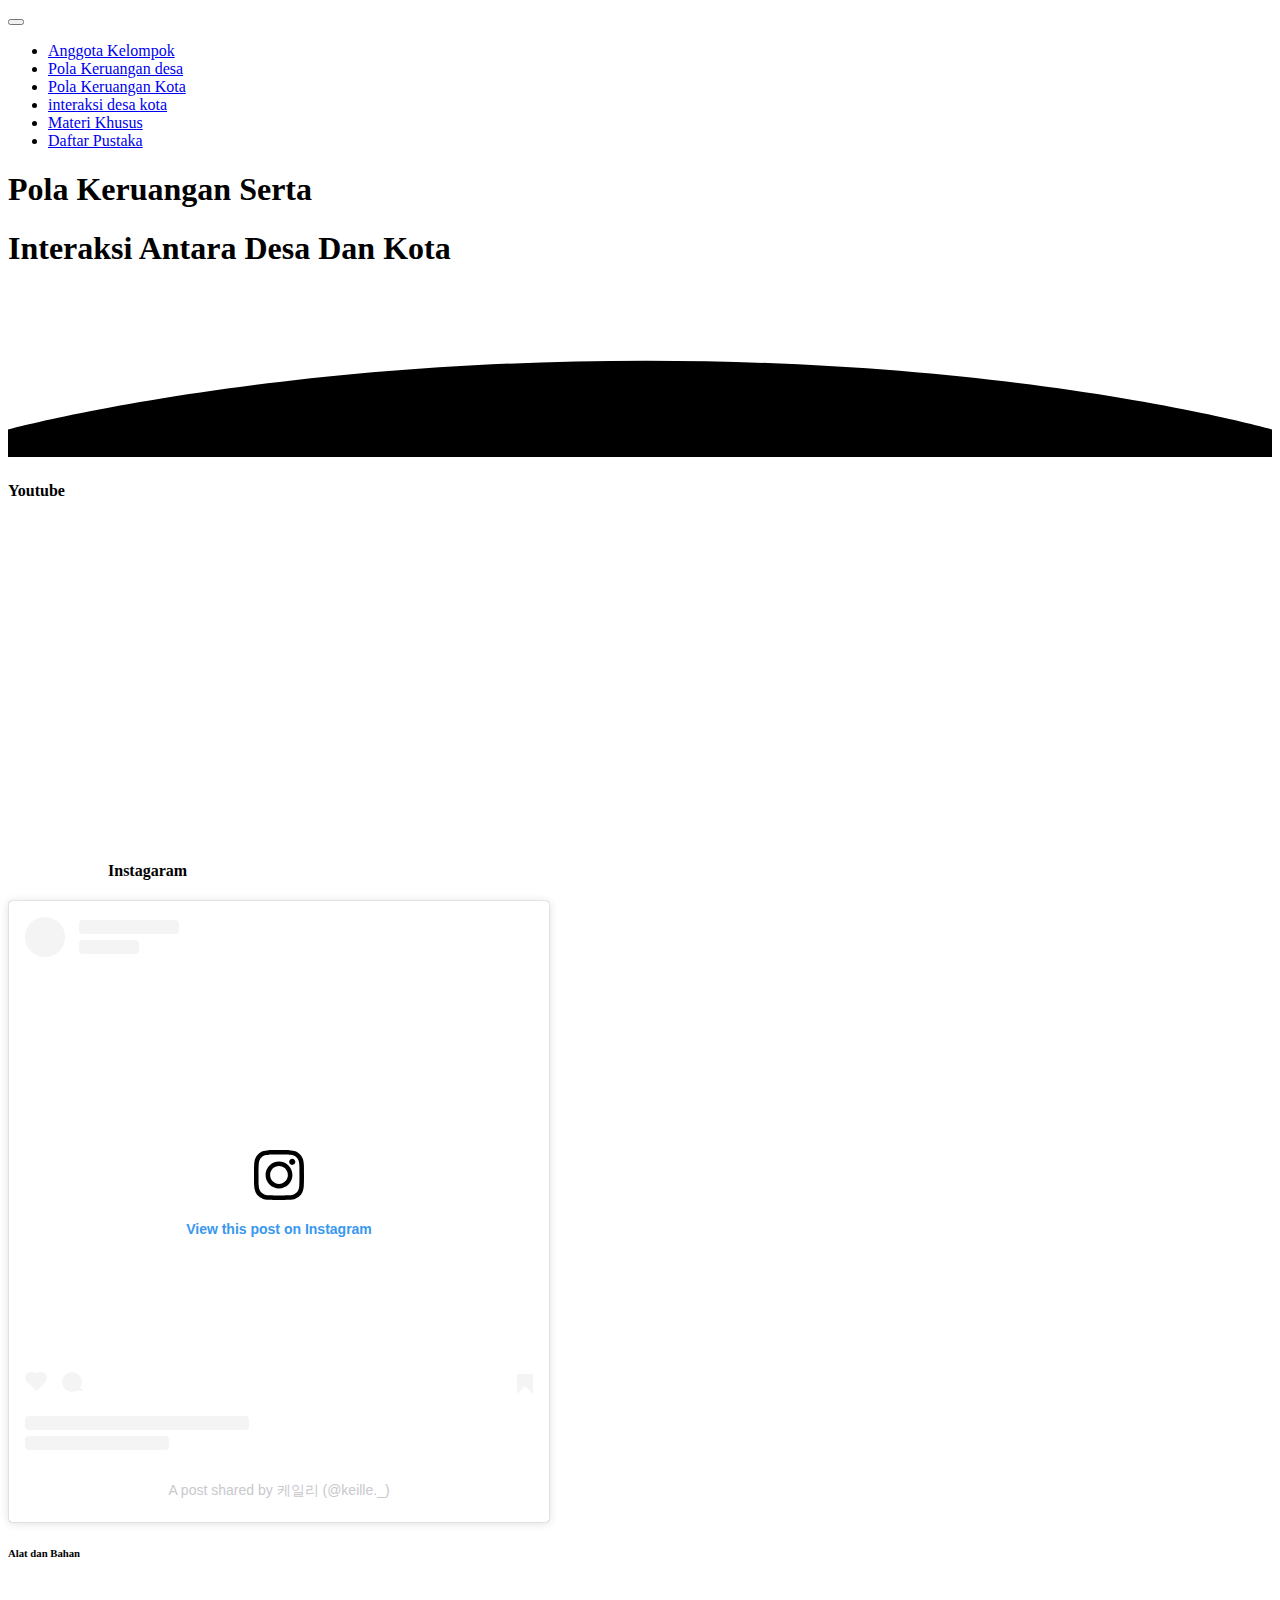
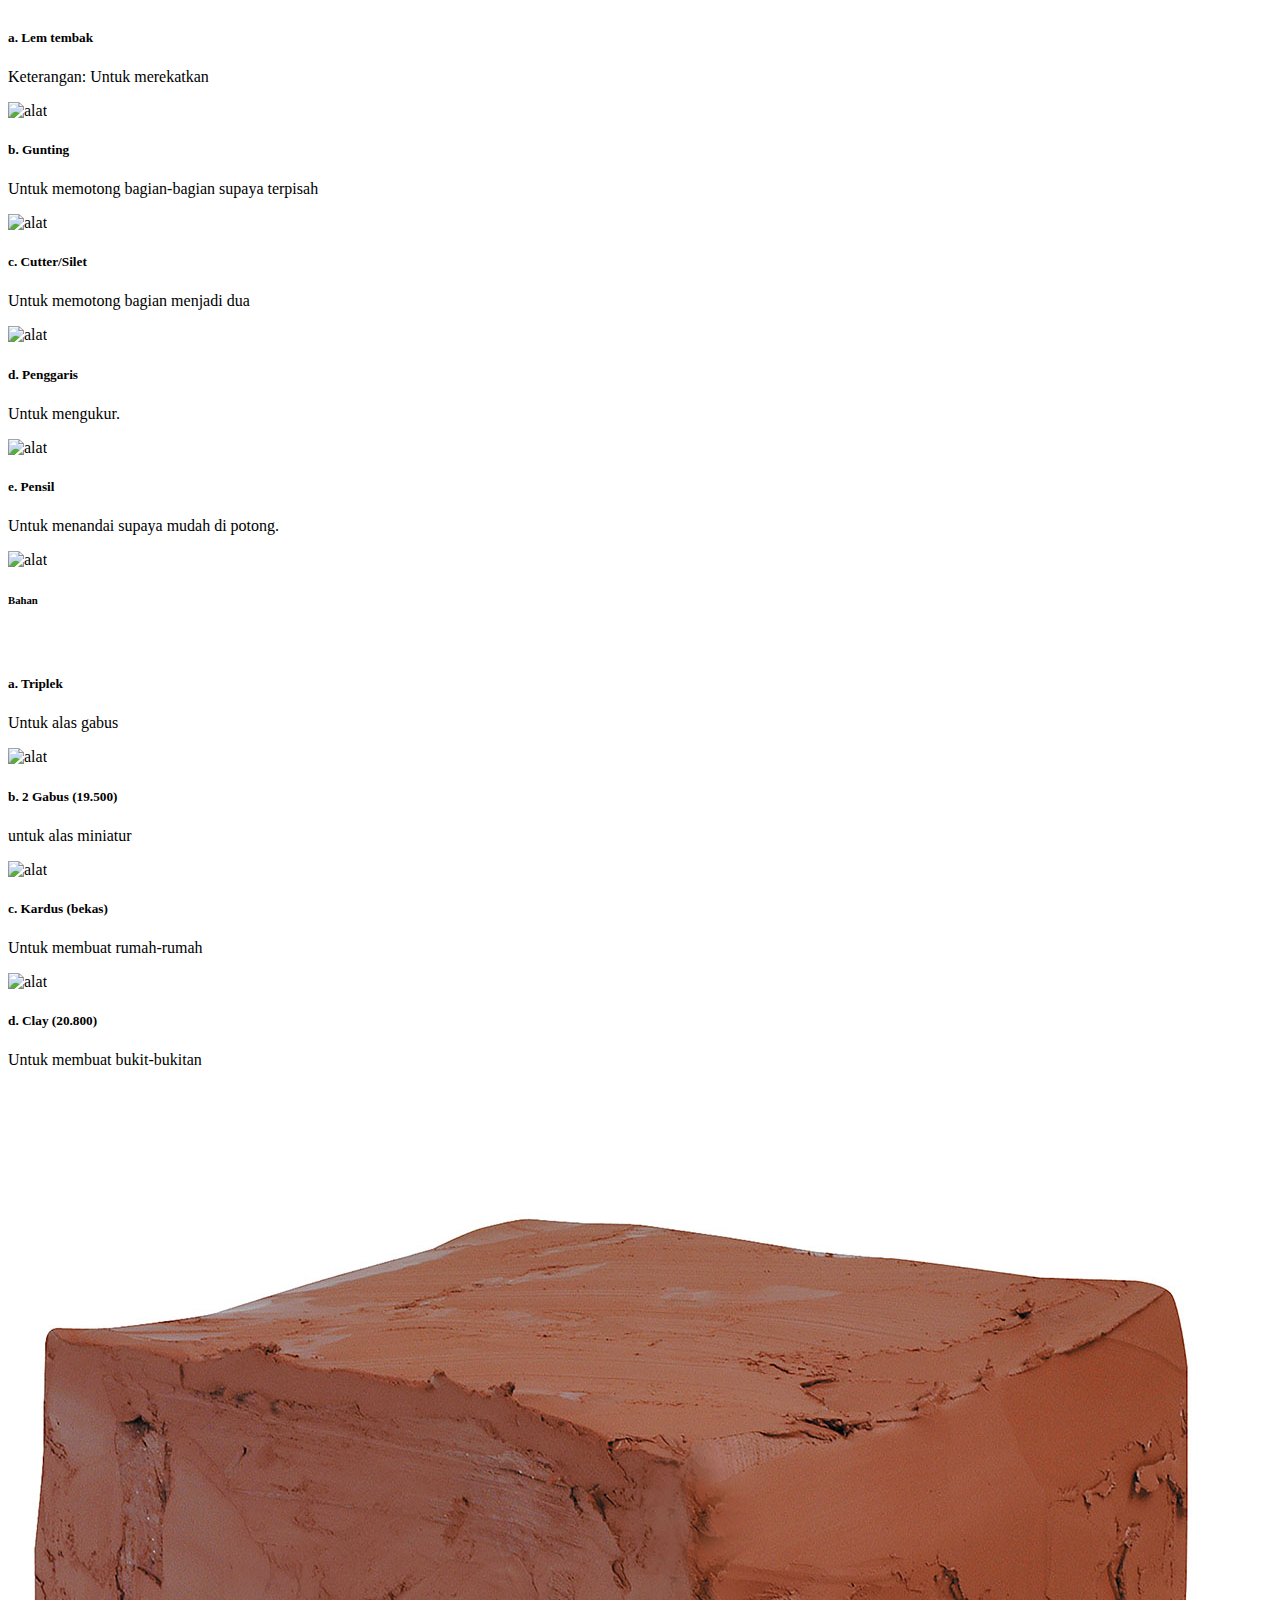
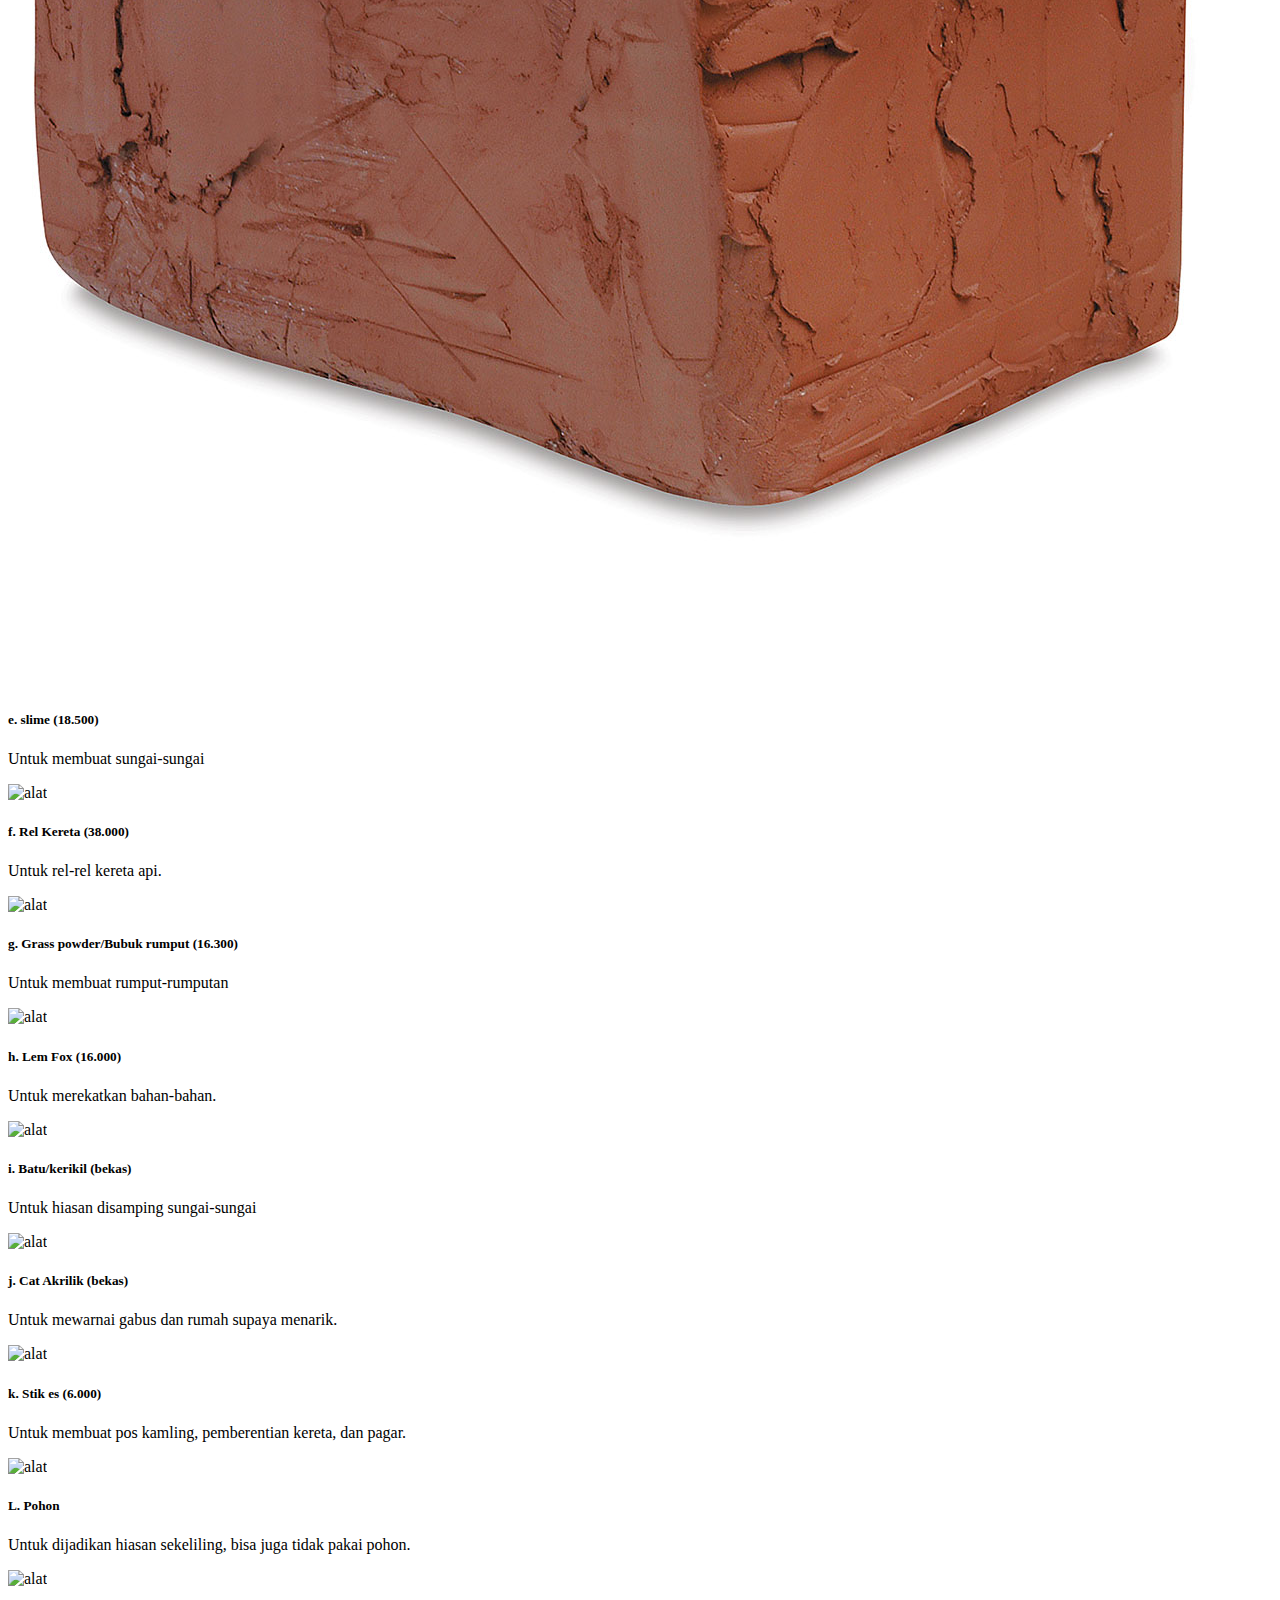
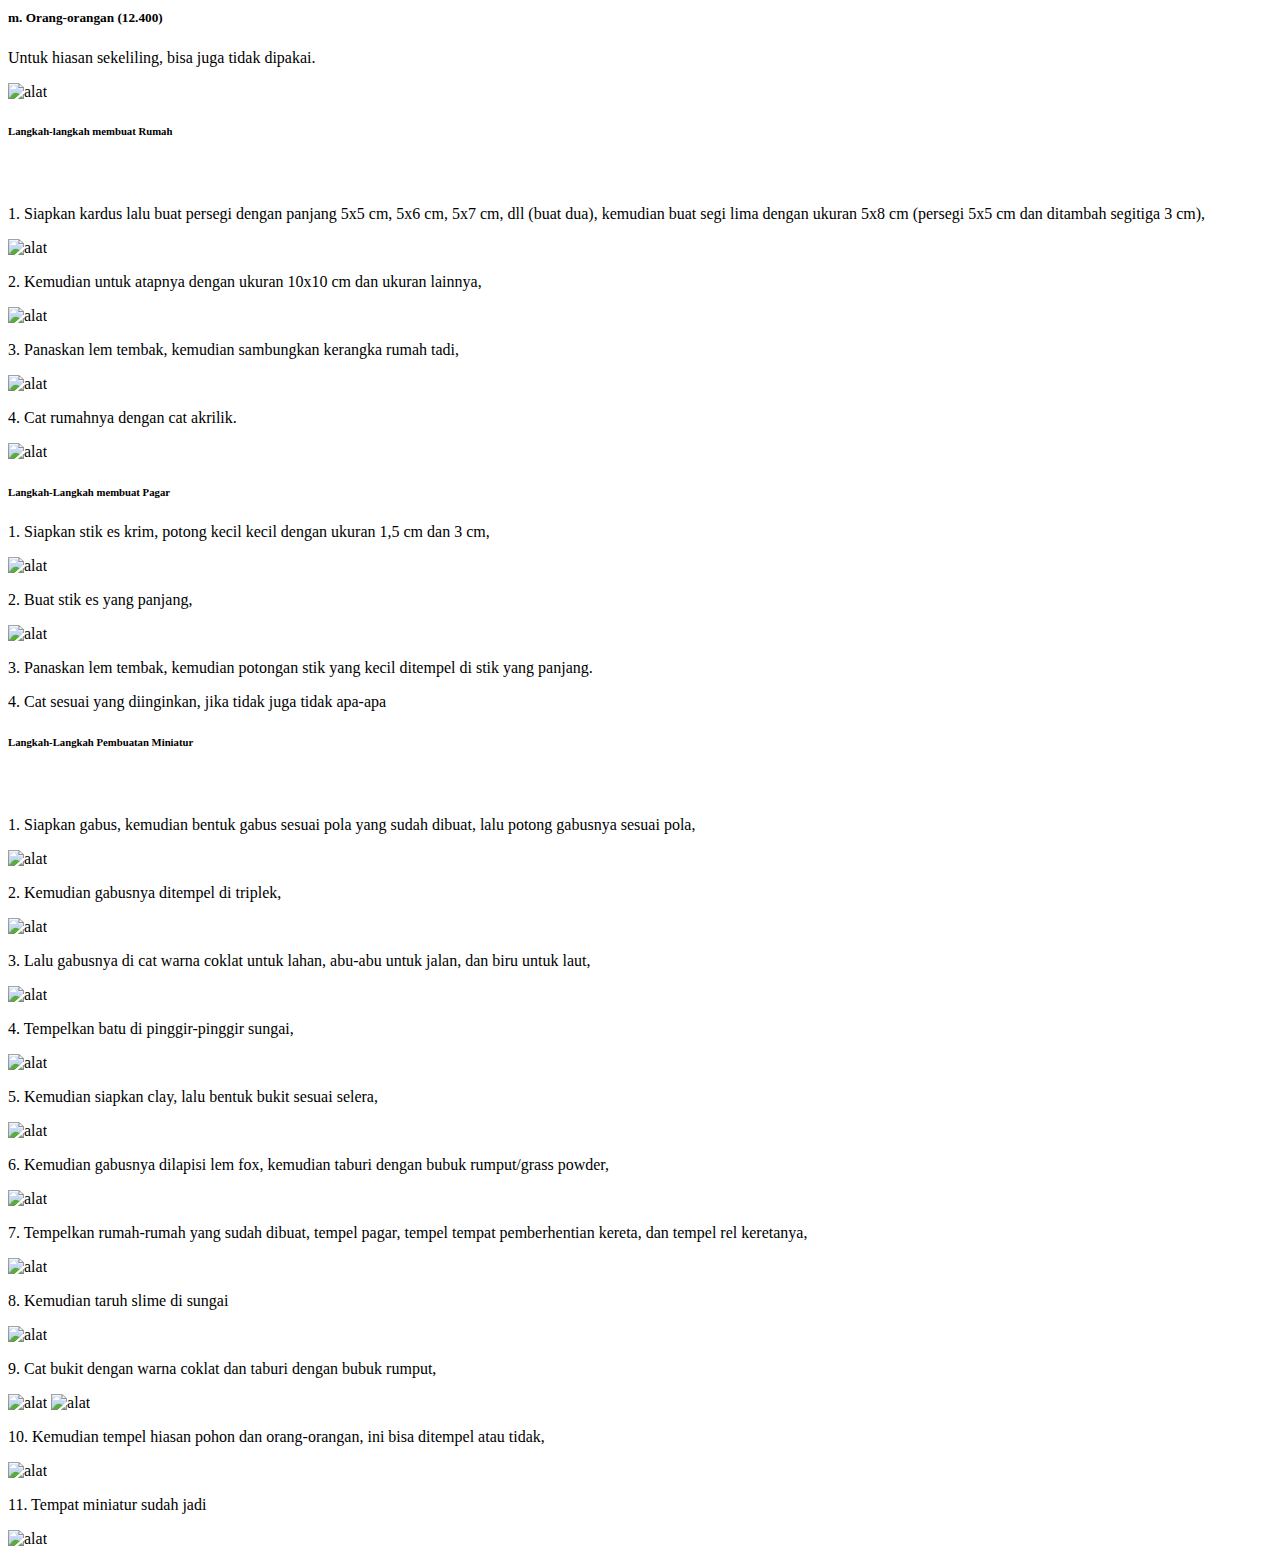
==== commit 6b1d463f: "fix" ====
--- a/alatbahan.html
+++ b/alatbahan.html
@@ -89,17 +89,16 @@
                  <div class="justify-content-center">
                      
                  </div>
-                <!-- <div class="col-12 col-md-12 mt-4 col-lg-12">
+                <div class="col-12 col-md-12 mt-4 col-lg-12">
                     <div class="card">
                         <h4 class="text-left mt-2" style="margin-left: 100px;">Instagaram</h4>
                         <div class="card-body"> 
                             <div class="embed-responsive embed-responsive-16by9">
-                             <blockquote class="instagram-media" data-instgrm-captioned data-instgrm-permalink="https://www.instagram.com/p/CW5OhyFlPAX/?utm_source=ig_embed&amp;utm_campaign=loading" data-instgrm-version="14" style=" background:#FFF; border:0; border-radius:3px; box-shadow:0 0 1px 0 rgba(0,0,0,0.5),0 1px 10px 0 rgba(0,0,0,0.15); margin: 1px; max-width:326px; min-width:326px; padding:0; width:99.375%; width:-webkit-calc(100% - 2px); width:calc(100% - 2px);"><div style="padding:16px;"> <a href="https://www.instagram.com/p/CW5OhyFlPAX/?utm_source=ig_embed&amp;utm_campaign=loading" style=" background:#FFFFFF; line-height:0; padding:0 0; text-align:center; text-decoration:none; width:100%;" target="_blank"> <div style=" display: flex; flex-direction: row; align-items: center;"> <div style="background-color: #F4F4F4; border-radius: 50%; flex-grow: 0; height: 40px; margin-right: 14px; width: 40px;"></div> <div style="display: flex; flex-direction: column; flex-grow: 1; justify-content: center;"> <div style=" background-color: #F4F4F4; border-radius: 4px; flex-grow: 0; height: 14px; margin-bottom: 6px; width: 100px;"></div> <div style=" background-color: #F4F4F4; border-radius: 4px; flex-grow: 0; height: 14px; width: 60px;"></div></div></div><div style="padding: 19% 0;"></div> <div style="padding-top: 8px;"></div><div style="padding: 12.5% 0;"></div> <div style="display: flex; flex-direction: row; margin-bottom: 14px; align-items: center;"><div> <div style="background-color: #F4F4F4; border-radius: 50%; height: 12.5px; width: 12.5px; transform: translateX(0px) translateY(7px);"></div> <div style="background-color: #F4F4F4; height: 12.5px; transform: rotate(-45deg) translateX(3px) translateY(1px); width: 12.5px; flex-grow: 0; margin-right: 14px; margin-left: 2px;"></div> <div style="background-color: #F4F4F4; border-radius: 50%; height: 12.5px; width: 12.5px; transform: translateX(9px) translateY(-18px);"></div></div><div style="margin-left: 8px;"> <div style=" background-color: #F4F4F4; border-radius: 50%; flex-grow: 0; height: 20px; width: 20px;"></div> <div style=" width: 0; height: 0; border-top: 2px solid transparent; border-left: 6px solid #f4f4f4; border-bottom: 2px solid transparent; transform: translateX(16px) translateY(-4px) rotate(30deg)"></div></div><div style="margin-left: auto;"> <div style=" width: 0px; border-top: 8px solid #F4F4F4; border-right: 8px solid transparent; transform: translateY(16px);"></div> <div style=" background-color: #F4F4F4; flex-grow: 0; height: 12px; width: 16px; transform: translateY(-4px);"></div> <div style=" width: 0; height: 0; border-top: 8px solid #F4F4F4; border-left: 8px solid transparent; transform: translateY(-4px) translateX(8px);"></div></div></div> <div style="display: flex; flex-direction: column; flex-grow: 1; justify-content: center; margin-bottom: 24px;"> <div style=" background-color: #F4F4F4; border-radius: 4px; flex-grow: 0; height: 14px; margin-bottom: 6px; width: 224px;"></div> <div style=" background-color: #F4F4F4; border-radius: 4px; flex-grow: 0; height: 14px; width: 144px;"></div></div></a><p style=" color:#c9c8cd; font-family:Arial,sans-serif; font-size:14px; line-height:17px; margin-bottom:0; margin-top:8px; overflow:hidden; padding:8px 0 7px; text-align:center; text-overflow:ellipsis; white-space:nowrap;"><a href="https://www.instagram.com/p/CW5OhyFlPAX/?utm_source=ig_embed&amp;utm_campaign=loading" style=" color:#c9c8cd; font-family:Arial,sans-serif; font-size:14px; font-style:normal; font-weight:normal; line-height:17px; text-decoration:none;" target="_blank">A post shared by Parallel (@m.dien_vito)</a></p></div></blockquote>                 </div>
-
+                             <blockquote class="instagram-media" data-instgrm-captioned data-instgrm-permalink="https://www.instagram.com/reel/Cj0Hi5cjVAI/?utm_source=ig_embed&amp;utm_campaign=loading" data-instgrm-version="14" style=" background:#FFF; border:0; border-radius:3px; box-shadow:0 0 1px 0 rgba(0,0,0,0.5),0 1px 10px 0 rgba(0,0,0,0.15); margin: 1px; max-width:540px; min-width:326px; padding:0; width:99.375%; width:-webkit-calc(100% - 2px); width:calc(100% - 2px);"><div style="padding:16px;"> <a href="https://www.instagram.com/reel/Cj0Hi5cjVAI/?utm_source=ig_embed&amp;utm_campaign=loading" style=" background:#FFFFFF; line-height:0; padding:0 0; text-align:center; text-decoration:none; width:100%;" target="_blank"> <div style=" display: flex; flex-direction: row; align-items: center;"> <div style="background-color: #F4F4F4; border-radius: 50%; flex-grow: 0; height: 40px; margin-right: 14px; width: 40px;"></div> <div style="display: flex; flex-direction: column; flex-grow: 1; justify-content: center;"> <div style=" background-color: #F4F4F4; border-radius: 4px; flex-grow: 0; height: 14px; margin-bottom: 6px; width: 100px;"></div> <div style=" background-color: #F4F4F4; border-radius: 4px; flex-grow: 0; height: 14px; width: 60px;"></div></div></div><div style="padding: 19% 0;"></div> <div style="display:block; height:50px; margin:0 auto 12px; width:50px;"><svg width="50px" height="50px" viewBox="0 0 60 60" version="1.1" xmlns="https://www.w3.org/2000/svg" xmlns:xlink="https://www.w3.org/1999/xlink"><g stroke="none" stroke-width="1" fill="none" fill-rule="evenodd"><g transform="translate(-511.000000, -20.000000)" fill="#000000"><g><path d="M556.869,30.41 C554.814,30.41 553.148,32.076 553.148,34.131 C553.148,36.186 554.814,37.852 556.869,37.852 C558.924,37.852 560.59,36.186 560.59,34.131 C560.59,32.076 558.924,30.41 556.869,30.41 M541,60.657 C535.114,60.657 530.342,55.887 530.342,50 C530.342,44.114 535.114,39.342 541,39.342 C546.887,39.342 551.658,44.114 551.658,50 C551.658,55.887 546.887,60.657 541,60.657 M541,33.886 C532.1,33.886 524.886,41.1 524.886,50 C524.886,58.899 532.1,66.113 541,66.113 C549.9,66.113 557.115,58.899 557.115,50 C557.115,41.1 549.9,33.886 541,33.886 M565.378,62.101 C565.244,65.022 564.756,66.606 564.346,67.663 C563.803,69.06 563.154,70.057 562.106,71.106 C561.058,72.155 560.06,72.803 558.662,73.347 C557.607,73.757 556.021,74.244 553.102,74.378 C549.944,74.521 548.997,74.552 541,74.552 C533.003,74.552 532.056,74.521 528.898,74.378 C525.979,74.244 524.393,73.757 523.338,73.347 C521.94,72.803 520.942,72.155 519.894,71.106 C518.846,70.057 518.197,69.06 517.654,67.663 C517.244,66.606 516.755,65.022 516.623,62.101 C516.479,58.943 516.448,57.996 516.448,50 C516.448,42.003 516.479,41.056 516.623,37.899 C516.755,34.978 517.244,33.391 517.654,32.338 C518.197,30.938 518.846,29.942 519.894,28.894 C520.942,27.846 521.94,27.196 523.338,26.654 C524.393,26.244 525.979,25.756 528.898,25.623 C532.057,25.479 533.004,25.448 541,25.448 C548.997,25.448 549.943,25.479 553.102,25.623 C556.021,25.756 557.607,26.244 558.662,26.654 C560.06,27.196 561.058,27.846 562.106,28.894 C563.154,29.942 563.803,30.938 564.346,32.338 C564.756,33.391 565.244,34.978 565.378,37.899 C565.522,41.056 565.552,42.003 565.552,50 C565.552,57.996 565.522,58.943 565.378,62.101 M570.82,37.631 C570.674,34.438 570.167,32.258 569.425,30.349 C568.659,28.377 567.633,26.702 565.965,25.035 C564.297,23.368 562.623,22.342 560.652,21.575 C558.743,20.834 556.562,20.326 553.369,20.18 C550.169,20.033 549.148,20 541,20 C532.853,20 531.831,20.033 528.631,20.18 C525.438,20.326 523.257,20.834 521.349,21.575 C519.376,22.342 517.703,23.368 516.035,25.035 C514.368,26.702 513.342,28.377 512.574,30.349 C511.834,32.258 511.326,34.438 511.181,37.631 C511.035,40.831 511,41.851 511,50 C511,58.147 511.035,59.17 511.181,62.369 C511.326,65.562 511.834,67.743 512.574,69.651 C513.342,71.625 514.368,73.296 516.035,74.965 C517.703,76.634 519.376,77.658 521.349,78.425 C523.257,79.167 525.438,79.673 528.631,79.82 C531.831,79.965 532.853,80.001 541,80.001 C549.148,80.001 550.169,79.965 553.369,79.82 C556.562,79.673 558.743,79.167 560.652,78.425 C562.623,77.658 564.297,76.634 565.965,74.965 C567.633,73.296 568.659,71.625 569.425,69.651 C570.167,67.743 570.674,65.562 570.82,62.369 C570.966,59.17 571,58.147 571,50 C571,41.851 570.966,40.831 570.82,37.631"></path></g></g></g></svg></div><div style="padding-top: 8px;"> <div style=" color:#3897f0; font-family:Arial,sans-serif; font-size:14px; font-style:normal; font-weight:550; line-height:18px;">View this post on Instagram</div></div><div style="padding: 12.5% 0;"></div> <div style="display: flex; flex-direction: row; margin-bottom: 14px; align-items: center;"><div> <div style="background-color: #F4F4F4; border-radius: 50%; height: 12.5px; width: 12.5px; transform: translateX(0px) translateY(7px);"></div> <div style="background-color: #F4F4F4; height: 12.5px; transform: rotate(-45deg) translateX(3px) translateY(1px); width: 12.5px; flex-grow: 0; margin-right: 14px; margin-left: 2px;"></div> <div style="background-color: #F4F4F4; border-radius: 50%; height: 12.5px; width: 12.5px; transform: translateX(9px) translateY(-18px);"></div></div><div style="margin-left: 8px;"> <div style=" background-color: #F4F4F4; border-radius: 50%; flex-grow: 0; height: 20px; width: 20px;"></div> <div style=" width: 0; height: 0; border-top: 2px solid transparent; border-left: 6px solid #f4f4f4; border-bottom: 2px solid transparent; transform: translateX(16px) translateY(-4px) rotate(30deg)"></div></div><div style="margin-left: auto;"> <div style=" width: 0px; border-top: 8px solid #F4F4F4; border-right: 8px solid transparent; transform: translateY(16px);"></div> <div style=" background-color: #F4F4F4; flex-grow: 0; height: 12px; width: 16px; transform: translateY(-4px);"></div> <div style=" width: 0; height: 0; border-top: 8px solid #F4F4F4; border-left: 8px solid transparent; transform: translateY(-4px) translateX(8px);"></div></div></div> <div style="display: flex; flex-direction: column; flex-grow: 1; justify-content: center; margin-bottom: 24px;"> <div style=" background-color: #F4F4F4; border-radius: 4px; flex-grow: 0; height: 14px; margin-bottom: 6px; width: 224px;"></div> <div style=" background-color: #F4F4F4; border-radius: 4px; flex-grow: 0; height: 14px; width: 144px;"></div></div></a><p style=" color:#c9c8cd; font-family:Arial,sans-serif; font-size:14px; line-height:17px; margin-bottom:0; margin-top:8px; overflow:hidden; padding:8px 0 7px; text-align:center; text-overflow:ellipsis; white-space:nowrap;"><a href="https://www.instagram.com/reel/Cj0Hi5cjVAI/?utm_source=ig_embed&amp;utm_campaign=loading" style=" color:#c9c8cd; font-family:Arial,sans-serif; font-size:14px; font-style:normal; font-weight:normal; line-height:17px; text-decoration:none;" target="_blank">A post shared by 케일리 (@keille._)</a></p></div></blockquote> <script async src="//www.instagram.com/embed.js"></script>
                             </div>
                         </div>
                     </div>
-                 </div> -->
+                 </div> 
             </div>
         </div>
      </section>   
@@ -440,4 +439,4 @@
 
 </body>
 
-</html>+</html>
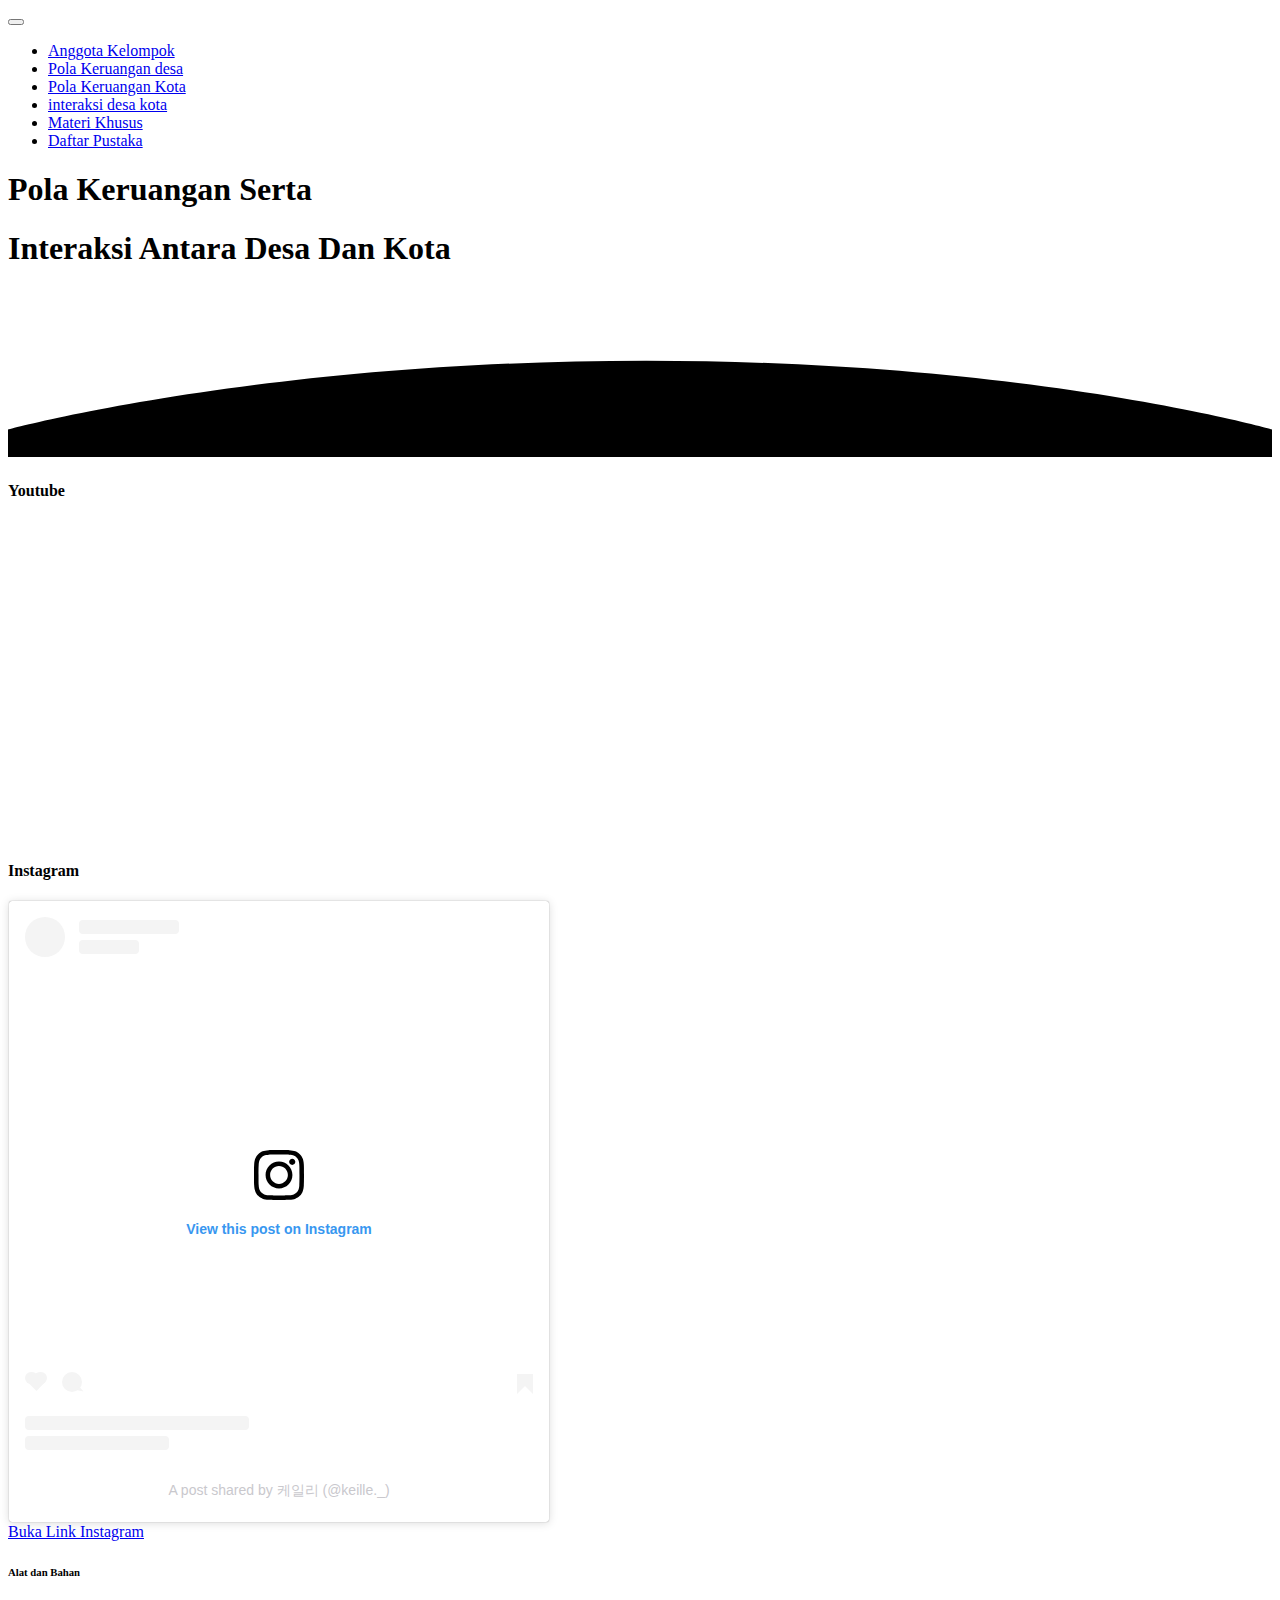
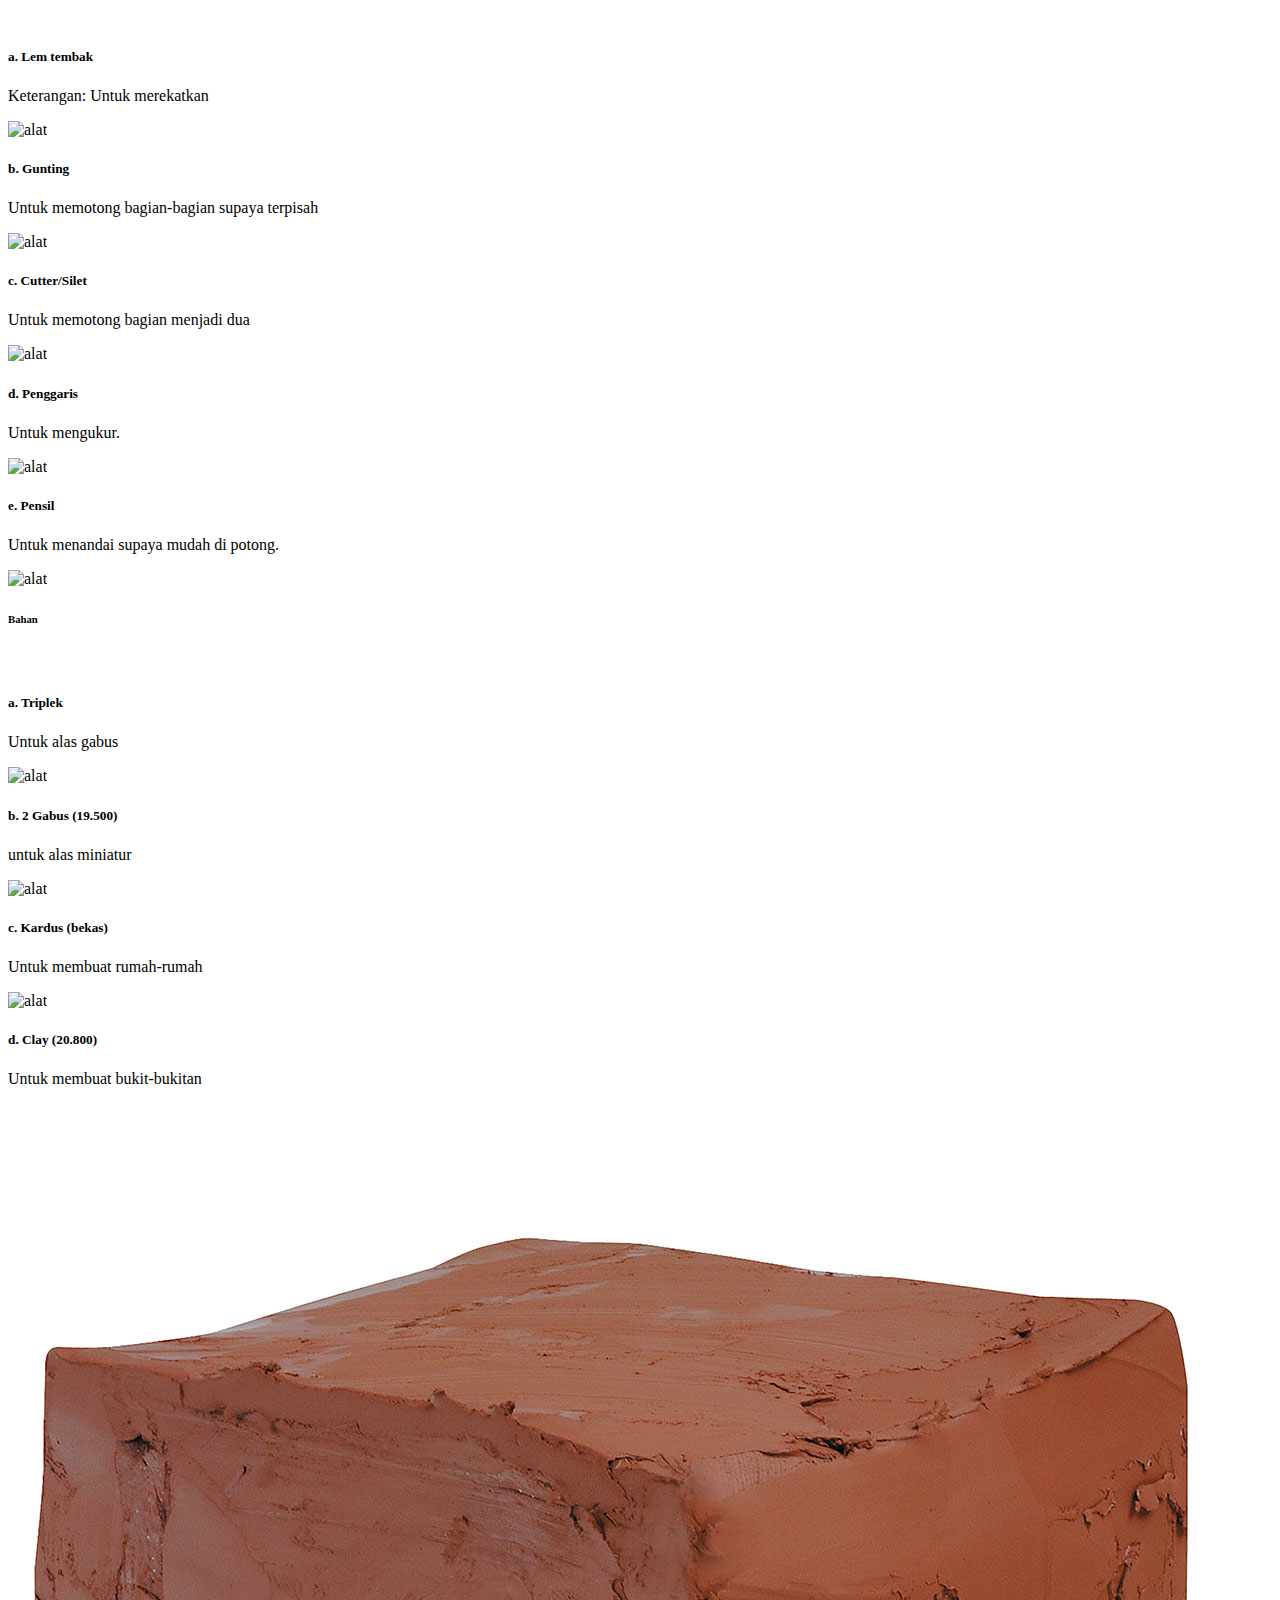
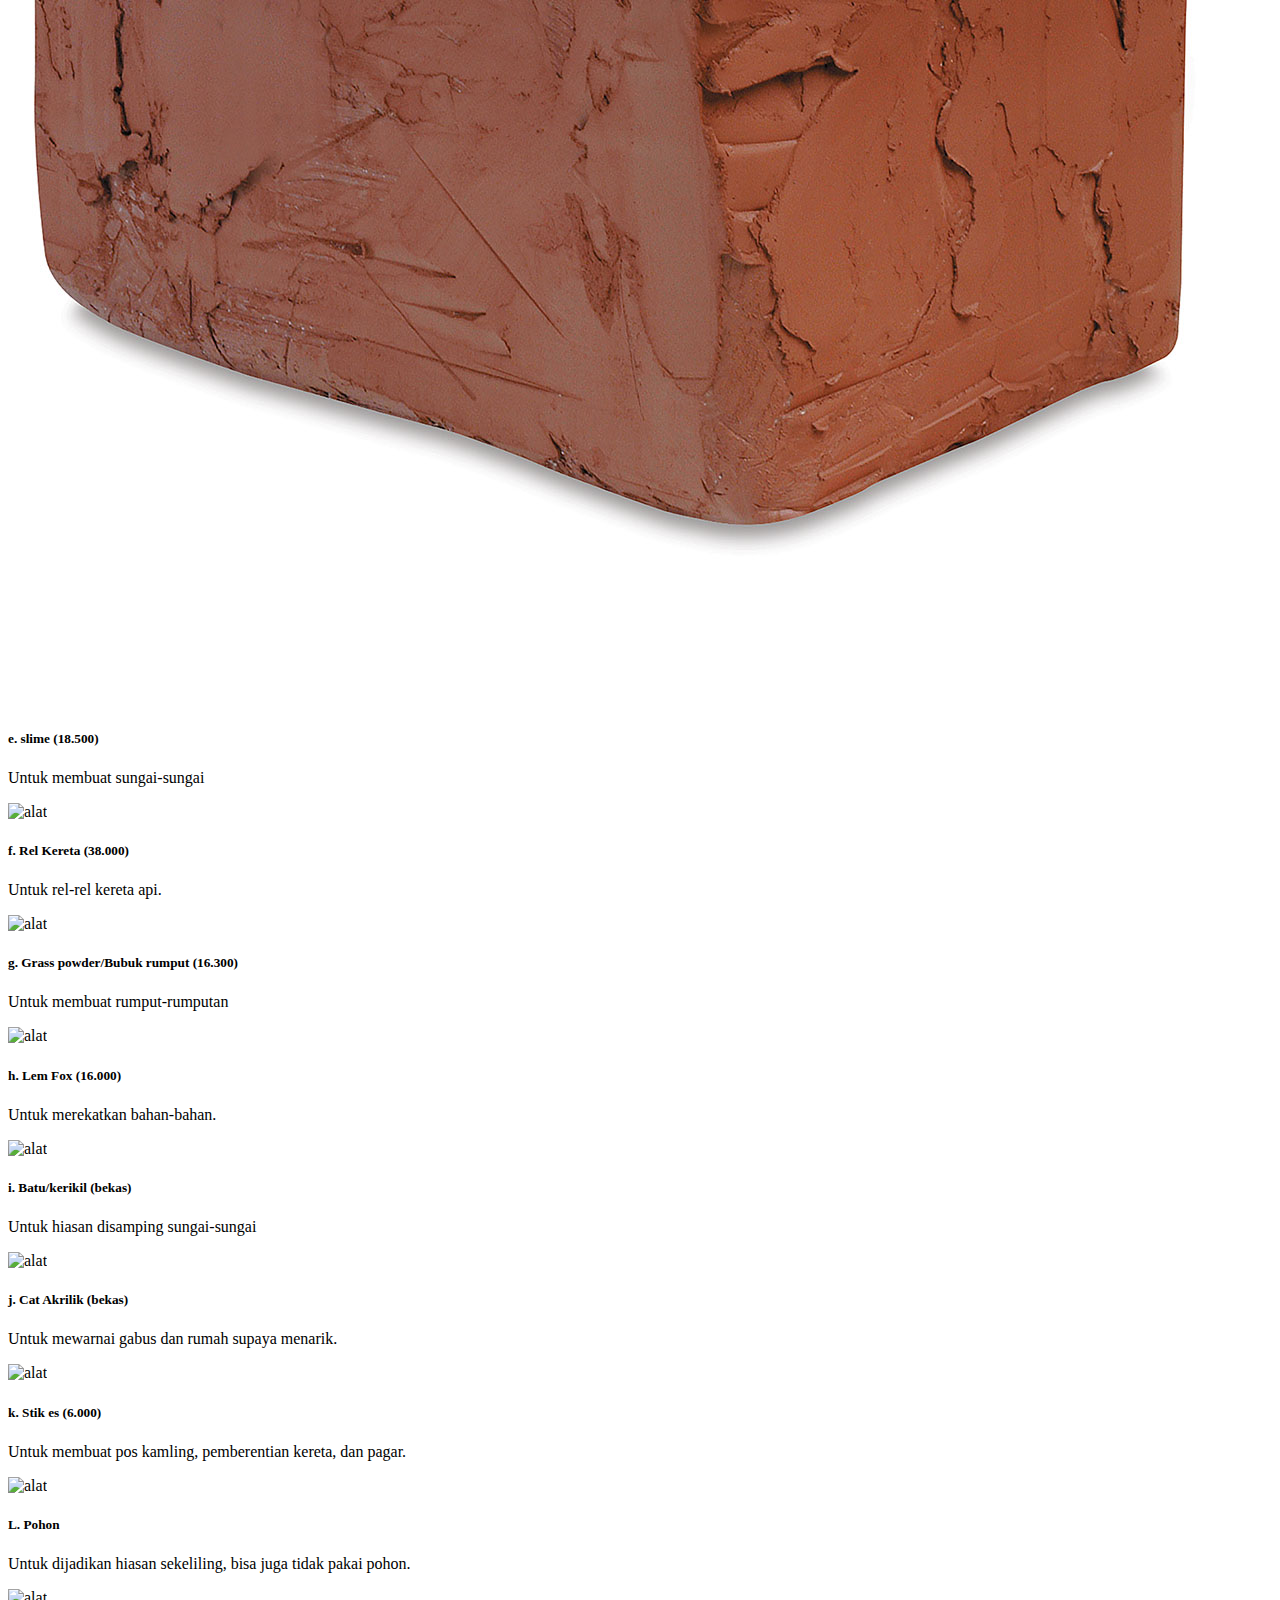
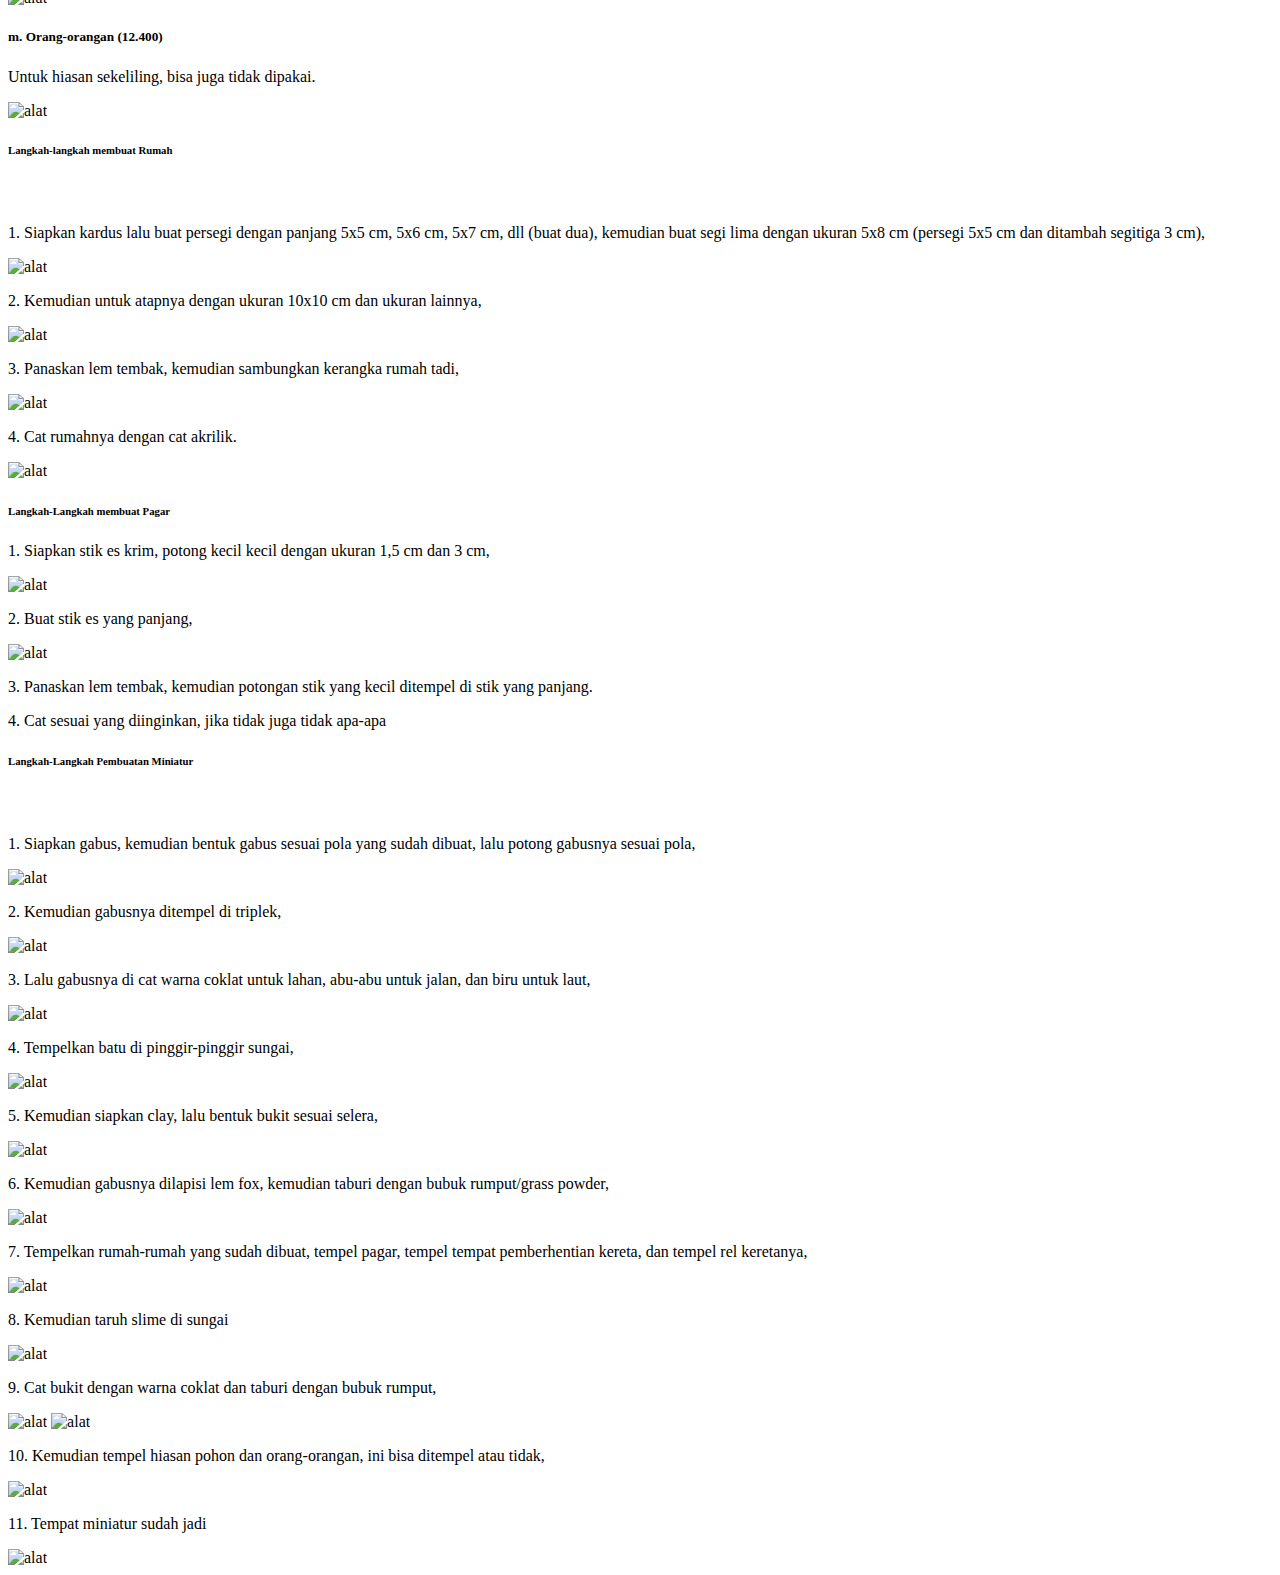
==== commit 0473efaa: "fix" ====
--- a/alatbahan.html
+++ b/alatbahan.html
@@ -76,7 +76,7 @@
     <section class="section" id="polakeruangan">
         <div class="container">
             <div class="row justify-content-between">
-                <div class="col-12 col-md-12 col-lg-12">
+                <div >
                     <div class="card">
                         <h4 class="text-center">Youtube</h4>
                         <div class="card-body"> 
@@ -86,19 +86,19 @@
                         </div>
                     </div>
                  </div>
-                 <div class="justify-content-center">
-                     
-                 </div>
-                <div class="col-12 col-md-12 mt-4 col-lg-12">
+                <div class="col-12 col-md-12 col-lg-12 mt-4">
                     <div class="card">
-                        <h4 class="text-left mt-2" style="margin-left: 100px;">Instagaram</h4>
+                        <h4 class="text-center">Instagram</h4>
                         <div class="card-body"> 
                             <div class="embed-responsive embed-responsive-16by9">
-                             <blockquote class="instagram-media" data-instgrm-captioned data-instgrm-permalink="https://www.instagram.com/reel/Cj0Hi5cjVAI/?utm_source=ig_embed&amp;utm_campaign=loading" data-instgrm-version="14" style=" background:#FFF; border:0; border-radius:3px; box-shadow:0 0 1px 0 rgba(0,0,0,0.5),0 1px 10px 0 rgba(0,0,0,0.15); margin: 1px; max-width:540px; min-width:326px; padding:0; width:99.375%; width:-webkit-calc(100% - 2px); width:calc(100% - 2px);"><div style="padding:16px;"> <a href="https://www.instagram.com/reel/Cj0Hi5cjVAI/?utm_source=ig_embed&amp;utm_campaign=loading" style=" background:#FFFFFF; line-height:0; padding:0 0; text-align:center; text-decoration:none; width:100%;" target="_blank"> <div style=" display: flex; flex-direction: row; align-items: center;"> <div style="background-color: #F4F4F4; border-radius: 50%; flex-grow: 0; height: 40px; margin-right: 14px; width: 40px;"></div> <div style="display: flex; flex-direction: column; flex-grow: 1; justify-content: center;"> <div style=" background-color: #F4F4F4; border-radius: 4px; flex-grow: 0; height: 14px; margin-bottom: 6px; width: 100px;"></div> <div style=" background-color: #F4F4F4; border-radius: 4px; flex-grow: 0; height: 14px; width: 60px;"></div></div></div><div style="padding: 19% 0;"></div> <div style="display:block; height:50px; margin:0 auto 12px; width:50px;"><svg width="50px" height="50px" viewBox="0 0 60 60" version="1.1" xmlns="https://www.w3.org/2000/svg" xmlns:xlink="https://www.w3.org/1999/xlink"><g stroke="none" stroke-width="1" fill="none" fill-rule="evenodd"><g transform="translate(-511.000000, -20.000000)" fill="#000000"><g><path d="M556.869,30.41 C554.814,30.41 553.148,32.076 553.148,34.131 C553.148,36.186 554.814,37.852 556.869,37.852 C558.924,37.852 560.59,36.186 560.59,34.131 C560.59,32.076 558.924,30.41 556.869,30.41 M541,60.657 C535.114,60.657 530.342,55.887 530.342,50 C530.342,44.114 535.114,39.342 541,39.342 C546.887,39.342 551.658,44.114 551.658,50 C551.658,55.887 546.887,60.657 541,60.657 M541,33.886 C532.1,33.886 524.886,41.1 524.886,50 C524.886,58.899 532.1,66.113 541,66.113 C549.9,66.113 557.115,58.899 557.115,50 C557.115,41.1 549.9,33.886 541,33.886 M565.378,62.101 C565.244,65.022 564.756,66.606 564.346,67.663 C563.803,69.06 563.154,70.057 562.106,71.106 C561.058,72.155 560.06,72.803 558.662,73.347 C557.607,73.757 556.021,74.244 553.102,74.378 C549.944,74.521 548.997,74.552 541,74.552 C533.003,74.552 532.056,74.521 528.898,74.378 C525.979,74.244 524.393,73.757 523.338,73.347 C521.94,72.803 520.942,72.155 519.894,71.106 C518.846,70.057 518.197,69.06 517.654,67.663 C517.244,66.606 516.755,65.022 516.623,62.101 C516.479,58.943 516.448,57.996 516.448,50 C516.448,42.003 516.479,41.056 516.623,37.899 C516.755,34.978 517.244,33.391 517.654,32.338 C518.197,30.938 518.846,29.942 519.894,28.894 C520.942,27.846 521.94,27.196 523.338,26.654 C524.393,26.244 525.979,25.756 528.898,25.623 C532.057,25.479 533.004,25.448 541,25.448 C548.997,25.448 549.943,25.479 553.102,25.623 C556.021,25.756 557.607,26.244 558.662,26.654 C560.06,27.196 561.058,27.846 562.106,28.894 C563.154,29.942 563.803,30.938 564.346,32.338 C564.756,33.391 565.244,34.978 565.378,37.899 C565.522,41.056 565.552,42.003 565.552,50 C565.552,57.996 565.522,58.943 565.378,62.101 M570.82,37.631 C570.674,34.438 570.167,32.258 569.425,30.349 C568.659,28.377 567.633,26.702 565.965,25.035 C564.297,23.368 562.623,22.342 560.652,21.575 C558.743,20.834 556.562,20.326 553.369,20.18 C550.169,20.033 549.148,20 541,20 C532.853,20 531.831,20.033 528.631,20.18 C525.438,20.326 523.257,20.834 521.349,21.575 C519.376,22.342 517.703,23.368 516.035,25.035 C514.368,26.702 513.342,28.377 512.574,30.349 C511.834,32.258 511.326,34.438 511.181,37.631 C511.035,40.831 511,41.851 511,50 C511,58.147 511.035,59.17 511.181,62.369 C511.326,65.562 511.834,67.743 512.574,69.651 C513.342,71.625 514.368,73.296 516.035,74.965 C517.703,76.634 519.376,77.658 521.349,78.425 C523.257,79.167 525.438,79.673 528.631,79.82 C531.831,79.965 532.853,80.001 541,80.001 C549.148,80.001 550.169,79.965 553.369,79.82 C556.562,79.673 558.743,79.167 560.652,78.425 C562.623,77.658 564.297,76.634 565.965,74.965 C567.633,73.296 568.659,71.625 569.425,69.651 C570.167,67.743 570.674,65.562 570.82,62.369 C570.966,59.17 571,58.147 571,50 C571,41.851 570.966,40.831 570.82,37.631"></path></g></g></g></svg></div><div style="padding-top: 8px;"> <div style=" color:#3897f0; font-family:Arial,sans-serif; font-size:14px; font-style:normal; font-weight:550; line-height:18px;">View this post on Instagram</div></div><div style="padding: 12.5% 0;"></div> <div style="display: flex; flex-direction: row; margin-bottom: 14px; align-items: center;"><div> <div style="background-color: #F4F4F4; border-radius: 50%; height: 12.5px; width: 12.5px; transform: translateX(0px) translateY(7px);"></div> <div style="background-color: #F4F4F4; height: 12.5px; transform: rotate(-45deg) translateX(3px) translateY(1px); width: 12.5px; flex-grow: 0; margin-right: 14px; margin-left: 2px;"></div> <div style="background-color: #F4F4F4; border-radius: 50%; height: 12.5px; width: 12.5px; transform: translateX(9px) translateY(-18px);"></div></div><div style="margin-left: 8px;"> <div style=" background-color: #F4F4F4; border-radius: 50%; flex-grow: 0; height: 20px; width: 20px;"></div> <div style=" width: 0; height: 0; border-top: 2px solid transparent; border-left: 6px solid #f4f4f4; border-bottom: 2px solid transparent; transform: translateX(16px) translateY(-4px) rotate(30deg)"></div></div><div style="margin-left: auto;"> <div style=" width: 0px; border-top: 8px solid #F4F4F4; border-right: 8px solid transparent; transform: translateY(16px);"></div> <div style=" background-color: #F4F4F4; flex-grow: 0; height: 12px; width: 16px; transform: translateY(-4px);"></div> <div style=" width: 0; height: 0; border-top: 8px solid #F4F4F4; border-left: 8px solid transparent; transform: translateY(-4px) translateX(8px);"></div></div></div> <div style="display: flex; flex-direction: column; flex-grow: 1; justify-content: center; margin-bottom: 24px;"> <div style=" background-color: #F4F4F4; border-radius: 4px; flex-grow: 0; height: 14px; margin-bottom: 6px; width: 224px;"></div> <div style=" background-color: #F4F4F4; border-radius: 4px; flex-grow: 0; height: 14px; width: 144px;"></div></div></a><p style=" color:#c9c8cd; font-family:Arial,sans-serif; font-size:14px; line-height:17px; margin-bottom:0; margin-top:8px; overflow:hidden; padding:8px 0 7px; text-align:center; text-overflow:ellipsis; white-space:nowrap;"><a href="https://www.instagram.com/reel/Cj0Hi5cjVAI/?utm_source=ig_embed&amp;utm_campaign=loading" style=" color:#c9c8cd; font-family:Arial,sans-serif; font-size:14px; font-style:normal; font-weight:normal; line-height:17px; text-decoration:none;" target="_blank">A post shared by 케일리 (@keille._)</a></p></div></blockquote> <script async src="//www.instagram.com/embed.js"></script>
+                                <blockquote class="instagram-media" data-instgrm-permalink="https://www.instagram.com/reel/Cj0Hi5cjVAI/?utm_source=ig_embed&amp;utm_campaign=loading" data-instgrm-version="14" style=" background:#FFF; border:0; border-radius:3px; box-shadow:0 0 1px 0 rgba(0,0,0,0.5),0 1px 10px 0 rgba(0,0,0,0.15); margin: 1px; max-width:540px; min-width:326px; padding:0; width:99.375%; width:-webkit-calc(100% - 2px); width:calc(100% - 2px);"><div style="padding:16px;"> <a href="https://www.instagram.com/reel/Cj0Hi5cjVAI/?utm_source=ig_embed&amp;utm_campaign=loading" style=" background:#FFFFFF; line-height:0; padding:0 0; text-align:center; text-decoration:none; width:100%;" target="_blank"> <div style=" display: flex; flex-direction: row; align-items: center;"> <div style="background-color: #F4F4F4; border-radius: 50%; flex-grow: 0; height: 40px; margin-right: 14px; width: 40px;"></div> <div style="display: flex; flex-direction: column; flex-grow: 1; justify-content: center;"> <div style=" background-color: #F4F4F4; border-radius: 4px; flex-grow: 0; height: 14px; margin-bottom: 6px; width: 100px;"></div> <div style=" background-color: #F4F4F4; border-radius: 4px; flex-grow: 0; height: 14px; width: 60px;"></div></div></div><div style="padding: 19% 0;"></div> <div style="display:block; height:50px; margin:0 auto 12px; width:50px;"><svg width="50px" height="50px" viewBox="0 0 60 60" version="1.1" xmlns="https://www.w3.org/2000/svg" xmlns:xlink="https://www.w3.org/1999/xlink"><g stroke="none" stroke-width="1" fill="none" fill-rule="evenodd"><g transform="translate(-511.000000, -20.000000)" fill="#000000"><g><path d="M556.869,30.41 C554.814,30.41 553.148,32.076 553.148,34.131 C553.148,36.186 554.814,37.852 556.869,37.852 C558.924,37.852 560.59,36.186 560.59,34.131 C560.59,32.076 558.924,30.41 556.869,30.41 M541,60.657 C535.114,60.657 530.342,55.887 530.342,50 C530.342,44.114 535.114,39.342 541,39.342 C546.887,39.342 551.658,44.114 551.658,50 C551.658,55.887 546.887,60.657 541,60.657 M541,33.886 C532.1,33.886 524.886,41.1 524.886,50 C524.886,58.899 532.1,66.113 541,66.113 C549.9,66.113 557.115,58.899 557.115,50 C557.115,41.1 549.9,33.886 541,33.886 M565.378,62.101 C565.244,65.022 564.756,66.606 564.346,67.663 C563.803,69.06 563.154,70.057 562.106,71.106 C561.058,72.155 560.06,72.803 558.662,73.347 C557.607,73.757 556.021,74.244 553.102,74.378 C549.944,74.521 548.997,74.552 541,74.552 C533.003,74.552 532.056,74.521 528.898,74.378 C525.979,74.244 524.393,73.757 523.338,73.347 C521.94,72.803 520.942,72.155 519.894,71.106 C518.846,70.057 518.197,69.06 517.654,67.663 C517.244,66.606 516.755,65.022 516.623,62.101 C516.479,58.943 516.448,57.996 516.448,50 C516.448,42.003 516.479,41.056 516.623,37.899 C516.755,34.978 517.244,33.391 517.654,32.338 C518.197,30.938 518.846,29.942 519.894,28.894 C520.942,27.846 521.94,27.196 523.338,26.654 C524.393,26.244 525.979,25.756 528.898,25.623 C532.057,25.479 533.004,25.448 541,25.448 C548.997,25.448 549.943,25.479 553.102,25.623 C556.021,25.756 557.607,26.244 558.662,26.654 C560.06,27.196 561.058,27.846 562.106,28.894 C563.154,29.942 563.803,30.938 564.346,32.338 C564.756,33.391 565.244,34.978 565.378,37.899 C565.522,41.056 565.552,42.003 565.552,50 C565.552,57.996 565.522,58.943 565.378,62.101 M570.82,37.631 C570.674,34.438 570.167,32.258 569.425,30.349 C568.659,28.377 567.633,26.702 565.965,25.035 C564.297,23.368 562.623,22.342 560.652,21.575 C558.743,20.834 556.562,20.326 553.369,20.18 C550.169,20.033 549.148,20 541,20 C532.853,20 531.831,20.033 528.631,20.18 C525.438,20.326 523.257,20.834 521.349,21.575 C519.376,22.342 517.703,23.368 516.035,25.035 C514.368,26.702 513.342,28.377 512.574,30.349 C511.834,32.258 511.326,34.438 511.181,37.631 C511.035,40.831 511,41.851 511,50 C511,58.147 511.035,59.17 511.181,62.369 C511.326,65.562 511.834,67.743 512.574,69.651 C513.342,71.625 514.368,73.296 516.035,74.965 C517.703,76.634 519.376,77.658 521.349,78.425 C523.257,79.167 525.438,79.673 528.631,79.82 C531.831,79.965 532.853,80.001 541,80.001 C549.148,80.001 550.169,79.965 553.369,79.82 C556.562,79.673 558.743,79.167 560.652,78.425 C562.623,77.658 564.297,76.634 565.965,74.965 C567.633,73.296 568.659,71.625 569.425,69.651 C570.167,67.743 570.674,65.562 570.82,62.369 C570.966,59.17 571,58.147 571,50 C571,41.851 570.966,40.831 570.82,37.631"></path></g></g></g></svg></div><div style="padding-top: 8px;"> <div style=" color:#3897f0; font-family:Arial,sans-serif; font-size:14px; font-style:normal; font-weight:550; line-height:18px;">View this post on Instagram</div></div><div style="padding: 12.5% 0;"></div> <div style="display: flex; flex-direction: row; margin-bottom: 14px; align-items: center;"><div> <div style="background-color: #F4F4F4; border-radius: 50%; height: 12.5px; width: 12.5px; transform: translateX(0px) translateY(7px);"></div> <div style="background-color: #F4F4F4; height: 12.5px; transform: rotate(-45deg) translateX(3px) translateY(1px); width: 12.5px; flex-grow: 0; margin-right: 14px; margin-left: 2px;"></div> <div style="background-color: #F4F4F4; border-radius: 50%; height: 12.5px; width: 12.5px; transform: translateX(9px) translateY(-18px);"></div></div><div style="margin-left: 8px;"> <div style=" background-color: #F4F4F4; border-radius: 50%; flex-grow: 0; height: 20px; width: 20px;"></div> <div style=" width: 0; height: 0; border-top: 2px solid transparent; border-left: 6px solid #f4f4f4; border-bottom: 2px solid transparent; transform: translateX(16px) translateY(-4px) rotate(30deg)"></div></div><div style="margin-left: auto;"> <div style=" width: 0px; border-top: 8px solid #F4F4F4; border-right: 8px solid transparent; transform: translateY(16px);"></div> <div style=" background-color: #F4F4F4; flex-grow: 0; height: 12px; width: 16px; transform: translateY(-4px);"></div> <div style=" width: 0; height: 0; border-top: 8px solid #F4F4F4; border-left: 8px solid transparent; transform: translateY(-4px) translateX(8px);"></div></div></div> <div style="display: flex; flex-direction: column; flex-grow: 1; justify-content: center; margin-bottom: 24px;"> <div style=" background-color: #F4F4F4; border-radius: 4px; flex-grow: 0; height: 14px; margin-bottom: 6px; width: 224px;"></div> <div style=" background-color: #F4F4F4; border-radius: 4px; flex-grow: 0; height: 14px; width: 144px;"></div></div></a><p style=" color:#c9c8cd; font-family:Arial,sans-serif; font-size:14px; line-height:17px; margin-bottom:0; margin-top:8px; overflow:hidden; padding:8px 0 7px; text-align:center; text-overflow:ellipsis; white-space:nowrap;"><a href="https://www.instagram.com/reel/Cj0Hi5cjVAI/?utm_source=ig_embed&amp;utm_campaign=loading" style=" color:#c9c8cd; font-family:Arial,sans-serif; font-size:14px; font-style:normal; font-weight:normal; line-height:17px; text-decoration:none;" target="_blank">A post shared by 케일리 (@keille._)</a></p></div></blockquote>
+                            </div>
+                            <div class="text-right">                                
+                             <a href="https://www.instagram.com/reel/Cj0Hi5cjVAI/?igshid=MDJmNzVkMjY=" type="button" class="btn text-white btn-info mt-3">Buka Link Instagram</a>
                             </div>
                         </div>
                     </div>
-                 </div> 
+                 </div>
             </div>
         </div>
      </section>   
